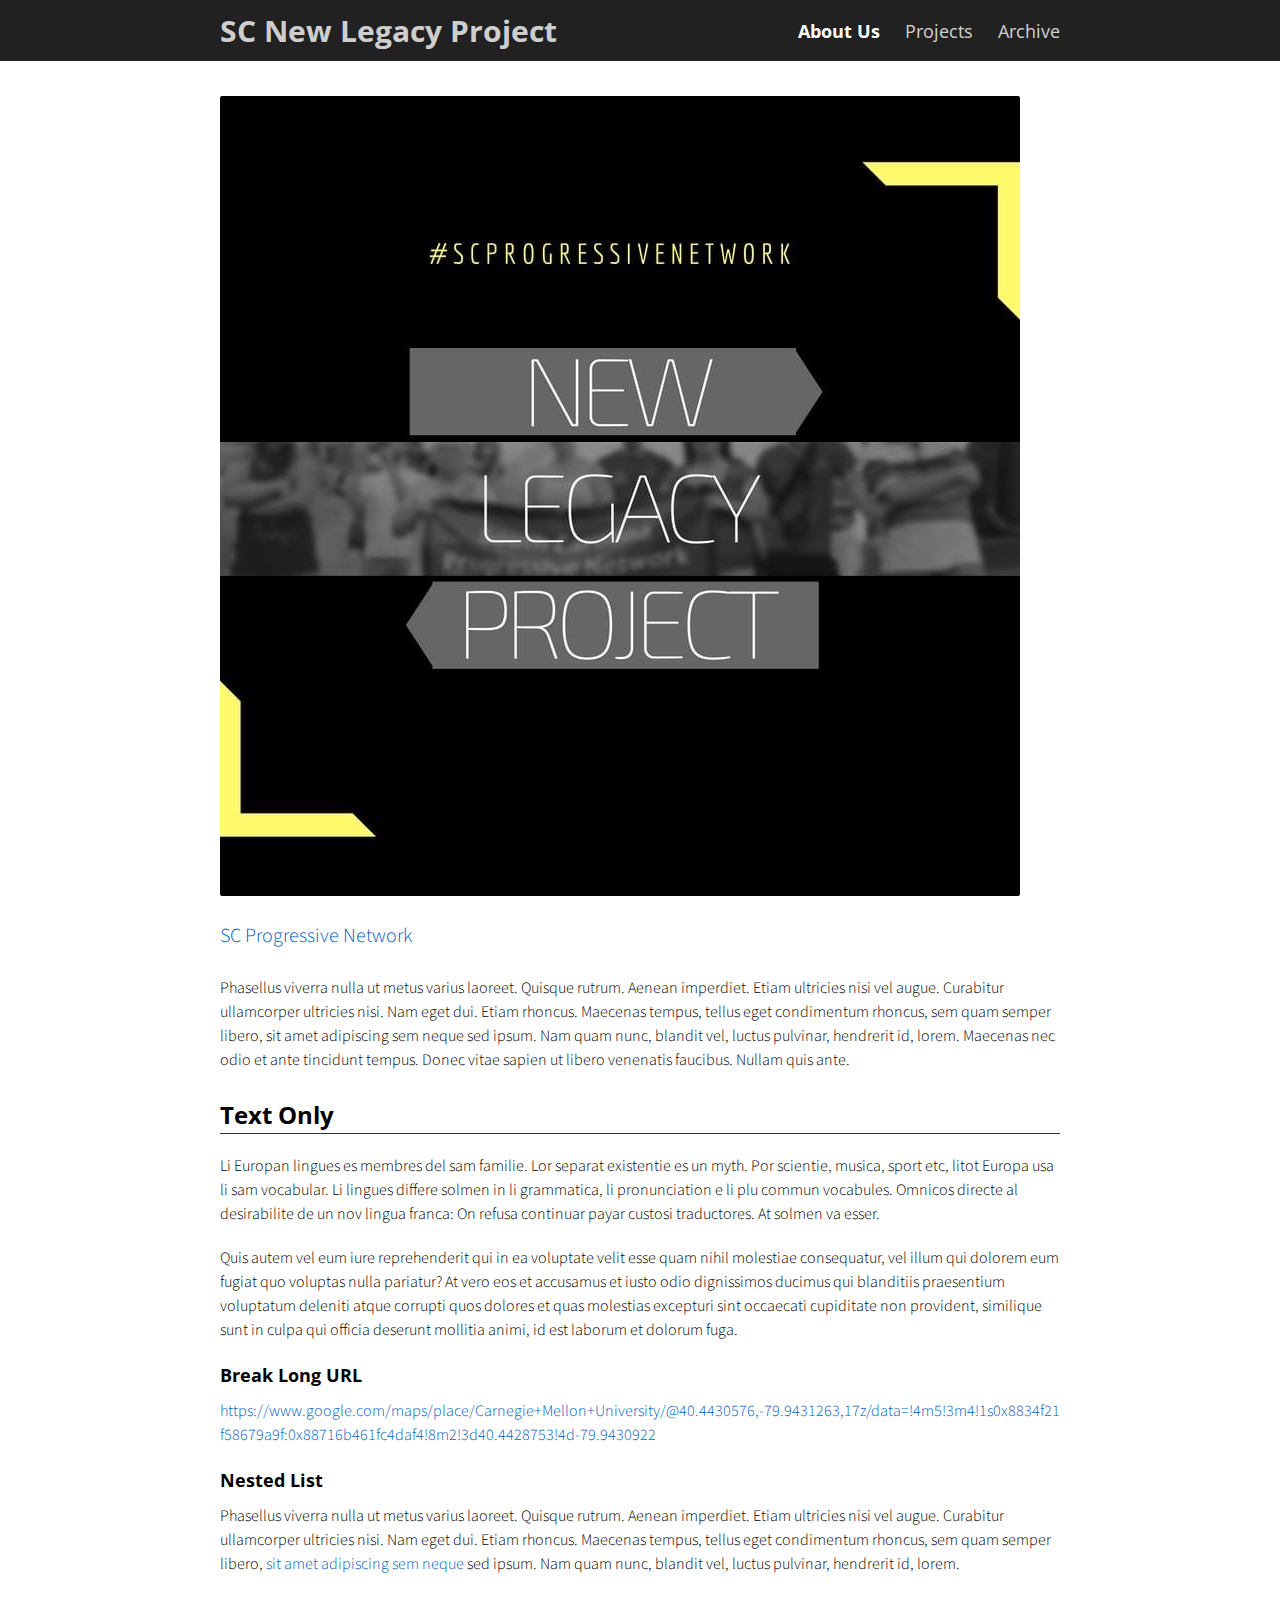
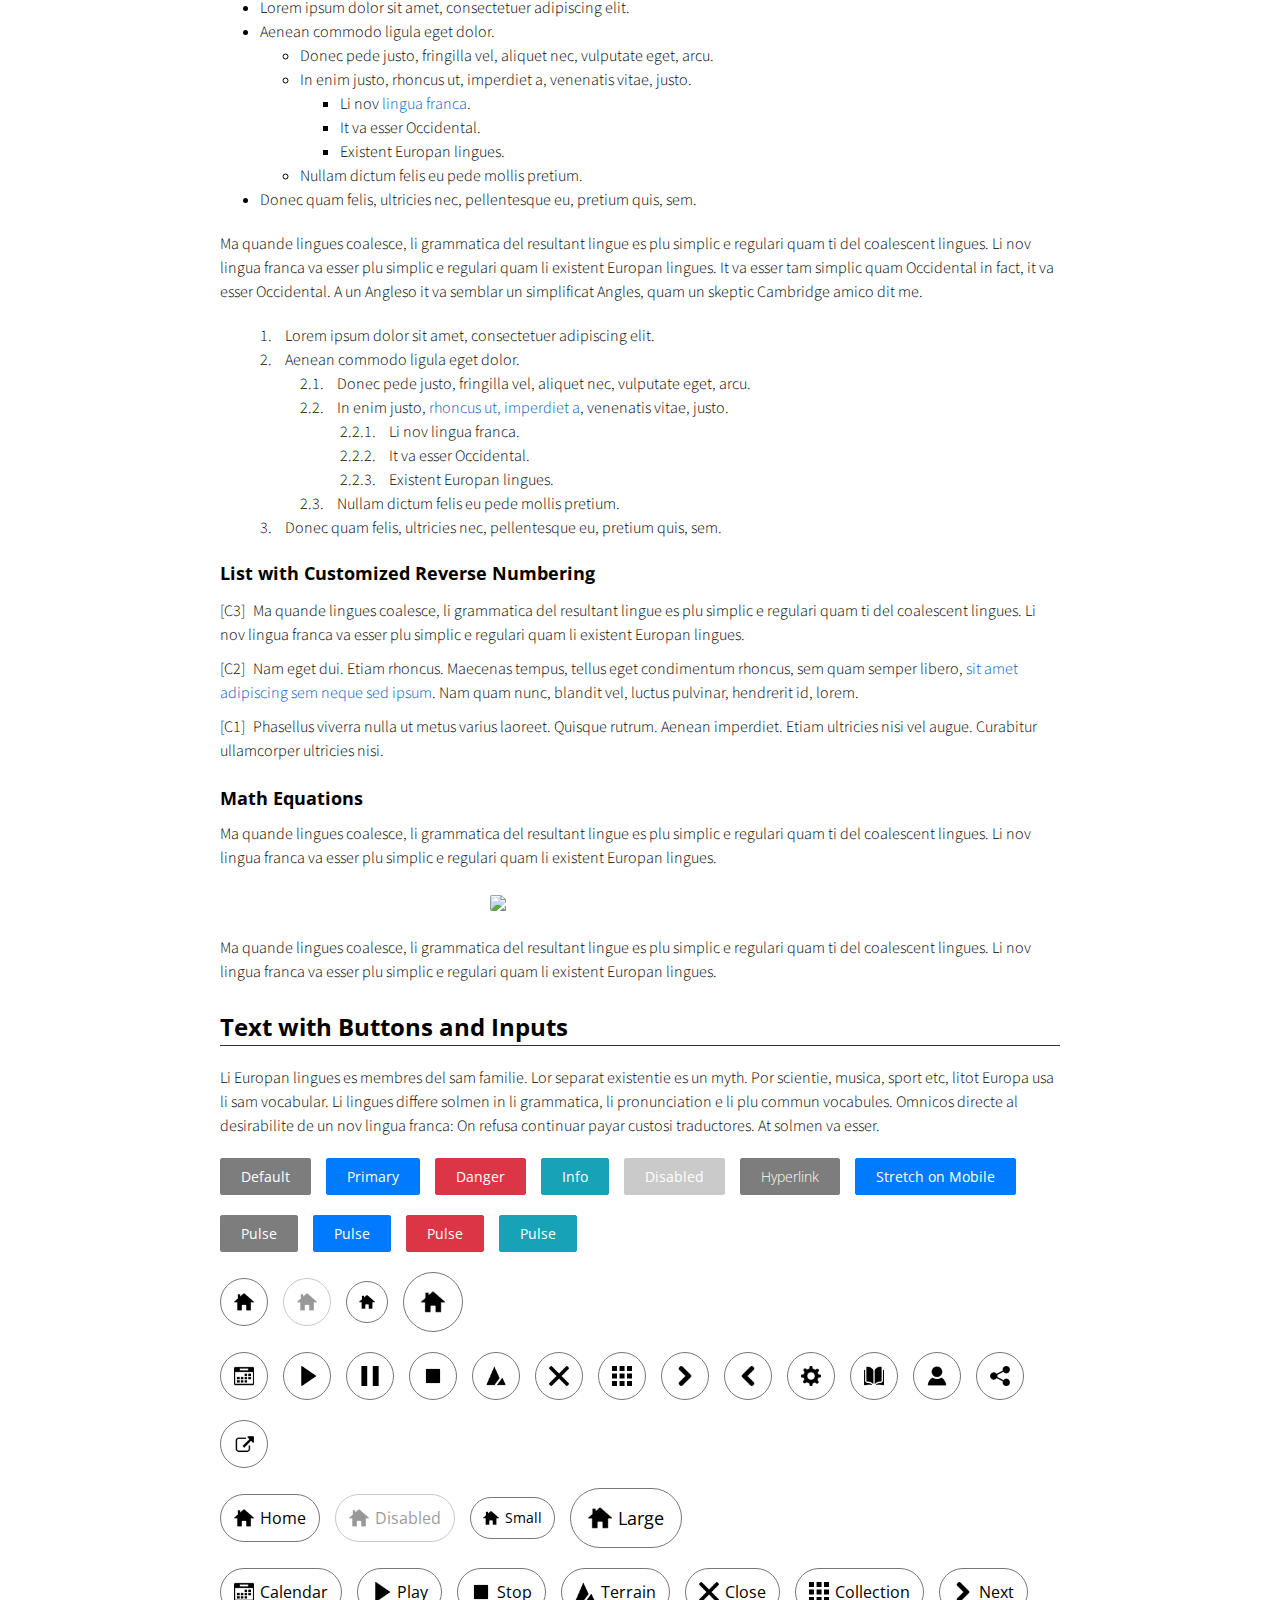
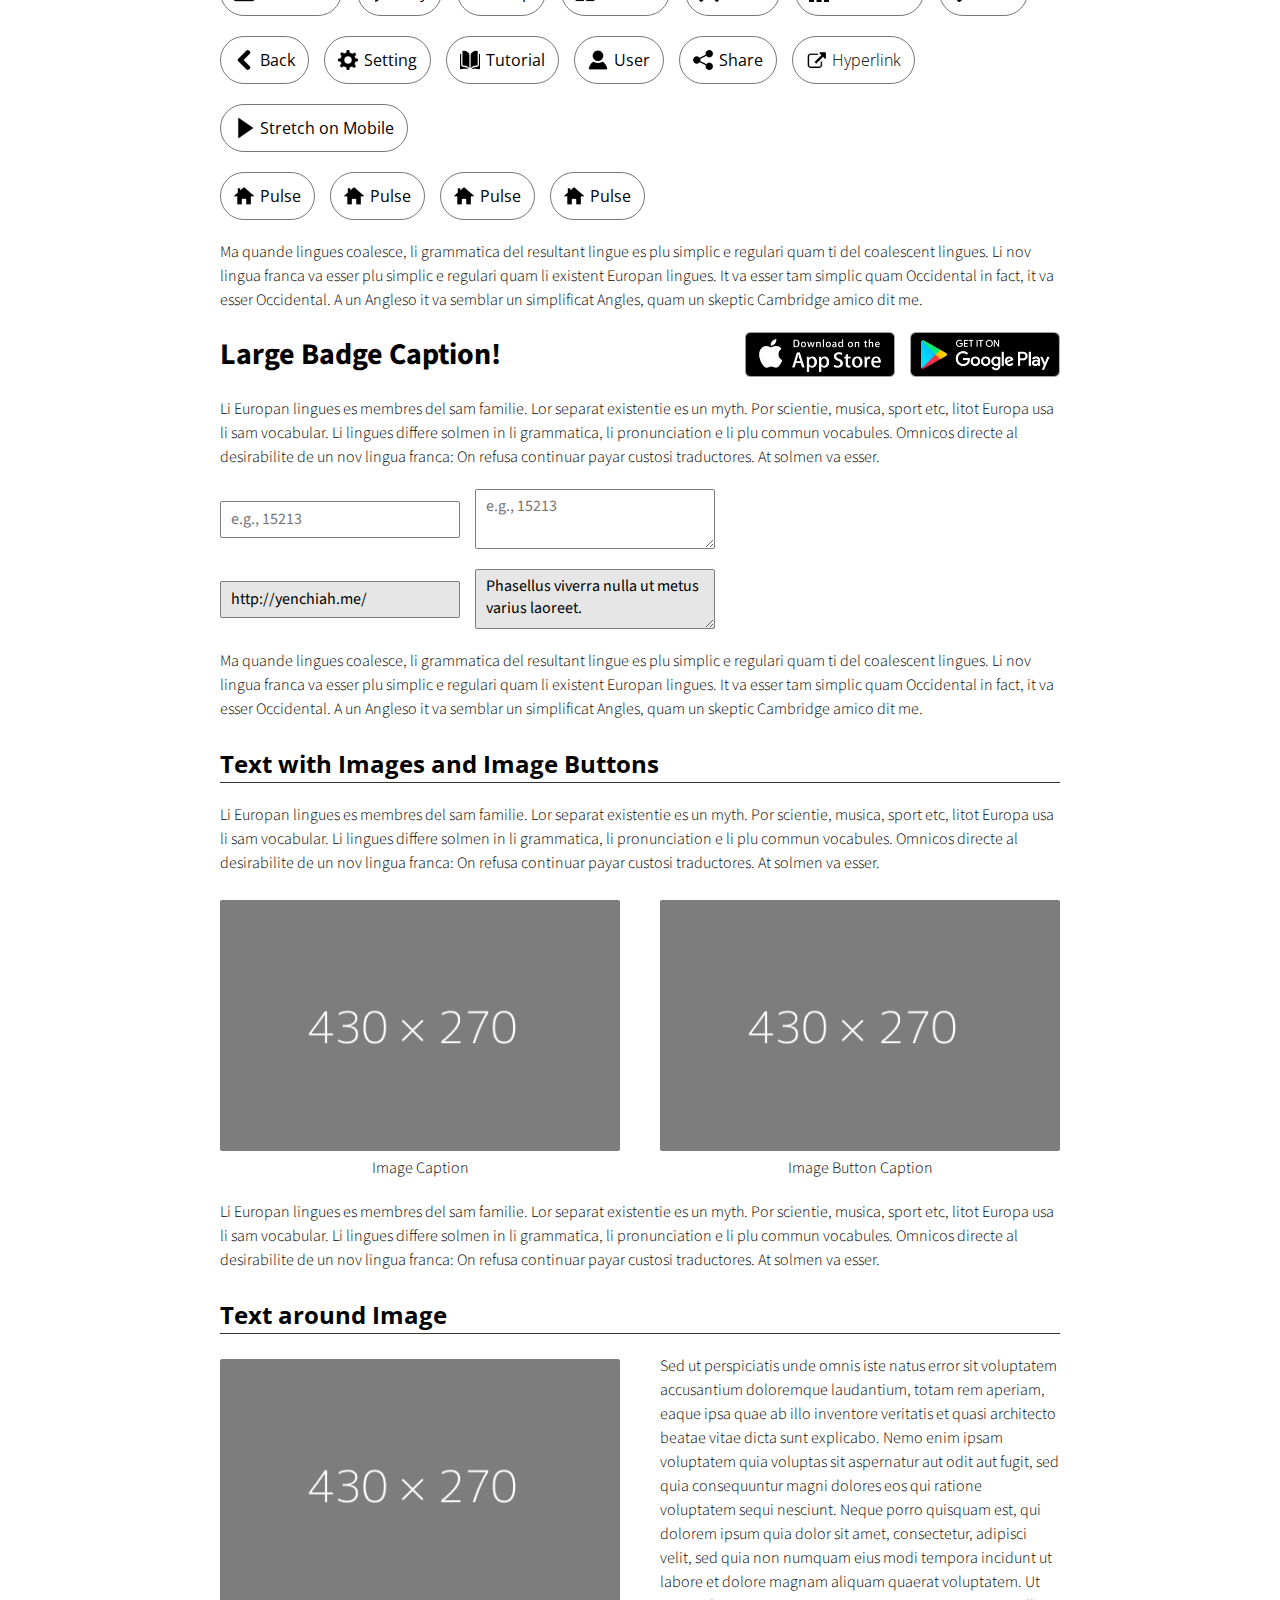
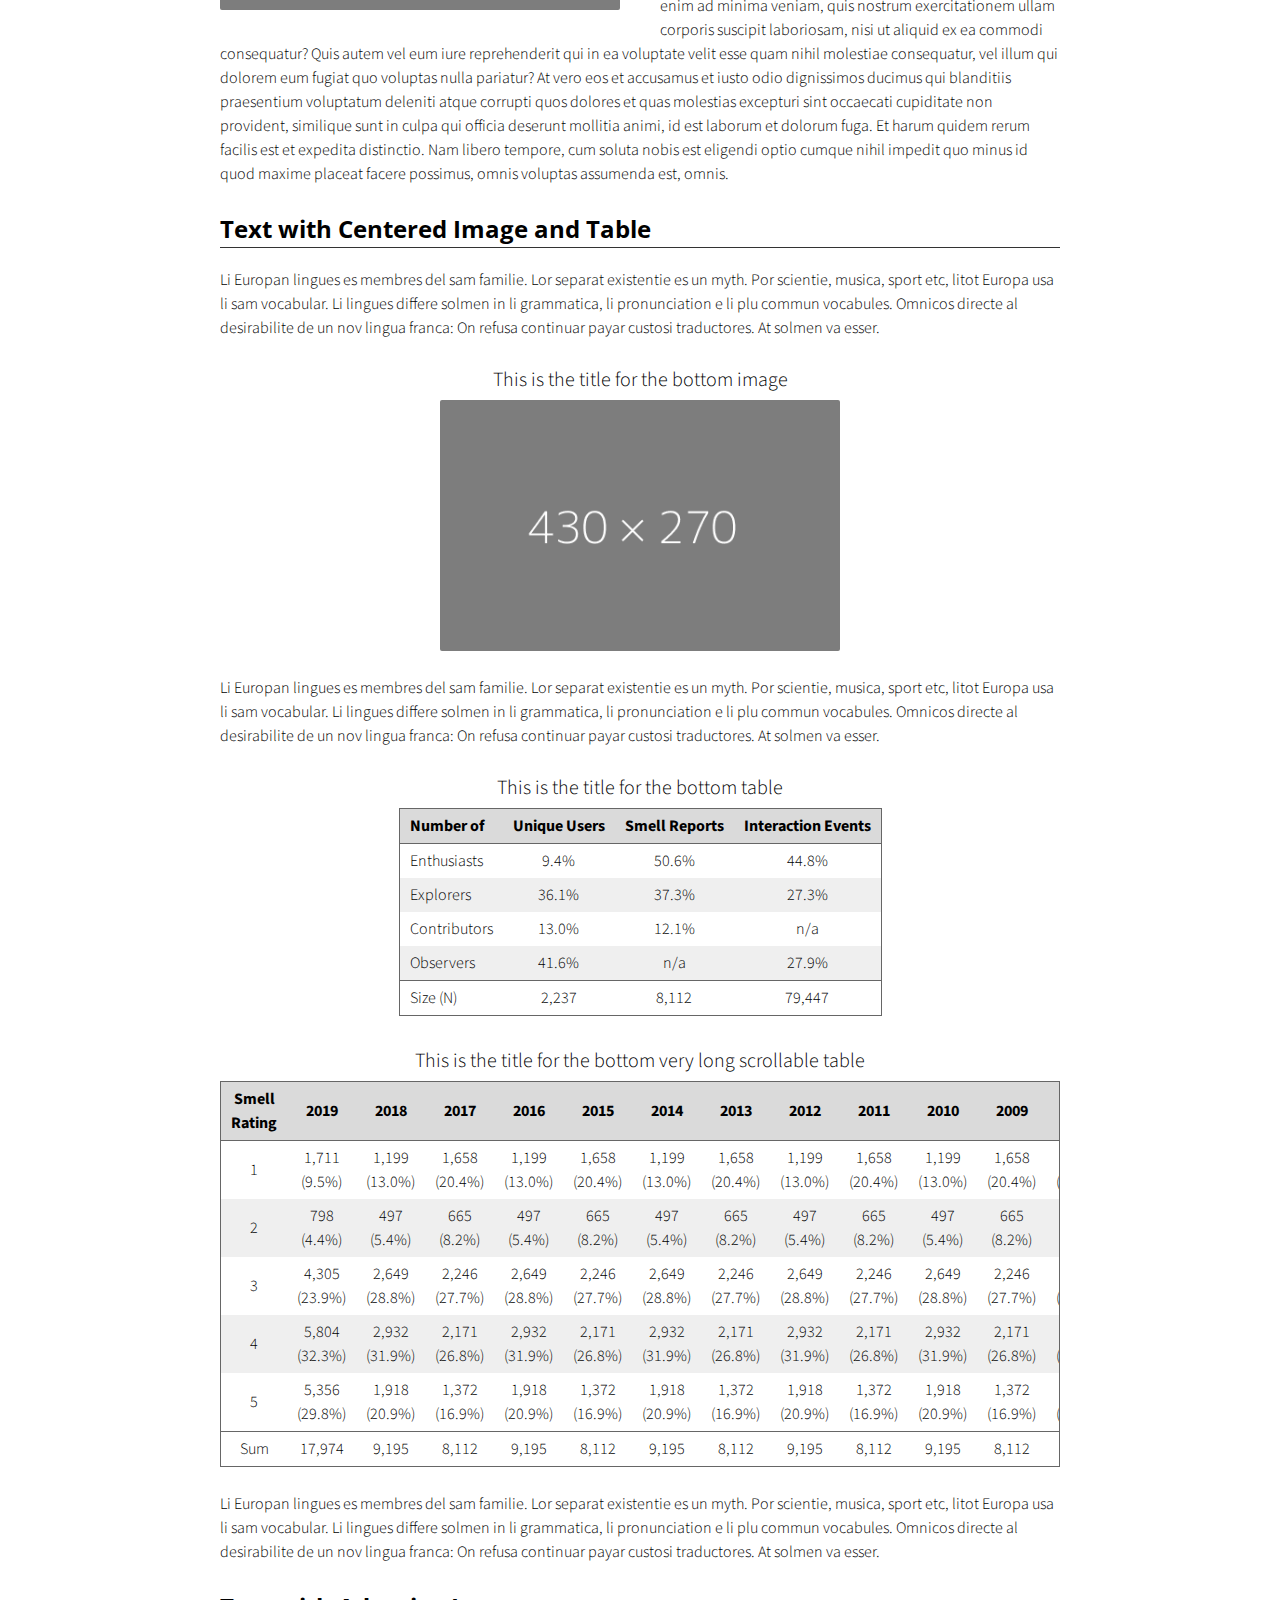
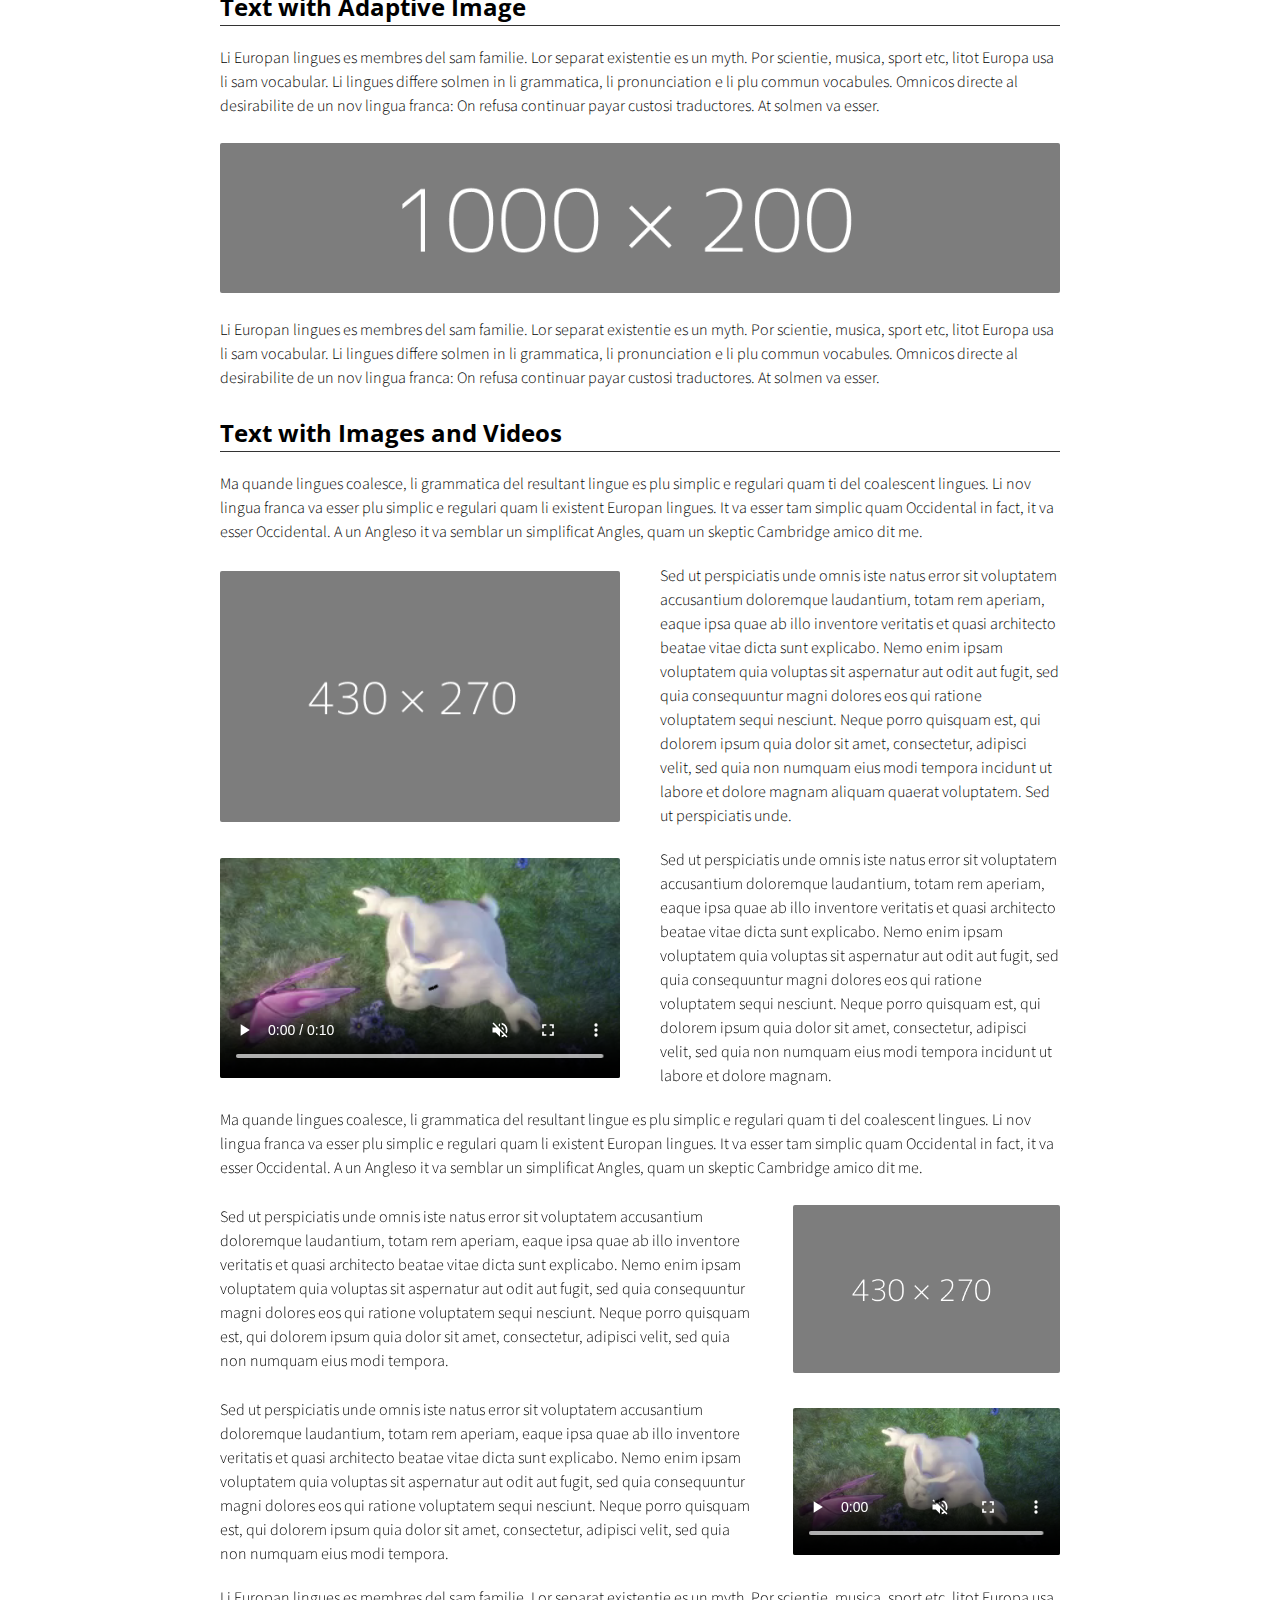
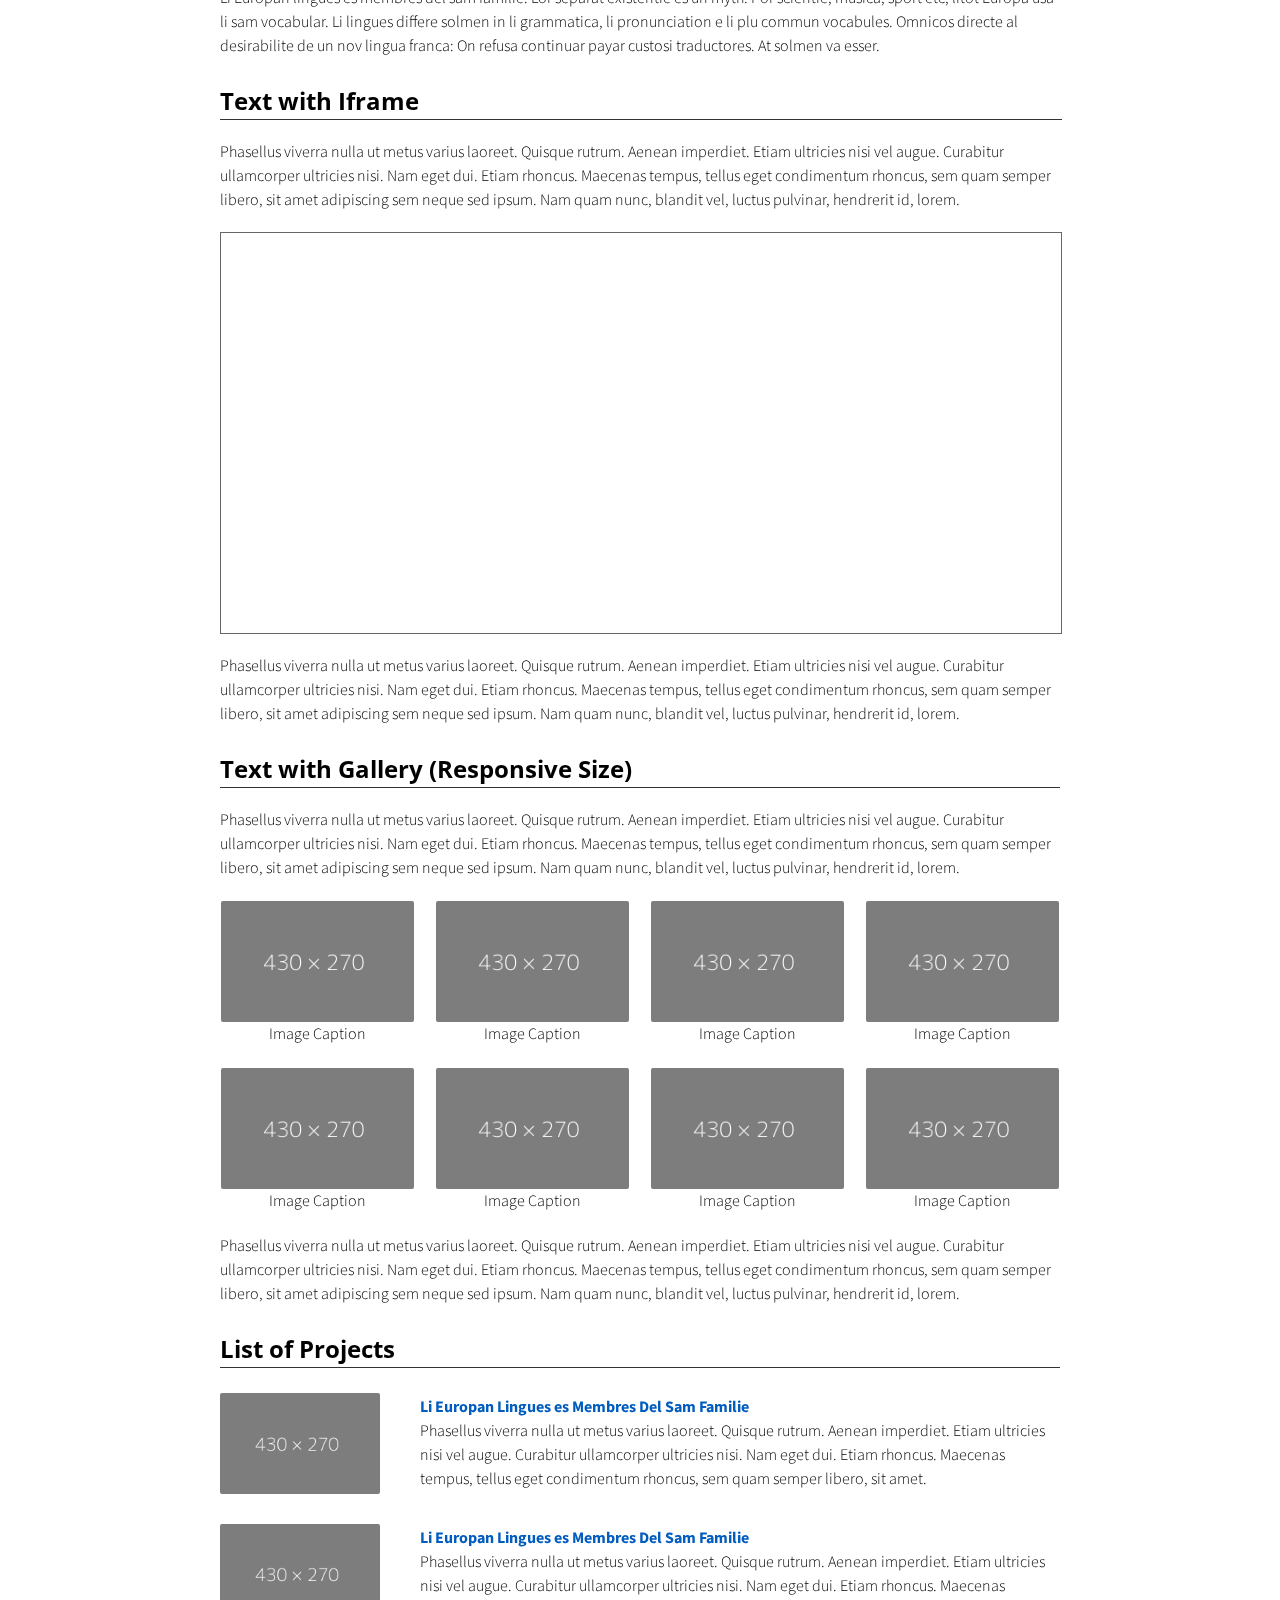
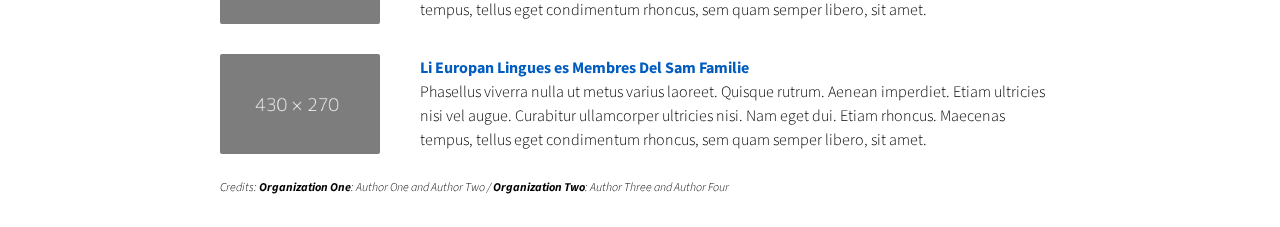
==== index.html @ 2a3d3359 "pic fix?" ====
<!doctype html>
<html>

<head> 
  <title>South Carolina New Legacy Project</title>
  <meta charset="utf-8" name="viewport" content="width=device-width, initial-scale=1">
  <link href="css/frame.css" media="screen" rel="stylesheet" type="text/css" />
  <link href="css/controls.css" media="screen" rel="stylesheet" type="text/css" />
  <link href="css/custom.css" media="screen" rel="stylesheet" type="text/css" />
  <link href='https://fonts.googleapis.com/css?family=Open+Sans:400,700' rel='stylesheet' type='text/css'>
  <link href='https://fonts.googleapis.com/css?family=Open+Sans+Condensed:300,700' rel='stylesheet' type='text/css'>
  <link href="https://fonts.googleapis.com/css?family=Source+Sans+Pro:400,700" rel="stylesheet">
  <script src="https://ajax.googleapis.com/ajax/libs/jquery/3.3.1/jquery.min.js"></script>
  <script src="js/menu.js"></script>
  <style>
    .menu-index {
      color: rgb(255, 255, 255) !important;
      opacity: 1 !important;
      font-weight: 700 !important;
    }
  </style>
</head>

<body>
  <div class="menu-container"></div>
  <div class="content-container">
    <div class="content">
      <div class="content-table flex-column">
        <!-------------------------------------------------------------------------------------------->
        <!--Start Intro-->
        <div class="flex-row">
          <div class="flex-item flex-column">
            <img class="image" src="img/NLP_Logo.png">
          </div>
          <div class="flex-item flex-column">
            <p class="text text-large">
              <a target="_blank" href="https://www.scpronet.com/">SC Progressive Network</a><br>
            </p>
          </div>
        </div>
        <div class="flex-row">
          <div class="flex-item flex-column">
            <p class="text add-top-margin">
              Phasellus viverra nulla ut metus varius laoreet. Quisque rutrum. Aenean imperdiet. Etiam ultricies nisi vel
              augue. Curabitur ullamcorper ultricies nisi. Nam eget dui. Etiam rhoncus. Maecenas tempus, tellus eget
              condimentum rhoncus, sem quam semper libero, sit amet adipiscing sem neque sed ipsum. Nam quam nunc, blandit
              vel, luctus pulvinar, hendrerit id, lorem. Maecenas nec odio et ante tincidunt tempus. Donec vitae
              sapien ut libero venenatis faucibus. Nullam quis ante.
            </p>
          </div>
        </div>
        <!--End Intro-->
        <!-------------------------------------------------------------------------------------------->
        <!--Start Text Only-->
        <div class="flex-row">
          <div class="flex-item flex-column">
            <h2 class="add-top-margin">Text Only</h2>
            <hr>
            <p class="text">
              Li Europan lingues es membres del sam familie. Lor separat existentie es un myth. Por scientie, musica,
              sport etc, litot Europa usa li sam vocabular. Li lingues differe solmen in li grammatica, li pronunciation e
              li plu commun vocabules. Omnicos directe al desirabilite de un nov lingua franca: On refusa continuar payar
              custosi traductores. At solmen va esser.
            </p>
            <p class="text">
              Quis autem vel eum iure reprehenderit qui in ea voluptate velit esse quam nihil molestiae consequatur,
              vel illum qui dolorem eum fugiat quo voluptas nulla pariatur? At vero eos et accusamus et iusto odio dignissimos
              ducimus qui blanditiis praesentium voluptatum deleniti atque corrupti quos dolores et quas molestias
              excepturi sint occaecati cupiditate non provident, similique sunt in culpa qui officia deserunt mollitia
              animi, id est laborum et dolorum fuga.
            </p>
            <h3>Break Long URL</h3>
            <p class="text">
              <a class="break-long-url" target="_blank" href="https://www.google.com/maps/place/Carnegie+Mellon+University/@40.4430576,-79.9431263,17z/data=!4m5!3m4!1s0x8834f21f58679a9f:0x88716b461fc4daf4!8m2!3d40.4428753!4d-79.9430922">https://www.google.com/maps/place/Carnegie+Mellon+University/@40.4430576,-79.9431263,17z/data=!4m5!3m4!1s0x8834f21f58679a9f:0x88716b461fc4daf4!8m2!3d40.4428753!4d-79.9430922</a>
            </p>
            <h3>Nested List</h3>
            <p class="text">
              Phasellus viverra nulla ut metus varius laoreet. Quisque rutrum. Aenean imperdiet. Etiam ultricies nisi vel
              augue. Curabitur ullamcorper ultricies nisi. Nam eget dui. Etiam rhoncus. Maecenas tempus, tellus eget
              condimentum rhoncus, sem quam semper libero, <a target="_blank" href="javascript:void(0)">sit amet adipiscing sem neque</a> sed ipsum. Nam quam nunc, blandit
              vel, luctus pulvinar, hendrerit id, lorem.
            </p>
            <ul>
              <li>Lorem ipsum dolor sit amet, consectetuer adipiscing elit.</li>
              <li>Aenean commodo ligula eget dolor.
                <ul>
                  <li>Donec pede justo, fringilla vel, aliquet nec, vulputate eget, arcu.</li>
                  <li>In enim justo, rhoncus ut, imperdiet a, venenatis vitae, justo.
                    <ul>
                      <li>Li nov <a target="_blank" href="javascript:void(0)">lingua franca</a>.</li>
                      <li>It va esser Occidental.</li>
                      <li>Existent Europan lingues.</li>
                    </ul>
                  </li>
                  <li>Nullam dictum felis eu pede mollis pretium.</li>
                </ul>
              </li>
              <li>Donec quam felis, ultricies nec, pellentesque eu, pretium quis, sem. </li>
            </ul>
            <p class="text">
              Ma quande lingues coalesce, li grammatica del resultant lingue es plu simplic e regulari quam ti del
              coalescent lingues. Li nov lingua franca va esser plu simplic e regulari quam li existent Europan lingues.
              It va esser tam simplic quam Occidental in fact, it va esser Occidental. A un Angleso it va semblar un
              simplificat Angles, quam un skeptic Cambridge amico dit me.
            </p>
            <ol class="nested">
              <li>Lorem ipsum dolor sit amet, consectetuer adipiscing elit.</li>
              <li>Aenean commodo ligula eget dolor.
                <ol class="nested">
                  <li>Donec pede justo, fringilla vel, aliquet nec, vulputate eget, arcu.</li>
                  <li>In enim justo, <a target="_blank" href="javascript:void(0)">rhoncus ut, imperdiet a</a>, venenatis vitae, justo.
                    <ol class="nested">
                      <li>Li nov lingua franca.</li>
                      <li>It va esser Occidental.</li>
                      <li>Existent Europan lingues.</li>
                    </ol>
                  </li>
                  <li>Nullam dictum felis eu pede mollis pretium.</li>
                </ol>
              </li>
              <li>Donec quam felis, ultricies nec, pellentesque eu, pretium quis, sem. </li>
            </ol>
            <h3>List with Customized Reverse Numbering</h3>
            <ol class="publication C-list">
              <li>
                <p class="text-small-margin">
                  Phasellus viverra nulla ut metus varius laoreet. Quisque rutrum. Aenean imperdiet. Etiam ultricies nisi vel
                  augue. Curabitur ullamcorper ultricies nisi.
                </p>
              </li>
              <li>
                <p class="text-small-margin">
                  Nam eget dui. Etiam rhoncus. Maecenas tempus, tellus eget
                  condimentum rhoncus, sem quam semper libero, <a target="_blank" href="javascript:void(0)">sit amet adipiscing sem neque sed ipsum</a>. Nam quam nunc, blandit
                  vel, luctus pulvinar, hendrerit id, lorem.
                </p>
              </li>
              <li>
                <p class="text-small-margin">
                  Ma quande lingues coalesce, li grammatica del resultant lingue es plu simplic e regulari quam ti del
                  coalescent lingues. Li nov lingua franca va esser plu simplic e regulari quam li existent Europan lingues.
                </p>
              </li>
            </ol>
            <h3>Math Equations</h3>
            <p class="text">
              Ma quande lingues coalesce, li grammatica del resultant lingue es plu simplic e regulari quam ti del
              coalescent lingues. Li nov lingua franca va esser plu simplic e regulari quam li existent Europan lingues.
            </p>
            <img class="image center" src="http://latex.codecogs.com/svg.latex?C\cdot(3\sin\theta_1+3\sin\theta_2-\cos\theta_1-\cos\theta_2)" style="max-width: 300px;">
            <p class="text">
              Ma quande lingues coalesce, li grammatica del resultant lingue es plu simplic e regulari quam ti del
              coalescent lingues. Li nov lingua franca va esser plu simplic e regulari quam li existent Europan lingues.
            </p>
          </div>
        </div>
        <!--End Text Only-->
        <!-------------------------------------------------------------------------------------------->
        <!--Start Text with Buttons-->
        <div class="flex-row">
          <div class="flex-item flex-column">
            <h2 class="add-top-margin">Text with Buttons and Inputs</h2>
            <hr>
            <p class="text">
              Li Europan lingues es membres del sam familie. Lor separat existentie es un myth. Por scientie, musica,
              sport etc, litot Europa usa li sam vocabular. Li lingues differe solmen in li grammatica, li pronunciation e
              li plu commun vocabules. Omnicos directe al desirabilite de un nov lingua franca: On refusa continuar payar
              custosi traductores. At solmen va esser.
            </p>
            <div class="control-group">
              <button class="custom-button">Default</button>
              <button class="custom-button custom-button-primary">Primary</button>
              <button class="custom-button custom-button-danger">Danger</button>
              <button class="custom-button custom-button-info">Info</button>
              <button class="custom-button" disabled>Disabled</button>
              <a class="custom-button" target="_blank" href="https://github.com/yenchiah/project-website-template" target="_blank">Hyperlink</a>
              <button class="custom-button custom-button-primary stretch-on-mobile">Stretch on Mobile</button>
            </div>
            <div class="control-group">
              <button class="custom-button pulse-black">Pulse</button>
              <button class="custom-button custom-button-primary pulse-primary">Pulse</button>
              <button class="custom-button custom-button-danger pulse-danger">Pulse</button>
              <button class="custom-button custom-button-info pulse-info">Pulse</button>
            </div>
            <div class="control-group">
              <button class="custom-button-flat"><img src="img/home.png"></button>
              <button class="custom-button-flat" disabled><img src="img/home.png"></button>
              <button class="custom-button-flat small"><img src="img/home.png"></button>
              <button class="custom-button-flat large"><img src="img/home.png"></button>
            </div>
            <div class="control-group">
              <button class="custom-button-flat"><img src="img/calendar.png"></button>
              <button class="custom-button-flat"><img src="img/play.png"></button>
              <button class="custom-button-flat"><img src="img/pause.png"></button>
              <button class="custom-button-flat"><img src="img/stop.png"></button>
              <button class="custom-button-flat"><img src="img/terrain.png"></button>
              <button class="custom-button-flat"><img src="img/close.png"></button>
              <button class="custom-button-flat"><img src="img/collection.png"></button>
              <button class="custom-button-flat"><img src="img/next.png"></button>
              <button class="custom-button-flat"><img src="img/back.png"></button>
              <button class="custom-button-flat"><img src="img/setting.png"></button>
              <button class="custom-button-flat"><img src="img/book.png"></button>
              <button class="custom-button-flat"><img src="img/user.png"></button>
              <button class="custom-button-flat"><img src="img/share.png"></button>
              <a class="custom-button-flat" href="https://github.com/yenchiah/project-website-template" target="_blank">
                <img src="img/link.png">
              </a>
            </div>
            <div class="control-group">
              <button class="custom-button-flat"><img src="img/home.png"><span>Home</span></button>
              <button class="custom-button-flat" disabled><img src="img/home.png"><span>Disabled</span></button>
              <button class="custom-button-flat small"><img src="img/home.png"><span>Small</span></button>
              <button class="custom-button-flat large"><img src="img/home.png"><span>Large</span></button>
            </div>
            <div class="control-group">
              <button class="custom-button-flat"><img src="img/calendar.png"><span>Calendar</span></button>
              <button class="custom-button-flat"><img src="img/play.png"><span>Play</span></button>
              <button class="custom-button-flat"><img src="img/stop.png"><span>Stop</span></button>
              <button class="custom-button-flat"><img src="img/terrain.png"><span>Terrain</span></button>
              <button class="custom-button-flat"><img src="img/close.png"><span>Close</span></button>
              <button class="custom-button-flat"><img src="img/collection.png"><span>Collection</span></button>
              <button class="custom-button-flat"><img src="img/next.png"><span>Next</span></button>
              <button class="custom-button-flat"><img src="img/back.png"><span>Back</span></button>
              <button class="custom-button-flat"><img src="img/setting.png"><span>Setting</span></button>
              <button class="custom-button-flat"><img src="img/book.png"><span>Tutorial</span></button>
              <button class="custom-button-flat"><img src="img/user.png"><span>User</span></button>
              <button class="custom-button-flat"><img src="img/share.png"><span>Share</span></button>
              <a class="custom-button-flat" href="https://github.com/yenchiah/project-website-template" target="_blank">
                <img src="img/link.png"><span>Hyperlink</span>
              </a>
              <button class="custom-button-flat stretch-on-mobile"><img src="img/play.png"><span>Stretch on Mobile</span></button>
            </div>
            <div class="control-group">
              <button class="custom-button-flat pulse-black"><img src="img/home.png"><span>Pulse</span></button>
              <button class="custom-button-flat pulse-primary"><img src="img/home.png"><span>Pulse</span></button>
              <button class="custom-button-flat pulse-danger"><img src="img/home.png"><span>Pulse</span></button>
              <button class="custom-button-flat pulse-info"><img src="img/home.png"><span>Pulse</span></button>
            </div>
            <p class="text">
              Ma quande lingues coalesce, li grammatica del resultant lingue es plu simplic e regulari quam ti del
              coalescent lingues. Li nov lingua franca va esser plu simplic e regulari quam li existent Europan lingues.
              It va esser tam simplic quam Occidental in fact, it va esser Occidental. A un Angleso it va semblar un
              simplificat Angles, quam un skeptic Cambridge amico dit me.
            </p>
          </div>
        </div>
        <div class="flex-row-space-between">
          <div class="flex-item flex-column">
            <p class="text badge-text">Large Badge Caption!</p>
          </div>
          <div class="flex-item flex-column">
            <div class="control-group">
              <a href="javascript:void(0)" target="_blank" class="custom-image-button">
                <img src="img/app-store-badge.png" width="150">
              </a>
              <a href="javascript:void(0)" target="_blank" class="custom-image-button">
                <img src="img/google-play-badge.png" width="150">
              </a>
            </div>
          </div>
        </div>
        <div class="flex-row">
          <div class="flex-item flex-column">
            <p class="text">
              Li Europan lingues es membres del sam familie. Lor separat existentie es un myth. Por scientie, musica,
              sport etc, litot Europa usa li sam vocabular. Li lingues differe solmen in li grammatica, li pronunciation e
              li plu commun vocabules. Omnicos directe al desirabilite de un nov lingua franca: On refusa continuar payar
              custosi traductores. At solmen va esser.
            </p>
            <div class="control-group">
              <input class="custom-textbox stretch-on-mobile" type="text" placeholder="e.g., 15213">
              <textarea class="custom-textbox stretch-on-mobile" placeholder="e.g., 15213"></textarea>
            </div>
            <div class="control-group">
              <input class="custom-textbox stretch-on-mobile" value="http://yenchiah.me/" type="text" readonly>
              <textarea class="custom-textbox stretch-on-mobile" readonly>Phasellus viverra nulla ut metus varius laoreet.</textarea>
            </div>
            <p class="text">
              Ma quande lingues coalesce, li grammatica del resultant lingue es plu simplic e regulari quam ti del
              coalescent lingues. Li nov lingua franca va esser plu simplic e regulari quam li existent Europan lingues.
              It va esser tam simplic quam Occidental in fact, it va esser Occidental. A un Angleso it va semblar un
              simplificat Angles, quam un skeptic Cambridge amico dit me.
            </p>
          </div>
        </div>
        <!--End Text with Buttons-->
        <!-------------------------------------------------------------------------------------------->
        <!--Start Text with Images and Image buttons-->
        <div class="flex-row">
          <div class="flex-item flex-column">
            <h2 class="add-top-margin">Text with Images and Image Buttons</h2>
            <hr>
            <p class="text">
              Li Europan lingues es membres del sam familie. Lor separat existentie es un myth. Por scientie, musica,
              sport etc, litot Europa usa li sam vocabular. Li lingues differe solmen in li grammatica, li pronunciation e
              li plu commun vocabules. Omnicos directe al desirabilite de un nov lingua franca: On refusa continuar payar
              custosi traductores. At solmen va esser.
            </p>
          </div>
        </div>
        <div class="flex-row-space-between">
          <div class="flex-item flex-column">
            <img class="image max-width-400" src="img/dummay-img.png">
            <p class="image-caption">Image Caption</p>
          </div>
          <div class="flex-item flex-column">
            <a href="https://github.com/yenchiah/project-website-template" target="_blank" class="image max-width-400">
              <img src="img/dummay-img.png">
            </a>
            <p class="image-caption">Image Button Caption</p>
          </div>
        </div>
        <div class="flex-row">
          <div class="flex-item flex-column">
            <p class="text">
              Li Europan lingues es membres del sam familie. Lor separat existentie es un myth. Por scientie, musica,
              sport etc, litot Europa usa li sam vocabular. Li lingues differe solmen in li grammatica, li pronunciation e
              li plu commun vocabules. Omnicos directe al desirabilite de un nov lingua franca: On refusa continuar payar
              custosi traductores. At solmen va esser.
            </p>
          </div>
        </div>
        <!--End Text with Images and Image buttons-->
        <!-------------------------------------------------------------------------------------------->
        <!--Start Text around Image-->
        <div class="flex-row">
          <div class="flex-item flex-column">
            <h2 class="add-top-margin">Text around Image</h2>
            <hr>
            <p class="text">
              <img class="image image-wrap-text max-width-400" src="img/dummay-img.png">
              Sed ut perspiciatis unde omnis iste natus error sit voluptatem accusantium doloremque laudantium, totam rem
              aperiam, eaque ipsa quae ab illo inventore veritatis et quasi architecto beatae vitae dicta sunt explicabo.
              Nemo enim ipsam voluptatem quia voluptas sit aspernatur aut odit aut fugit, sed quia consequuntur magni
              dolores eos qui ratione voluptatem sequi nesciunt. Neque porro quisquam est, qui dolorem ipsum quia dolor sit
              amet, consectetur, adipisci velit, sed quia non numquam eius modi tempora incidunt ut labore et dolore magnam
              aliquam quaerat voluptatem. Ut enim ad minima veniam, quis nostrum exercitationem ullam corporis suscipit
              laboriosam, nisi ut aliquid ex ea commodi consequatur? Quis autem vel eum iure reprehenderit qui in ea
              voluptate velit esse quam nihil molestiae consequatur, vel illum qui dolorem eum fugiat quo voluptas nulla
              pariatur? At vero eos et accusamus et iusto odio dignissimos ducimus qui blanditiis praesentium voluptatum
              deleniti atque corrupti quos dolores et quas molestias excepturi sint occaecati cupiditate non provident,
              similique sunt in culpa qui officia deserunt mollitia animi, id est laborum et dolorum fuga. Et harum quidem
              rerum facilis est et expedita distinctio. Nam libero tempore, cum soluta nobis est eligendi optio cumque nihil
              impedit quo minus id quod maxime placeat facere possimus, omnis voluptas assumenda est, omnis.
            </p>
          </div>
        </div>
        <!--End Text around Image-->
        <!-------------------------------------------------------------------------------------------->
        <!--Start Text with Centered Image and Table-->
        <div class="flex-row">
          <div class="flex-item flex-column">
            <h2 class="add-top-margin">Text with Centered Image and Table</h2>
            <hr>
            <p class="text">
              Li Europan lingues es membres del sam familie. Lor separat existentie es un myth. Por scientie, musica,
              sport etc, litot Europa usa li sam vocabular. Li lingues differe solmen in li grammatica, li pronunciation e
              li plu commun vocabules. Omnicos directe al desirabilite de un nov lingua franca: On refusa continuar payar
              custosi traductores. At solmen va esser.
            </p>
            <p class="text text-center graph-title">
              This is the title for the bottom image
            </p>
            <img class="image center max-width-400 add-top-margin-small" src="img/dummay-img.png">
            <p class="text">
              Li Europan lingues es membres del sam familie. Lor separat existentie es un myth. Por scientie, musica,
              sport etc, litot Europa usa li sam vocabular. Li lingues differe solmen in li grammatica, li pronunciation e
              li plu commun vocabules. Omnicos directe al desirabilite de un nov lingua franca: On refusa continuar payar
              custosi traductores. At solmen va esser.
            </p>
            <p class="text text-center graph-title">
              This is the title for the bottom table
            </p>
            <div class="custom-table-container center add-top-margin-small">
              <table class="custom-table">
                <thead>
                  <tr class="bg-color-gray">
                    <th>Number of</th>
                    <th class="text-center">Unique Users</th>
                    <th class="text-center">Smell Reports</th>
                    <th class="text-center">Interaction Events</th>
                  </tr>
                </thead>
                <tbody>
                  <tr>
                    <td>Enthusiasts</td>
                    <td class="text-center">9.4%</td>
                    <td class="text-center">50.6%</td>
                    <td class="text-center">44.8%</td>
                  </tr>
                  <tr class="bg-color-light-gray">
                    <td>Explorers</td>
                    <td class="text-center">36.1%</td>
                    <td class="text-center">37.3%</td>
                    <td class="text-center">27.3%</td>
                  </tr>
                  <tr>
                    <td>Contributors</td>
                    <td class="text-center">13.0%</td>
                    <td class="text-center">12.1%</td>
                    <td class="text-center">n/a</td>
                  </tr>
                  <tr class="bg-color-light-gray">
                    <td>Observers</td>
                    <td class="text-center">41.6%</td>
                    <td class="text-center">n/a</td>
                    <td class="text-center">27.9%</td>
                  </tr>
                </tbody>
                <tfoot>
                  <tr>
                    <td>Size (N)</td>
                    <td class="text-center">2,237</td>
                    <td class="text-center">8,112</td>
                    <td class="text-center">79,447</td>
                  </tr>
                </tfoot>
              </table>
            </div>
            <p class="text text-center graph-title">
              This is the title for the bottom very long scrollable table
            </p>
            <div class="custom-table-container center add-top-margin-small">
              <table class="custom-table">
                <thead>
                  <tr class="bg-color-gray">
                    <th class="text-center">Smell Rating</th>
                    <th class="text-center">2019</th>
                    <th class="text-center">2018</th>
                    <th class="text-center">2017</th>
                    <th class="text-center">2016</th>
                    <th class="text-center">2015</th>
                    <th class="text-center">2014</th>
                    <th class="text-center">2013</th>
                    <th class="text-center">2012</th>
                    <th class="text-center">2011</th>
                    <th class="text-center">2010</th>
                    <th class="text-center">2009</th>
                    <th class="text-center">2008</th>
                    <th class="text-center">2007</th>
                  </tr>
                </thead>
                <tbody>
                  <tr>
                    <td class="text-center">1</td>
                    <td class="text-center">1,711 (9.5%)</td>
                    <td class="text-center">1,199 (13.0%)</td>
                    <td class="text-center">1,658 (20.4%)</td>
                    <td class="text-center">1,199 (13.0%)</td>
                    <td class="text-center">1,658 (20.4%)</td>
                    <td class="text-center">1,199 (13.0%)</td>
                    <td class="text-center">1,658 (20.4%)</td>
                    <td class="text-center">1,199 (13.0%)</td>
                    <td class="text-center">1,658 (20.4%)</td>
                    <td class="text-center">1,199 (13.0%)</td>
                    <td class="text-center">1,658 (20.4%)</td>
                    <td class="text-center">1,199 (13.0%)</td>
                    <td class="text-center">1,658 (20.4%)</td>
                  </tr>
                  <tr class="bg-color-light-gray">
                    <td class="text-center">2</td>
                    <td class="text-center">798 (4.4%)</td>
                    <td class="text-center">497 (5.4%)</td>
                    <td class="text-center">665 (8.2%)</td>
                    <td class="text-center">497 (5.4%)</td>
                    <td class="text-center">665 (8.2%)</td>
                    <td class="text-center">497 (5.4%)</td>
                    <td class="text-center">665 (8.2%)</td>
                    <td class="text-center">497 (5.4%)</td>
                    <td class="text-center">665 (8.2%)</td>
                    <td class="text-center">497 (5.4%)</td>
                    <td class="text-center">665 (8.2%)</td>
                    <td class="text-center">497 (5.4%)</td>
                    <td class="text-center">665 (8.2%)</td>
                  </tr>
                  <tr>
                    <td class="text-center">3</td>
                    <td class="text-center">4,305 (23.9%)</td>
                    <td class="text-center">2,649 (28.8%)</td>
                    <td class="text-center">2,246 (27.7%)</td>
                    <td class="text-center">2,649 (28.8%)</td>
                    <td class="text-center">2,246 (27.7%)</td>
                    <td class="text-center">2,649 (28.8%)</td>
                    <td class="text-center">2,246 (27.7%)</td>
                    <td class="text-center">2,649 (28.8%)</td>
                    <td class="text-center">2,246 (27.7%)</td>
                    <td class="text-center">2,649 (28.8%)</td>
                    <td class="text-center">2,246 (27.7%)</td>
                    <td class="text-center">2,649 (28.8%)</td>
                    <td class="text-center">2,246 (27.7%)</td>
                  </tr>
                  <tr class="bg-color-light-gray">
                    <td class="text-center">4</td>
                    <td class="text-center">5,804 (32.3%)</td>
                    <td class="text-center">2,932 (31.9%)</td>
                    <td class="text-center">2,171 (26.8%)</td>
                    <td class="text-center">2,932 (31.9%)</td>
                    <td class="text-center">2,171 (26.8%)</td>
                    <td class="text-center">2,932 (31.9%)</td>
                    <td class="text-center">2,171 (26.8%)</td>
                    <td class="text-center">2,932 (31.9%)</td>
                    <td class="text-center">2,171 (26.8%)</td>
                    <td class="text-center">2,932 (31.9%)</td>
                    <td class="text-center">2,171 (26.8%)</td>
                    <td class="text-center">2,932 (31.9%)</td>
                    <td class="text-center">2,171 (26.8%)</td>
                  </tr>
                  <tr>
                    <td class="text-center">5</td>
                    <td class="text-center">5,356 (29.8%)</td>
                    <td class="text-center">1,918 (20.9%)</td>
                    <td class="text-center">1,372 (16.9%)</td>
                    <td class="text-center">1,918 (20.9%)</td>
                    <td class="text-center">1,372 (16.9%)</td>
                    <td class="text-center">1,918 (20.9%)</td>
                    <td class="text-center">1,372 (16.9%)</td>
                    <td class="text-center">1,918 (20.9%)</td>
                    <td class="text-center">1,372 (16.9%)</td>
                    <td class="text-center">1,918 (20.9%)</td>
                    <td class="text-center">1,372 (16.9%)</td>
                    <td class="text-center">1,918 (20.9%)</td>
                    <td class="text-center">1,372 (16.9%)</td>
                  </tr>
                </tbody>
                <tfoot>
                  <tr>
                    <td class="text-center">Sum</td>
                    <td class="text-center">17,974</td>
                    <td class="text-center">9,195</td>
                    <td class="text-center">8,112</td>
                    <td class="text-center">9,195</td>
                    <td class="text-center">8,112</td>
                    <td class="text-center">9,195</td>
                    <td class="text-center">8,112</td>
                    <td class="text-center">9,195</td>
                    <td class="text-center">8,112</td>
                    <td class="text-center">9,195</td>
                    <td class="text-center">8,112</td>
                    <td class="text-center">9,195</td>
                    <td class="text-center">8,112</td>
                  </tr>
                </tfoot>
              </table>
            </div>
            <p class="text">
              Li Europan lingues es membres del sam familie. Lor separat existentie es un myth. Por scientie, musica,
              sport etc, litot Europa usa li sam vocabular. Li lingues differe solmen in li grammatica, li pronunciation e
              li plu commun vocabules. Omnicos directe al desirabilite de un nov lingua franca: On refusa continuar payar
              custosi traductores. At solmen va esser.
            </p>
          </div>
        </div>
        <!--End Text with Centered Image and Table-->
        <!-------------------------------------------------------------------------------------------->
        <!--Start Text with Adaptive Image-->
        <div class="flex-row">
          <div class="flex-item flex-column">
            <h2 class="add-top-margin">Text with Adaptive Image</h2>
            <hr>
            <p class="text">
              Li Europan lingues es membres del sam familie. Lor separat existentie es un myth. Por scientie, musica,
              sport etc, litot Europa usa li sam vocabular. Li lingues differe solmen in li grammatica, li pronunciation e
              li plu commun vocabules. Omnicos directe al desirabilite de un nov lingua franca: On refusa continuar payar
              custosi traductores. At solmen va esser.
            </p>
            <a class="image adaptive-image" style="background-image: url('img/dummay-img-long.png'); min-height: 150px;" href="img/dummay-img-long.png" target="_blank"></a>
            <p class="text">
              Li Europan lingues es membres del sam familie. Lor separat existentie es un myth. Por scientie, musica,
              sport etc, litot Europa usa li sam vocabular. Li lingues differe solmen in li grammatica, li pronunciation e
              li plu commun vocabules. Omnicos directe al desirabilite de un nov lingua franca: On refusa continuar payar
              custosi traductores. At solmen va esser.
            </p>
          </div>
        </div>
        <!--End Text with Adaptive Image-->
        <!-------------------------------------------------------------------------------------------->
        <!--Start Text with Images and Videos-->
        <div class="flex-row">
          <div class="flex-item flex-column">
            <h2 class="add-top-margin">Text with Images and Videos</h2>
            <hr>
            <p class="text">
              Ma quande lingues coalesce, li grammatica del resultant lingue es plu simplic e regulari quam ti del
              coalescent lingues. Li nov lingua franca va esser plu simplic e regulari quam li existent Europan lingues.
              It va esser tam simplic quam Occidental in fact, it va esser Occidental. A un Angleso it va semblar un
              simplificat Angles, quam un skeptic Cambridge amico dit me.
            </p>
          </div>
        </div>
        <div class="flex-row">
          <div class="flex-item flex-item-stretch flex-column">
            <img class="image" src="img/dummay-img.png">
          </div>
          <div class="flex-item flex-item-stretch flex-column">
            <p class="text">
              Sed ut perspiciatis unde omnis iste natus error sit voluptatem accusantium doloremque laudantium, totam rem
              aperiam, eaque ipsa quae ab illo inventore veritatis et quasi architecto beatae vitae dicta sunt explicabo.
              Nemo enim ipsam voluptatem quia voluptas sit aspernatur aut odit aut fugit, sed quia consequuntur magni
              dolores eos qui ratione voluptatem sequi nesciunt. Neque porro quisquam est, qui dolorem ipsum quia dolor
              sit amet, consectetur, adipisci velit, sed quia non numquam eius modi tempora incidunt ut labore et dolore
              magnam aliquam quaerat voluptatem. Sed ut perspiciatis unde.
            </p>
          </div>
        </div>
        <div class="flex-row">
          <div class="flex-item flex-item-stretch flex-column">
            <video preload controls autoplay loop muted playsinline class="image">
              <source src="vid/mov_bbb.mp4" type="video/mp4">
              Your browser does not support the video tag.
            </video>
          </div>
          <div class="flex-item flex-item-stretch flex-column">
            <p class="text">
              Sed ut perspiciatis unde omnis iste natus error sit voluptatem accusantium doloremque laudantium, totam rem
              aperiam, eaque ipsa quae ab illo inventore veritatis et quasi architecto beatae vitae dicta sunt explicabo.
              Nemo enim ipsam voluptatem quia voluptas sit aspernatur aut odit aut fugit, sed quia consequuntur magni
              dolores eos qui ratione voluptatem sequi nesciunt. Neque porro quisquam est, qui dolorem ipsum quia dolor
              sit amet, consectetur, adipisci velit, sed quia non numquam eius modi tempora incidunt ut labore et dolore
              magnam.
            </p>
          </div>
        </div>
        <div class="flex-row">
          <div class="flex-item flex-column">
            <p class="text">
              Ma quande lingues coalesce, li grammatica del resultant lingue es plu simplic e regulari quam ti del
              coalescent lingues. Li nov lingua franca va esser plu simplic e regulari quam li existent Europan lingues.
              It va esser tam simplic quam Occidental in fact, it va esser Occidental. A un Angleso it va semblar un
              simplificat Angles, quam un skeptic Cambridge amico dit me.
            </p>
          </div>
        </div>
        <div class="flex-row">
          <div class="flex-item flex-item-stretch-2 flex-column">
            <p class="text">
              Sed ut perspiciatis unde omnis iste natus error sit voluptatem accusantium doloremque laudantium, totam rem
              aperiam, eaque ipsa quae ab illo inventore veritatis et quasi architecto beatae vitae dicta sunt explicabo.
              Nemo enim ipsam voluptatem quia voluptas sit aspernatur aut odit aut fugit, sed quia consequuntur magni
              dolores eos qui ratione voluptatem sequi nesciunt. Neque porro quisquam est, qui dolorem ipsum quia dolor
              sit amet, consectetur, adipisci velit, sed quia non numquam eius modi tempora.
            </p>
          </div>
          <div class="flex-item flex-item-stretch flex-column">
            <img class="image" src="img/dummay-img.png">
          </div>
        </div>
        <div class="flex-row">
          <div class="flex-item flex-item-stretch-2 flex-column">
            <p class="text">
              Sed ut perspiciatis unde omnis iste natus error sit voluptatem accusantium doloremque laudantium, totam rem
              aperiam, eaque ipsa quae ab illo inventore veritatis et quasi architecto beatae vitae dicta sunt explicabo.
              Nemo enim ipsam voluptatem quia voluptas sit aspernatur aut odit aut fugit, sed quia consequuntur magni
              dolores eos qui ratione voluptatem sequi nesciunt. Neque porro quisquam est, qui dolorem ipsum quia dolor
              sit amet, consectetur, adipisci velit, sed quia non numquam eius modi tempora.
            </p>
          </div>
          <div class="flex-item flex-item-stretch flex-column">
            <video preload controls autoplay loop muted playsinline class="image">
              <source src="vid/mov_bbb.mp4" type="video/mp4">
              Your browser does not support the video tag.
            </video>
          </div>
        </div>
        <div class="flex-row">
          <div class="flex-item flex-item-stretch flex-column">
            <p class="text">
              Li Europan lingues es membres del sam familie. Lor separat existentie es un myth. Por scientie, musica,
              sport etc, litot Europa usa li sam vocabular. Li lingues differe solmen in li grammatica, li pronunciation e
              li plu commun vocabules. Omnicos directe al desirabilite de un nov lingua franca: On refusa continuar payar
              custosi traductores. At solmen va esser.
            </p>
          </div>
        </div>
        <!--End Text with Images and Videos-->
        <!-------------------------------------------------------------------------------------------->
        <!--Start Text with Iframe-->
        <div class="flex-row">
          <div class="flex-item flex-column">
            <h2 class="add-top-margin">Text with Iframe</h2>
            <hr>
            <p class="text">
              Phasellus viverra nulla ut metus varius laoreet. Quisque rutrum. Aenean imperdiet. Etiam ultricies nisi vel
              augue. Curabitur ullamcorper ultricies nisi. Nam eget dui. Etiam rhoncus. Maecenas tempus, tellus eget
              condimentum rhoncus, sem quam semper libero, sit amet adipiscing sem neque sed ipsum. Nam quam nunc, blandit
              vel, luctus pulvinar, hendrerit id, lorem.
            </p>
            <iframe class="iframe-in-body" src="http://yenchiah.me/geo-heatmap/smell.html"></iframe>
            <p class="text">
              Phasellus viverra nulla ut metus varius laoreet. Quisque rutrum. Aenean imperdiet. Etiam ultricies nisi vel
              augue. Curabitur ullamcorper ultricies nisi. Nam eget dui. Etiam rhoncus. Maecenas tempus, tellus eget
              condimentum rhoncus, sem quam semper libero, sit amet adipiscing sem neque sed ipsum. Nam quam nunc, blandit
              vel, luctus pulvinar, hendrerit id, lorem.
            </p>
          </div>
        </div>
        <!--END Text with Iframe-->
        <!-------------------------------------------------------------------------------------------->
        <!--Start Text with Gallery-->
        <div class="flex-row">
          <div class="flex-item flex-column">
            <h2 class="add-top-margin">Text with Gallery (Responsive Size)</h2>
            <hr>
            <p class="text">
              Phasellus viverra nulla ut metus varius laoreet. Quisque rutrum. Aenean imperdiet. Etiam ultricies nisi vel
              augue. Curabitur ullamcorper ultricies nisi. Nam eget dui. Etiam rhoncus. Maecenas tempus, tellus eget
              condimentum rhoncus, sem quam semper libero, sit amet adipiscing sem neque sed ipsum. Nam quam nunc, blandit
              vel, luctus pulvinar, hendrerit id, lorem.
            </p>
          </div>
        </div>
        <div class="gallery">
          <a href="javascript:void(0)" class="flex-column"><img src="img/dummay-img.png">
            <div>Image Caption</div>
          </a>
          <a href="javascript:void(0)" class="flex-column"><img src="img/dummay-img.png">
            <div>Image Caption</div>
          </a>
          <a href="javascript:void(0)" class="flex-column"><img src="img/dummay-img.png">
            <div>Image Caption</div>
          </a>
          <a href="javascript:void(0)" class="flex-column"><img src="img/dummay-img.png">
            <div>Image Caption</div>
          </a>
          <a href="javascript:void(0)" class="flex-column"><img src="img/dummay-img.png">
            <div>Image Caption</div>
          </a>
          <a href="javascript:void(0)" class="flex-column"><img src="img/dummay-img.png">
            <div>Image Caption</div>
          </a>
          <a href="javascript:void(0)" class="flex-column"><img src="img/dummay-img.png">
            <div>Image Caption</div>
          </a>
          <a href="javascript:void(0)" class="flex-column"><img src="img/dummay-img.png">
            <div>Image Caption</div>
          </a>
        </div>
        <div class="flex-row">
          <div class="flex-item flex-column">
            <p class="text">
              Phasellus viverra nulla ut metus varius laoreet. Quisque rutrum. Aenean imperdiet. Etiam ultricies nisi vel
              augue. Curabitur ullamcorper ultricies nisi. Nam eget dui. Etiam rhoncus. Maecenas tempus, tellus eget
              condimentum rhoncus, sem quam semper libero, sit amet adipiscing sem neque sed ipsum. Nam quam nunc, blandit
              vel, luctus pulvinar, hendrerit id, lorem.
            </p>
          </div>
        </div>
        <!--End Text with Gallery-->
        <!-------------------------------------------------------------------------------------------->
        <!--Start List of Projects-->
        <div class="flex-row">
          <div class="flex-item flex-column full-width">
            <h2 class="add-top-margin">List of Projects</h2>
            <hr>
          </div>
        </div>
        <div class="flex-row">
          <div class="flex-item flex-item-stretch flex-column">
            <img class="image max-width-400" src="img/dummay-img.png">
          </div>
          <div class="flex-item flex-item-stretch-4 flex-column">
            <p class="text">
              <a class="highlight-text" href="javascript:void(0)">Li Europan Lingues es Membres Del Sam Familie</a><br>
              Phasellus viverra nulla ut metus varius laoreet. Quisque rutrum. Aenean imperdiet. Etiam ultricies nisi vel
              augue. Curabitur ullamcorper ultricies nisi. Nam eget dui. Etiam rhoncus. Maecenas tempus, tellus eget
              condimentum rhoncus, sem quam semper libero, sit amet.
            </p>
          </div>
        </div>
        <div class="flex-row">
          <div class="flex-item flex-item-stretch flex-column">
            <img class="image max-width-400" src="img/dummay-img.png">
          </div>
          <div class="flex-item flex-item-stretch-4 flex-column">
            <p class="text">
              <a class="highlight-text" href="javascript:void(0)">Li Europan Lingues es Membres Del Sam Familie</a><br>
              Phasellus viverra nulla ut metus varius laoreet. Quisque rutrum. Aenean imperdiet. Etiam ultricies nisi vel
              augue. Curabitur ullamcorper ultricies nisi. Nam eget dui. Etiam rhoncus. Maecenas tempus, tellus eget
              condimentum rhoncus, sem quam semper libero, sit amet.
            </p>
          </div>
        </div>
        <div class="flex-row">
          <div class="flex-item flex-item-stretch flex-column">
            <img class="image max-width-400" src="img/dummay-img.png">
          </div>
          <div class="flex-item flex-item-stretch-4 flex-column">
            <p class="text">
              <a class="highlight-text" href="javascript:void(0)">Li Europan Lingues es Membres Del Sam Familie</a><br>
              Phasellus viverra nulla ut metus varius laoreet. Quisque rutrum. Aenean imperdiet. Etiam ultricies nisi vel
              augue. Curabitur ullamcorper ultricies nisi. Nam eget dui. Etiam rhoncus. Maecenas tempus, tellus eget
              condimentum rhoncus, sem quam semper libero, sit amet.
            </p>
          </div>
        </div>
        <!--End List of Projects-->
        <!-------------------------------------------------------------------------------------------->
        <!--Start Credits-->
        <div class="flex-row">
          <div class="flex-item flex-item-stretch flex-column">
            <p class="text text-small text-italic">
              Credits: <span class="highlight-text">Organization One</span>: Author One and Author Two / <span class="highlight-text">Organization Two</span>: Author Three and Author Four
            </p>
          </div>
        </div>
        <!--End Credits-->
        <!-------------------------------------------------------------------------------------------->
      </div>
    </div>
  </div>
</body>

</html>
---- css/frame.css ----
/*************************************************************************
 * GitHub: https://github.com/yenchiah/project-website-template
 * Version: v3.26
 * This CSS file is for the website frame
 * If you want to keep this template updated, avoid modifying this file
 * Instead, add your own CSS in the index.css
 *************************************************************************/

html,
body {
  margin: 0;
  padding: 0;
  background-color: white;
  font-family: 'Open Sans', Helvetica, Arial, sans-serif;
  left: 0;
  right: 0;
  width: auto;
}

a {
  outline: none;
  cursor: pointer;
}

img {
  -webkit-touch-callout: none;
  -webkit-user-select: none;
  -khtml-user-select: none;
  -moz-user-select: none;
  -ms-user-select: none;
  user-select: none;
}

video {
  -webkit-touch-callout: none;
  -webkit-user-select: none;
  -khtml-user-select: none;
  -moz-user-select: none;
  -ms-user-select: none;
  user-select: none;
}

h2 {
  font-size: 24px;
  margin: 10px 0 0 0;
  padding: 0;
  font-weight: bold;
  font-family: 'Open Sans', Helvetica, Arial, sans-serif;
}

h3 {
  font-size: 18px;
  margin: 10px 0 0 0;
  padding: 0;
  font-weight: bold;
  font-family: 'Open Sans', Helvetica, Arial, sans-serif;
}

ul,
ol {
  margin: 10px 0 10px 0;
}

li ol,
li ul {
  margin: 0;
}

hr {
  border: 0;
  height: 1px;
  background: #333;
  margin: 0 0 10px 0;
}

.menu-container {
  z-index: 2;
  position: relative;
  width: 100%;
  background-color: #212121;
  min-width: 300px;
  -webkit-touch-callout: none;
  -webkit-user-select: none;
  -khtml-user-select: none;
  -moz-user-select: none;
  -ms-user-select: none;
  user-select: none;
}

.menu {
  position: relative;
  margin: 0 auto;
  max-width: 900px;
}

.menu-table {
  padding: 10px 10px;
  width: 100%;
  margin: 0;
}

.menu-highlight {
  color: rgb(255, 255, 255) !important;
  opacity: 1 !important;
  font-weight: 700 !important;
}

.logo {
  margin-left: 20px;
}

.logo a {
  color: rgba(255, 255, 255, 0.8);
  font-family: 'Open Sans Condensed', Helvetica, Arial, sans-serif;
  font-size: 30px;
  text-decoration: none;
  font-weight: 700;
  flex: 1 auto;
}

.menu-button {
  width: 40px;
  height: 40px;
  display: none;
  cursor: pointer;
  margin-right: 20px;
}

.menu-button img {
  width: 30px;
  height: 30px;
}

.menu-items a {
  color: rgba(255, 255, 255, 0.8);
  text-decoration: none;
  font-weight: 400;
  font-size: 18px;
  flex: 1 auto;
  transition: opacity 0.1s ease-in-out;
  -moz-transition: opacity 0.1s ease-in-out;
  -webkit-transition: opacity 0.1s ease-in-out;
  font-family: 'Open Sans', Helvetica, Arial, sans-serif;
  white-space: nowrap;
}

.menu-items a:not(:last-child) {
  margin-right: 25px;
}

.menu-items a:hover {
  color: rgb(255, 255, 255);
  opacity: 1;
}

.content-container {
  z-index: 1;
  position: relative;
  width: 100%;
  min-width: 300px;
}

.content {
  position: relative;
  margin: 0 auto;
  font-size: 16px;
  font-family: 'Source Sans Pro', Helvetica, Arial, sans-serif;
  font-weight: 300;
  line-height: 1.5;
  max-width: 900px;
  overflow-x: auto;
}

.content p a,
.content ul a,
.content ol a {
  text-decoration: none;
  color: #005cbf;
}

.content p a:hover,
.content ul a:hover,
.content ol a:hover {
  text-decoration: underline;
}

.content-table {
  padding: 20px 10px;
  width: 100%;
  margin: 0;
}

.flex-column {
  display: flex;
  flex-direction: column;
  flex-wrap: wrap;
  justify-content: flex-start;
  align-items: stretch;
  align-content: stretch;
  box-sizing: border-box;
}

.flex-row-space-between {
  display: flex;
  flex-direction: row;
  flex-wrap: wrap;
  justify-content: space-between;
  align-items: center;
  align-content: stretch;
  box-sizing: border-box;
}

.flex-row {
  display: flex;
  flex-direction: row;
  flex-wrap: wrap;
  justify-content: flex-start;
  align-items: center;
  align-content: stretch;
  box-sizing: border-box;
}

.flex-row-center {
  display: flex;
  flex-direction: row;
  flex-wrap: wrap;
  justify-content: center;
  align-items: center;
  align-content: stretch;
  box-sizing: border-box;
}

.flex-item-stretch {
  flex: 1 auto;
}

.flex-item-stretch-2 {
  flex: 1 auto;
}

.flex-item-stretch-3 {
  flex: 1 auto;
}

.flex-item-stretch-4 {
  flex: 1 auto;
}

.flex-item-stretch-5 {
  flex: 1 auto;
}

.flex-item {
  margin: 0 20px;
}

.left-align {
  float: left;
}

.right-align {
  float: right;
}

.full-width {
  width: 100%;
}

.badge-text {
  font-size: 30px;
  font-weight: 700;
}

.text {
  margin: 10px 0 10px 0;
  padding: 0;
}

.text-large-margin {
  margin: 15px 0 15px 0;
  padding: 0;
}

.text-small-margin {
  margin: 5px 0 5px 0;
  padding: 0;
}

.text-no-margin {
  margin: 0;
  padding: 0;
}

.image {
  border-radius: 2px;
  width: 100%;
  margin: 15px 0;
  -webkit-touch-callout: none;
  -webkit-user-select: none;
  -khtml-user-select: none;
  -moz-user-select: none;
  -ms-user-select: none;
  user-select: none;
  display: flex;
}

.image.center {
  align-self: center;
}

.image img,
.image video {
  width: 100%;
  height: 100%;
  box-sizing: border-box;
  display: table-cell;
  overflow: hidden;
  border-radius: 2px;
}

.adaptive-image {
  background-position: center;
  background-repeat: no-repeat;
  background-size: cover;
}

.image-wrap-text {
  float: left;
  margin: 5px 40px 25px 0;
}

.image-caption {
  width: 100%;
  text-align: center;
  margin-top: -10px;
  margin-bottom: 10px;
}

.max-width-400 {
  max-width: 400px;
}

.max-width-140 {
  max-width: 140px;
}

ol.publication {
  display: flex;
  flex-direction: column-reverse;
  list-style: none;
  margin: 7px 0 7px 0;
  padding: 0;
  flex-wrap: wrap;
}

ol.publication li {
  display: flex;
  align-items: baseline;
  margin: 0;
  padding: 0;
}

ol.publication li p:before {
  line-height: 1;
  margin-right: 5px;
}

ol.publication.C-list {
  counter-reset: C-counter;
}

ol.publication.C-list li p {
  counter-increment: C-counter;
}

ol.publication.C-list li p:before {
  content: "[C"counter(C-counter)"]";
}

ol.publication.J-list {
  counter-reset: J-counter;
}

ol.publication.J-list li p {
  counter-increment: J-counter;
}

ol.publication.J-list li p:before {
  content: "[J"counter(J-counter)"]";
}

ol.publication.T-list {
  counter-reset: T-counter;
}

ol.publication.T-list li p {
  counter-increment: T-counter;
}

ol.publication.T-list li p:before {
  content: "[T"counter(T-counter)"]";
}

ol.publication.O-list {
  counter-reset: O-counter;
}

ol.publication.O-list li p {
  counter-increment: O-counter;
}

ol.publication.O-list li p:before {
  content: "[O"counter(O-counter)"]";
}

ol.publication.P-list {
  counter-reset: P-counter;
}

ol.publication.P-list li p {
  counter-increment: P-counter;
}

ol.publication.P-list li p:before {
  content: "[P"counter(P-counter)"]";
}

ol.publication.M-list {
  counter-reset: M-counter;
}

ol.publication.M-list li p {
  counter-increment: M-counter;
}

ol.publication.M-list li p:before {
  content: "[M"counter(M-counter)"]";
}

ol.publication.F-list {
  counter-reset: F-counter;
}

ol.publication.F-list li p {
  counter-increment: F-counter;
}

ol.publication.F-list li p:before {
  content: "[F"counter(F-counter)"]";
}

ol.publication.A-list {
  counter-reset: A-counter;
}

ol.publication.A-list li p {
  counter-increment: A-counter;
}

ol.publication.A-list li p:before {
  content: "[A"counter(A-counter)"]";
}

ol.nested {
  list-style: none;
  counter-reset: item;
}

ol.nested>li:before {
  counter-increment: item;
  content: counters(item, ".") ". ";
  padding-right: 0.6em;
}

.noselect {
  -webkit-touch-callout: none;
  -webkit-user-select: none;
  -khtml-user-select: none;
  -moz-user-select: none;
  -ms-user-select: none;
  user-select: none;
}

.center-align-content {
  display: flex;
  justify-content: center;
  align-items: center;
}

.left-align-content {
  display: flex;
  justify-content: flex-start;
  align-items: center;
}

.text-large {
  font-size: 20px;
}

.text-small {
  font-size: 12px;
}

.text-italic {
  font-style: italic;
}

.text-justify {
  text-align: justify;
}

.text-center {
  text-align: center;
}

.iframe-container {
  position: absolute;
  top: 61px;
  bottom: 0;
  left: 0;
  height: auto;
  width: 100%;
  min-width: 300px;
}

.iframe {
  border: 0;
  width: 100%;
  height: 100%;
}

.iframe-in-body {
  width: 100%;
  height: 400px;
  border: 1px solid #666666;
  margin: 10px 0;
}

.iframe-in-tab {
  width: 100%;
  height: 400px;
  border: 0;
  margin: 0;
  padding: 0;
}

.force-no-scroll {
  overflow-y: hidden;
}

.force-scroll {
  overflow-y: scroll;
}

.highlight-text {
  font-weight: bold;
}

.custom-text-info,
.custom-text-info p,
.custom-text-info a {
  color: #17a2b8;
}

.custom-text-info a:hover {
  color: #007082;
}

.custom-text-primary,
.custom-text-primary p,
.custom-text-primary a {
  color: #007bff;
}

.custom-text-primary a:hover {
  color: #005cbf;
}

.custom-text-danger,
.custom-text-danger p,
.custom-text-danger a {
  color: #dc3545;
}

.custom-text-danger a:hover {
  color: #a71120;
}

.gallery {
  display: flex;
  flex-direction: row;
  flex-wrap: wrap;
  justify-content: flex-start;
  align-items: center;
  align-content: stretch;
  box-sizing: border-box;
  width: 100%;
  padding: 0 10px;
}

.gallery a {
  border: 1px solid rgba(0, 0, 0, 0);
  color: black;
  text-decoration: none;
  padding: 10px;
  cursor: default;
  -webkit-touch-callout: none;
  -webkit-user-select: none;
  -khtml-user-select: none;
  -moz-user-select: none;
  -ms-user-select: none;
  user-select: none;
}

.gallery a>img,
.gallery a>video {
  border-radius: 2px;
  width: 100%;
  background-image: url(../img/loading.gif);
  background-repeat: no-repeat;
  background-size: 30px 30px;
  background-position: center;
  min-height: 50px;
}

.gallery a>div {
  width: 100%;
  text-align: center;
}

.custom-table-container {
  display: grid;
  width: fit-content;
  width: -moz-fit-content;
  margin: 15px 0;
}

.custom-table-container.center {
  margin-left: auto;
  margin-right: auto;
}

.custom-table {
  display: block;
  overflow-x: auto;
  border: 1px solid #666666;
  border-collapse: collapse;
  border-spacing: 0;
  empty-cells: show;
  margin: 0;
  padding: 0;
}

.custom-table thead {
  text-align: left;
  border-bottom: 1px solid #666666;
}

.custom-table tfoot {
  border-top: 1px solid #666666;
}

.custom-table tr.bg-color-gray {
  background-color: #dadada;
}

.custom-table tr.bg-color-light-gray {
  background-color: #efefef;
}

.custom-table td,
.custom-table th {
  padding: 5px 10px;
}

.no-top-margin {
  margin-top: 0;
}

.no-bottom-margin {
  margin-bottom: 0;
}

.break-long-url {
  /* These are technically the same, but use both */
  overflow-wrap: break-word;
  word-wrap: break-word;

  -ms-word-break: break-all;
  /* This is the dangerous one in WebKit, as it breaks things wherever */
  word-break: break-all;
  /* Instead use this non-standard one: */
  word-break: break-word;

  /* Adds a hyphen where the word breaks, if supported (No Blink) */
  -ms-hyphens: auto;
  -moz-hyphens: auto;
  -webkit-hyphens: auto;
  hyphens: auto;
}

.graph-title {
  font-size: 20px;
  margin-bottom: 0;
  margin-top: 15px;
}

.add-top-margin {
  margin-top: 15px;
}

.add-top-margin-small {
  margin-top: 5px;
}

.add-bottom-margin {
  margin-bottom: 15px;
}

.add-bottom-margin-small {
  margin-bottom: 5px;
}

@media screen and (min-width: 900px) {
  .flex-item-stretch {
    flex: 1;
  }

  .flex-item-stretch-2 {
    flex: 2;
  }

  .flex-item-stretch-3 {
    flex: 3;
  }

  .flex-item-stretch-4 {
    flex: 4;
  }

  .flex-item-stretch-5 {
    flex: 5;
  }
}

@media screen and (max-width: 750px) {
  .logo {
    -webkit-tap-highlight-color: transparent;
  }

  .menu-items {
    display: none;
    width: 100%;
  }

  .menu-items a:first-child {
    margin-top: 10px;
  }

  .menu-items a {
    width: 100%;
    padding: 10px 0;
    border-top: 1px solid rgba(255, 255, 255, 0.5);
  }

  .menu-button {
    display: flex;
    flex-direction: row;
    flex-wrap: wrap;
    justify-content: flex-end;
    align-items: center;
    align-content: stretch;
    box-sizing: border-box;
    -webkit-tap-highlight-color: transparent;
  }

  .menu-button:focus {
    pointer-events: none;
  }

  .menu-button:focus+.menu-items {
    display: block;
  }

  .menu-button:focus+.menu-items a {
    display: block;
  }

  .menu-items:hover {
    display: block;
  }

  .menu-items>a {
    display: block;
  }

  .image-wrap-text {
    max-width: 100%;
    margin-bottom: 20px;
    margin-right: 0;
  }
}

@media screen and (min-width: 900px) {
  .gallery a {
    flex: 1 0 25%;
    max-width: 25%;
  }
}

@media screen and (min-width: 700px) and (max-width: 900px) {
  .gallery a {
    flex: 1 0 33.3%;
    max-width: 33.3%;
  }
}

@media screen and (min-width: 500px) and (max-width: 700px) {
  .gallery a {
    flex: 1 0 50%;
    max-width: 50%;
  }
}

@media screen and (max-width: 500px) {
  .gallery a {
    flex: 1 0 100%;
    max-width: 100%;
  }
}
---- css/controls.css ----
/*************************************************************************
 * GitHub: https://github.com/yenchiah/project-website-template
 * Version: v3.26
 * This CSS file has control elements that do not require JavaScript
 * If you want to keep this template updated, avoid modifying this file
 * Instead, add your own CSS in the index.css
 *************************************************************************/

.custom-image-button {
  display: flex;
  flex-direction: column;
  flex-wrap: wrap;
  justify-content: flex-start;
  align-items: stretch;
  align-content: stretch;
  box-sizing: border-box;
  text-decoration: none;
  -webkit-touch-callout: none;
  -webkit-user-select: none;
  -khtml-user-select: none;
  -moz-user-select: none;
  -ms-user-select: none;
  user-select: none;
}

.custom-button {
  font-family: 'Open Sans', Helvetica, Arial, sans-serif;
  padding: 10px 20px;
  text-align: center;
  font-size: 14px;
  line-height: 15px;
  outline: none;
  border-radius: 2px;
  cursor: pointer;
  box-shadow: none;
  transition: background-color 0.1s, box-shadow 0.1s, border 0.1s;
  text-decoration: none;
  display: block;
  box-sizing: border-box;
  color: white;
  border: 1px solid #7d7d7d;
  background-color: #7d7d7d;
  -webkit-touch-callout: none;
  -webkit-user-select: none;
  -khtml-user-select: none;
  -moz-user-select: none;
  -ms-user-select: none;
  user-select: none;
}

.custom-button:not(:disabled):hover {
  background-color: #4d4d4d;
  border-color: #4d4d4d;
}

.custom-button:not(:disabled):active {
  background-color: #4d4d4d;
  border-color: #4d4d4d;
}

.custom-button:disabled {
  opacity: 0.4;
  cursor: default;
}

.custom-button-primary {
  background-color: #007bff;
  border-color: #007bff;
}

.custom-button-primary:not(:disabled):hover {
  background-color: #005cbf;
  border-color: #005cbf;
}

.custom-button-primary:not(:disabled):active {
  background-color: #005cbf;
  border-color: #005cbf;
}

.custom-button-danger {
  background-color: #dc3545;
  border-color: #dc3545;
}

.custom-button-danger:not(:disabled):hover {
  background-color: #a71120;
  border-color: #a71120;
}

.custom-button-danger:not(:disabled):active {
  background-color: #a71120;
  border-color: #a71120;
}

.custom-button-info {
  background-color: #17a2b8;
  border-color: #17a2b8;
}

.custom-button-info:not(:disabled):hover {
  background-color: #007082;
  border-color: #007082;
}

.custom-button-info:not(:disabled):active {
  background-color: #007082;
  border-color: #007082;
}

.custom-button-flat {
  font-family: 'Open Sans', Helvetica, Arial, sans-serif;
  text-align: center;
  font-size: 16px;
  line-height: 16px;
  outline: none;
  border-radius: 48px;
  cursor: pointer;
  box-shadow: none;
  transition: background-color 0.1s, box-shadow 0.1s, border 0.1s;
  text-decoration: none;
  color: black;
  border: 1px solid #777777;
  background-color: white;
  padding: 13px;
  display: flex;
  flex-direction: row;
  flex-wrap: wrap;
  justify-content: center;
  align-items: center;
  align-content: center;
  box-sizing: border-box;
  -webkit-touch-callout: none;
  -webkit-user-select: none;
  -khtml-user-select: none;
  -moz-user-select: none;
  -ms-user-select: none;
  user-select: none;
}

.custom-button-flat.large {
  font-size: 18px;
  line-height: 18px;
  padding: 17px;
  border-radius: 56px;
}

.custom-button-flat.small {
  font-size: 14px;
  line-height: 14px;
  padding: 12px;
  border-radius: 42px;
}

.custom-button-flat:disabled {
  opacity: 0.4;
  cursor: default;
}

.custom-button-flat img {
  width: 20px;
  height: 20px;
}

.custom-button-flat.small img {
  width: 16px;
  height: 16px;
}

.custom-button-flat.large img {
  width: 24px;
  height: 24px;
}

.custom-button-flat span {
  margin-left: 6px;
}

input.custom-textbox,
textarea.custom-textbox {
  font-family: 'Source Sans Pro', Helvetica, Arial, sans-serif;
  box-sizing: border-box;
  padding: 5px 10px;
  background: rgb(255, 255, 255);
  border: 1px solid #7d7d7d;
  font-size: 16px;
  outline: none;
  border-radius: 2px;
  resize: vertical;
}

input.custom-textbox {
  min-height: 37px;
  max-height: 37px;
}

textarea.custom-textbox {
  min-height: 60px;
  max-height: 200px;
}

input[readonly].custom-textbox,
textarea[readonly].custom-textbox {
  cursor: default;
  background: rgb(230, 230, 230);
}

.control-group {
  display: flex;
  flex-direction: row;
  flex-wrap: wrap;
  justify-content: flex-start;
  align-items: center;
  align-content: stretch;
  box-sizing: border-box;
  -webkit-touch-callout: none;
  -webkit-user-select: none;
  -khtml-user-select: none;
  -moz-user-select: none;
  -ms-user-select: none;
  user-select: none;
}

.control-group .custom-image-button {
  margin: 10px 0 10px 0;
}

.control-group .custom-image-button:not(:last-child) {
  margin-right: 15px;
}

.control-group .custom-button {
  margin: 10px 0 10px 0;
}

.control-group .custom-button:not(:last-child) {
  margin-right: 15px;
}

.control-group .custom-button-flat {
  margin: 10px 0 10px 0;
}

.control-group .custom-button-flat:not(:last-child) {
  margin-right: 15px;
}

.control-group .custom-textbox {
  margin: 10px 0 10px 0;
}

.control-group .custom-textbox:not(:last-child) {
  margin-right: 15px;
}

@media screen and (max-width: 500px) {
  .stretch-on-mobile {
    margin-left: 0 !important;
    margin-right: 0 !important;
    flex: 1 0 100%;
    max-width: 100%;
  }
}

.pulse-white {
  box-shadow: 0 0 0 rgba(255, 255, 255, 0.5);
  animation: pulse-white 2s infinite;
}

@-webkit-keyframes pulse-white {
  0% {
    -webkit-box-shadow: 0 0 0 0 rgba(255, 255, 255, 0.5);
  }

  70% {
    -webkit-box-shadow: 0 0 0 15px rgba(255, 255, 255, 0);
  }

  100% {
    -webkit-box-shadow: 0 0 0 0 rgba(255, 255, 255, 0);
  }
}

@keyframes pulse-white {
  0% {
    -moz-box-shadow: 0 0 0 0 rgba(255, 255, 255, 0.5);
    box-shadow: 0 0 0 0 rgba(255, 255, 255, 0.5);
  }

  70% {
    -moz-box-shadow: 0 0 0 15px rgba(255, 255, 255, 0);
    box-shadow: 0 0 0 15px rgba(255, 255, 255, 0);
  }

  100% {
    -moz-box-shadow: 0 0 0 0 rgba(255, 255, 255, 0);
    box-shadow: 0 0 0 0 rgba(255, 255, 255, 0);
  }
}

.pulse-black {
  box-shadow: 0 0 0 rgba(0, 0, 0, 0.5);
  animation: pulse-black 2s infinite;
}

@-webkit-keyframes pulse-black {
  0% {
    -webkit-box-shadow: 0 0 0 0 rgba(0, 0, 0, 0.5);
  }

  70% {
    -webkit-box-shadow: 0 0 0 15px rgba(0, 0, 0, 0);
  }

  100% {
    -webkit-box-shadow: 0 0 0 0 rgba(0, 0, 0, 0);
  }
}

@keyframes pulse-black {
  0% {
    -moz-box-shadow: 0 0 0 0 rgba(0, 0, 0, 0.5);
    box-shadow: 0 0 0 0 rgba(0, 0, 0, 0.5);
  }

  70% {
    -moz-box-shadow: 0 0 0 15px rgba(0, 0, 0, 0);
    box-shadow: 0 0 0 15px rgba(0, 0, 0, 0);
  }

  100% {
    -moz-box-shadow: 0 0 0 0 rgba(0, 0, 0, 0);
    box-shadow: 0 0 0 0 rgba(0, 0, 0, 0);
  }
}

.pulse-primary {
  box-shadow: 0 0 0 rgba(0, 123, 255, 0.5);
  animation: pulse-primary 2s infinite;
}

@-webkit-keyframes pulse-primary {
  0% {
    -webkit-box-shadow: 0 0 0 0 rgba(0, 123, 255, 0.5);
  }

  70% {
    -webkit-box-shadow: 0 0 0 15px rgba(0, 123, 255, 0);
  }

  100% {
    -webkit-box-shadow: 0 0 0 0 rgba(0, 123, 255, 0);
  }
}

@keyframes pulse-primary {
  0% {
    -moz-box-shadow: 0 0 0 0 rgba(0, 123, 255, 0.5);
    box-shadow: 0 0 0 0 rgba(0, 123, 255, 0.5);
  }

  70% {
    -moz-box-shadow: 0 0 0 15px rgba(0, 123, 255, 0);
    box-shadow: 0 0 0 15px rgba(0, 123, 255, 0);
  }

  100% {
    -moz-box-shadow: 0 0 0 0 rgba(0, 123, 255, 0);
    box-shadow: 0 0 0 0 rgba(0, 123, 255, 0);
  }
}

.pulse-danger {
  box-shadow: 0 0 0 rgba(220, 53, 69, 0.5);
  animation: pulse-danger 2s infinite;
}

@-webkit-keyframes pulse-danger {
  0% {
    -webkit-box-shadow: 0 0 0 0 rgba(220, 53, 69, 0.5);
  }

  70% {
    -webkit-box-shadow: 0 0 0 15px rgba(220, 53, 69, 0);
  }

  100% {
    -webkit-box-shadow: 0 0 0 0 rgba(220, 53, 69, 0);
  }
}

@keyframes pulse-danger {
  0% {
    -moz-box-shadow: 0 0 0 0 rgba(220, 53, 69, 0.5);
    box-shadow: 0 0 0 0 rgba(220, 53, 69, 0.5);
  }

  70% {
    -moz-box-shadow: 0 0 0 15px rgba(220, 53, 69, 0);
    box-shadow: 0 0 0 15px rgba(220, 53, 69, 0);
  }

  100% {
    -moz-box-shadow: 0 0 0 0 rgba(220, 53, 69, 0);
    box-shadow: 0 0 0 0 rgba(220, 53, 69, 0);
  }
}

.pulse-info {
  box-shadow: 0 0 0 rgba(23, 162, 184, 0.5);
  animation: pulse-info 2s infinite;
}

@-webkit-keyframes pulse-info {
  0% {
    -webkit-box-shadow: 0 0 0 0 rgba(23, 162, 184, 0.5);
  }

  70% {
    -webkit-box-shadow: 0 0 0 15px rgba(23, 162, 184, 0);
  }

  100% {
    -webkit-box-shadow: 0 0 0 0 rgba(23, 162, 184, 0);
  }
}

@keyframes pulse-info {
  0% {
    -moz-box-shadow: 0 0 0 0 rgba(23, 162, 184, 0.5);
    box-shadow: 0 0 0 0 rgba(23, 162, 184, 0.5);
  }

  70% {
    -moz-box-shadow: 0 0 0 15px rgba(23, 162, 184, 0);
    box-shadow: 0 0 0 15px rgba(23, 162, 184, 0);
  }

  100% {
    -moz-box-shadow: 0 0 0 0 rgba(23, 162, 184, 0);
    box-shadow: 0 0 0 0 rgba(23, 162, 184, 0);
  }
}
---- css/custom.css ----
/*************************************************************************
 * Your custom CSS file
 *************************************************************************/

.custom-dropdown {
  width: 240px;
}

.custom-textbox {
  width: 240px;
}

#dialog-1,
#dialog-2,
#dialog-3,
#dialog-4,
#share-dialog {
  display: none;
}

#share-url {
  width: 100%;
  -webkit-touch-callout: default !important;
  -webkit-user-select: text !important;
  -khtml-user-select: text !important;
  -moz-user-select: text !important;
  -ms-user-select: text !important;
  user-select: text !important;
}

#share-url-copy-prompt {
  display: none;
  color: #007bff;
}
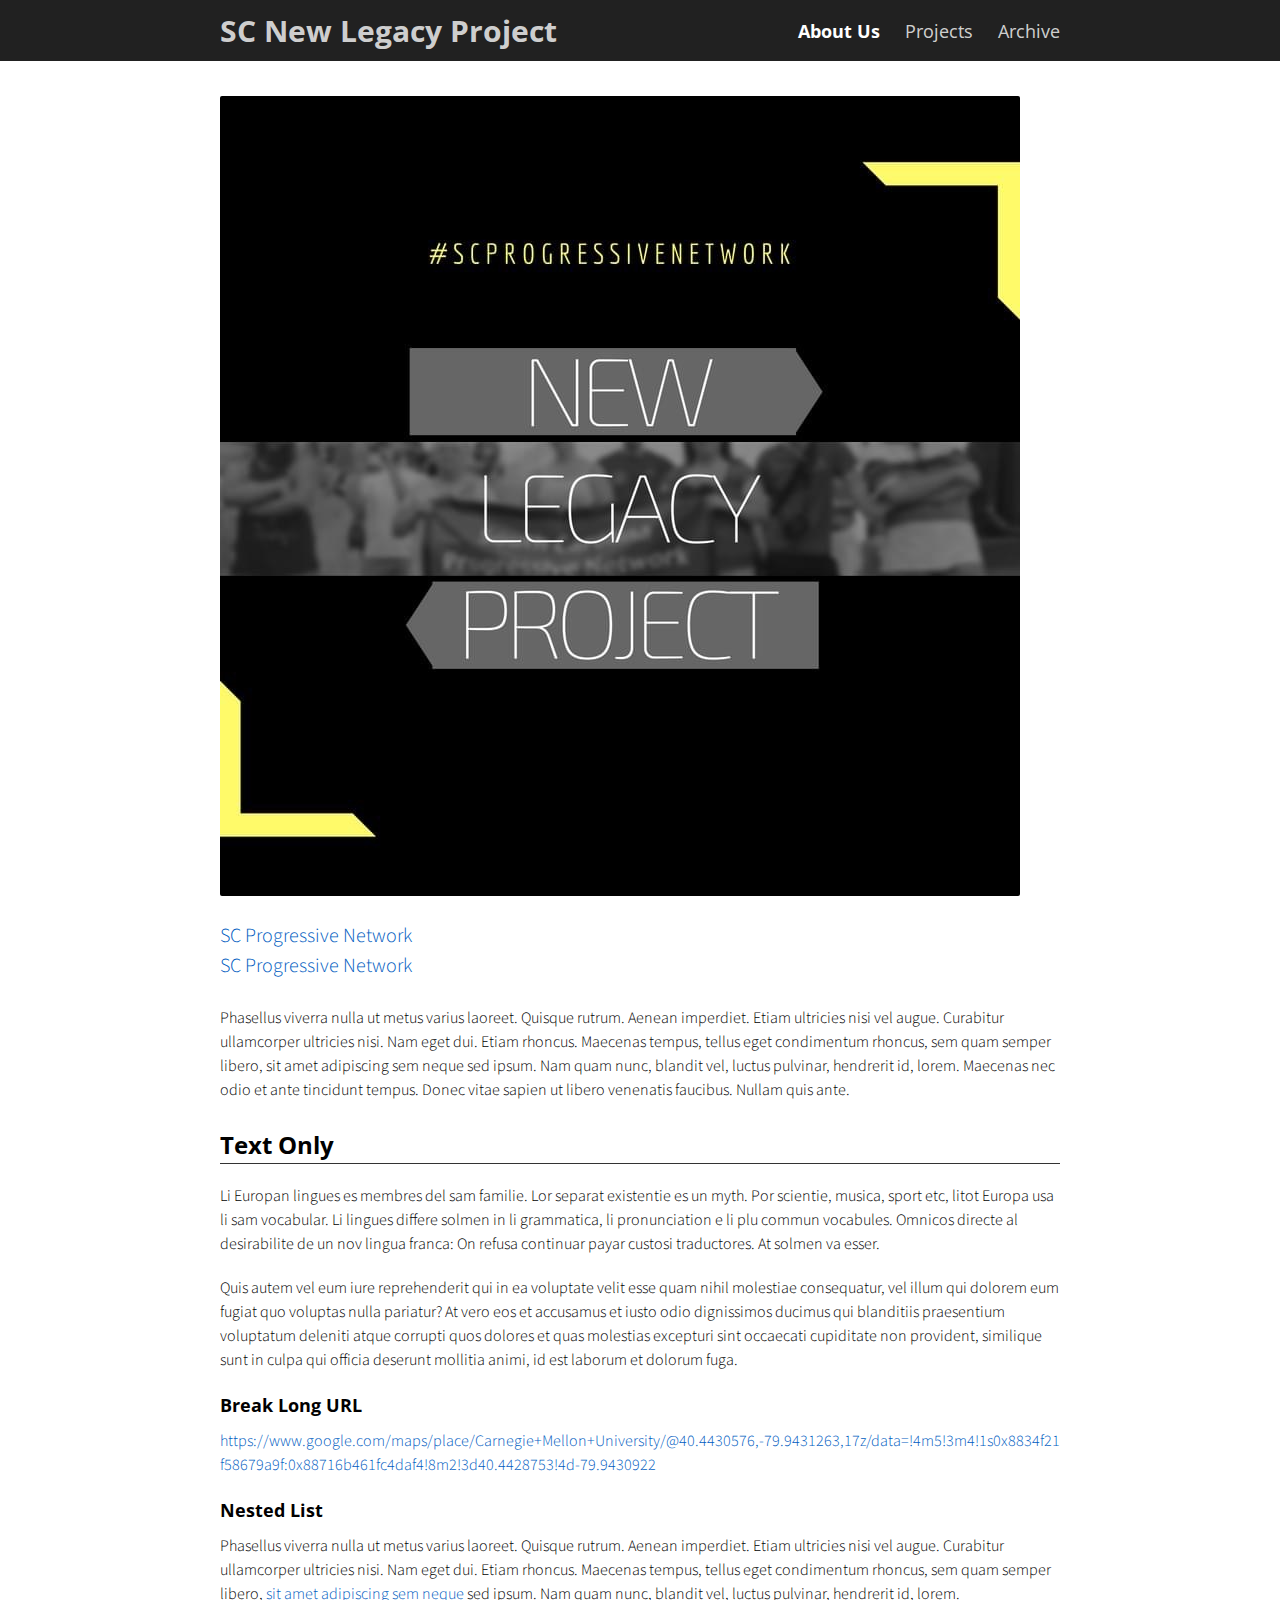
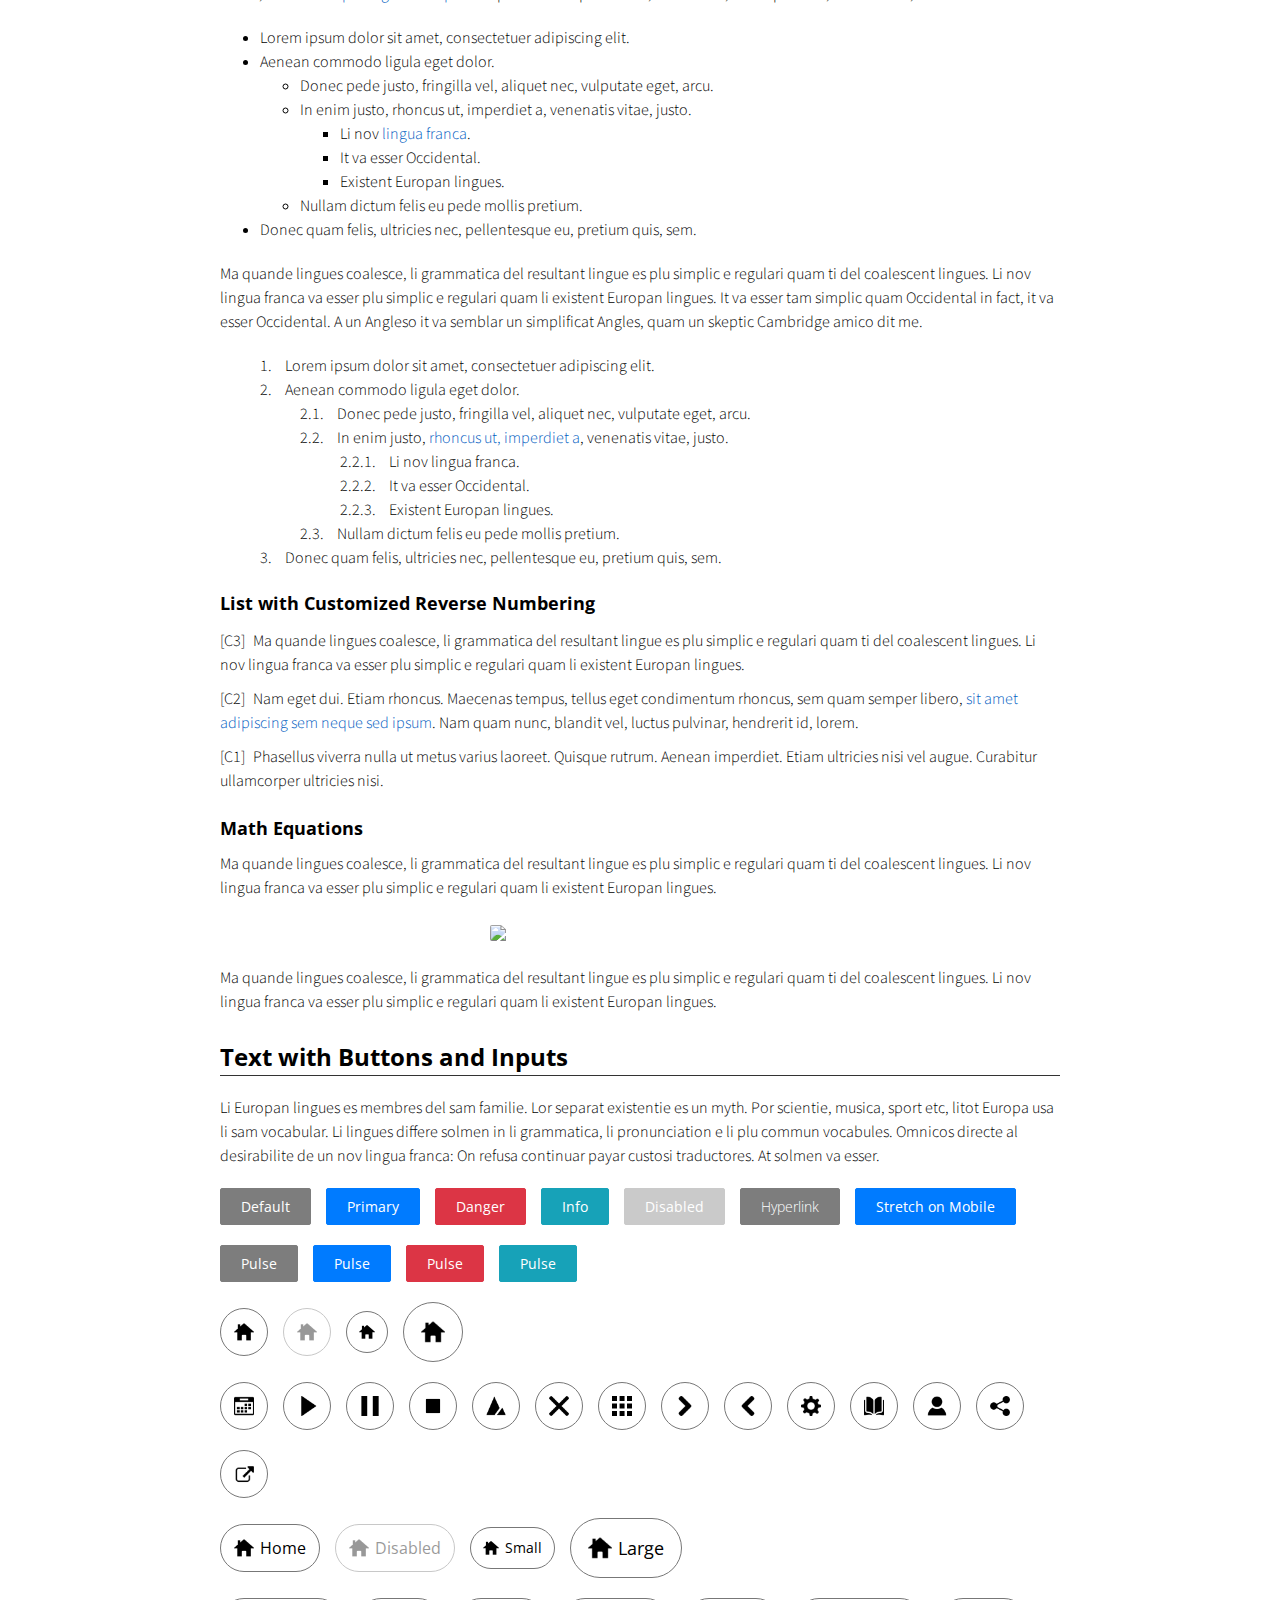
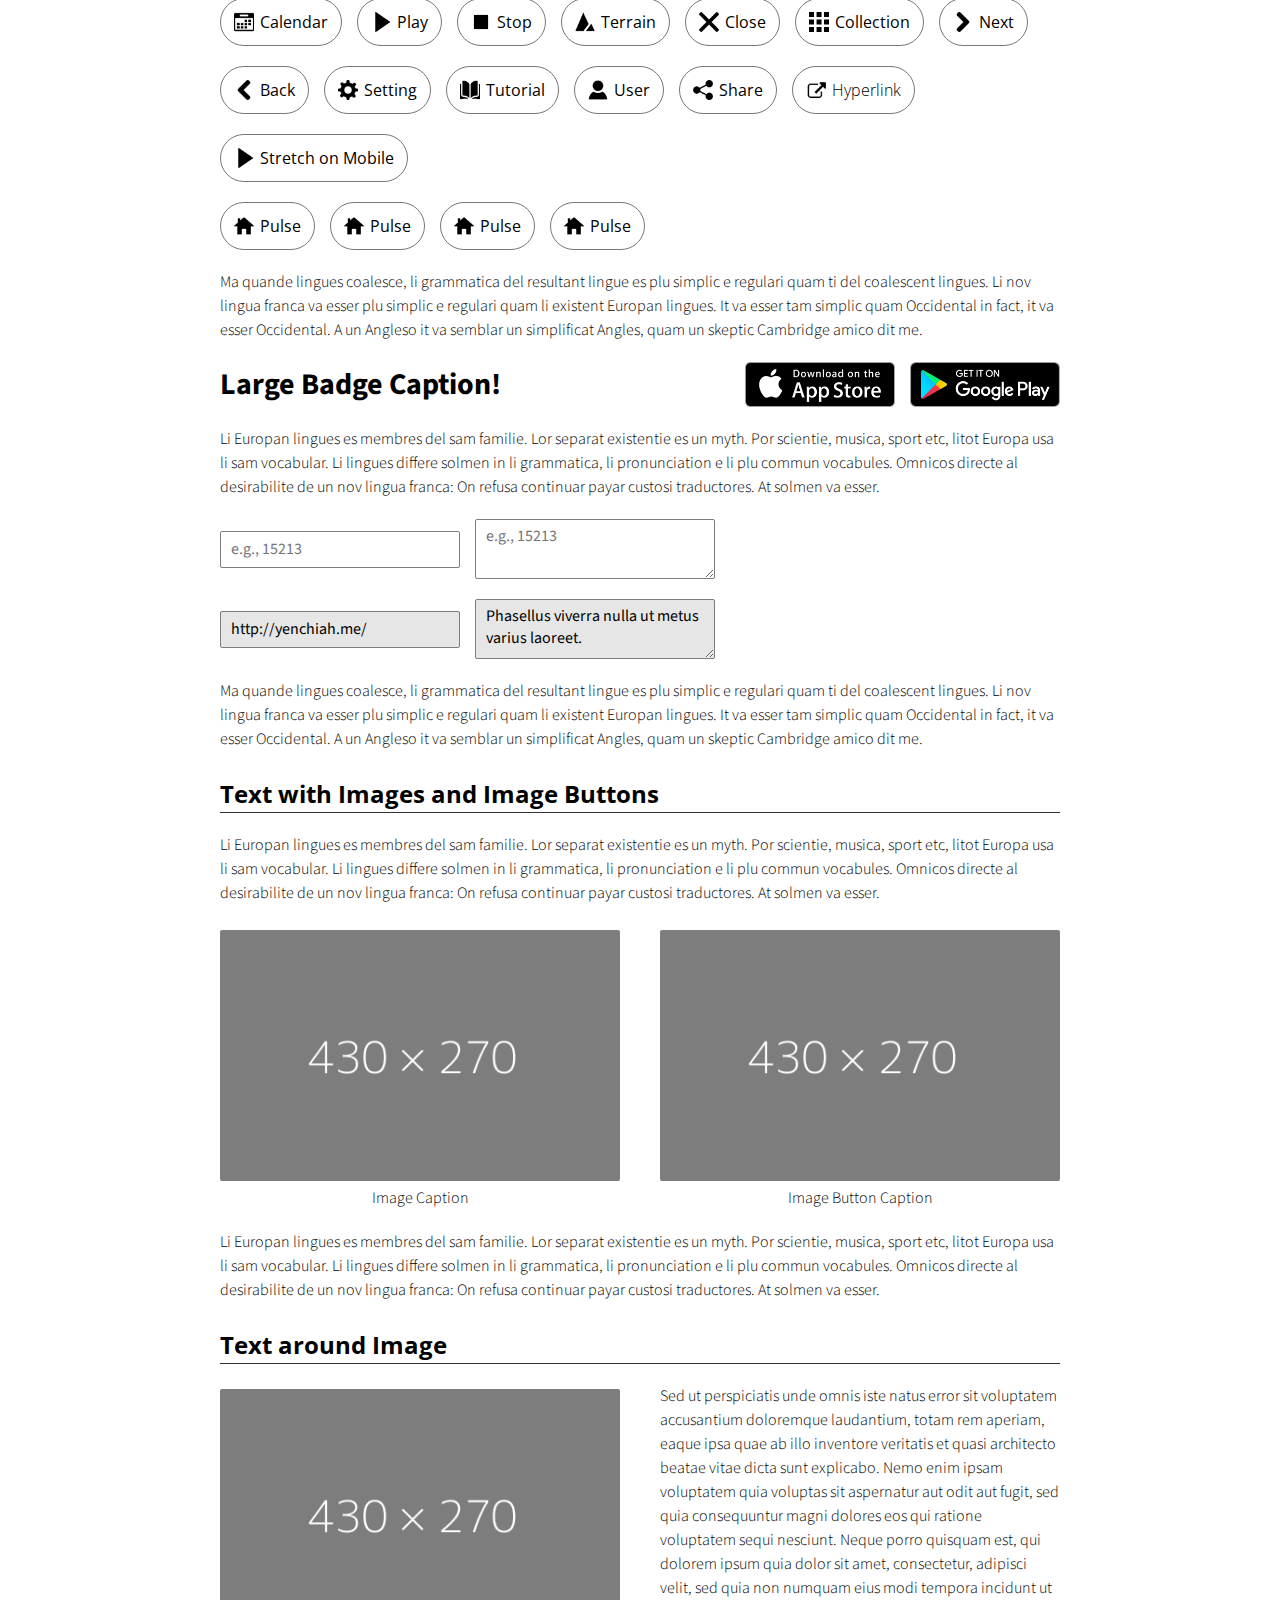
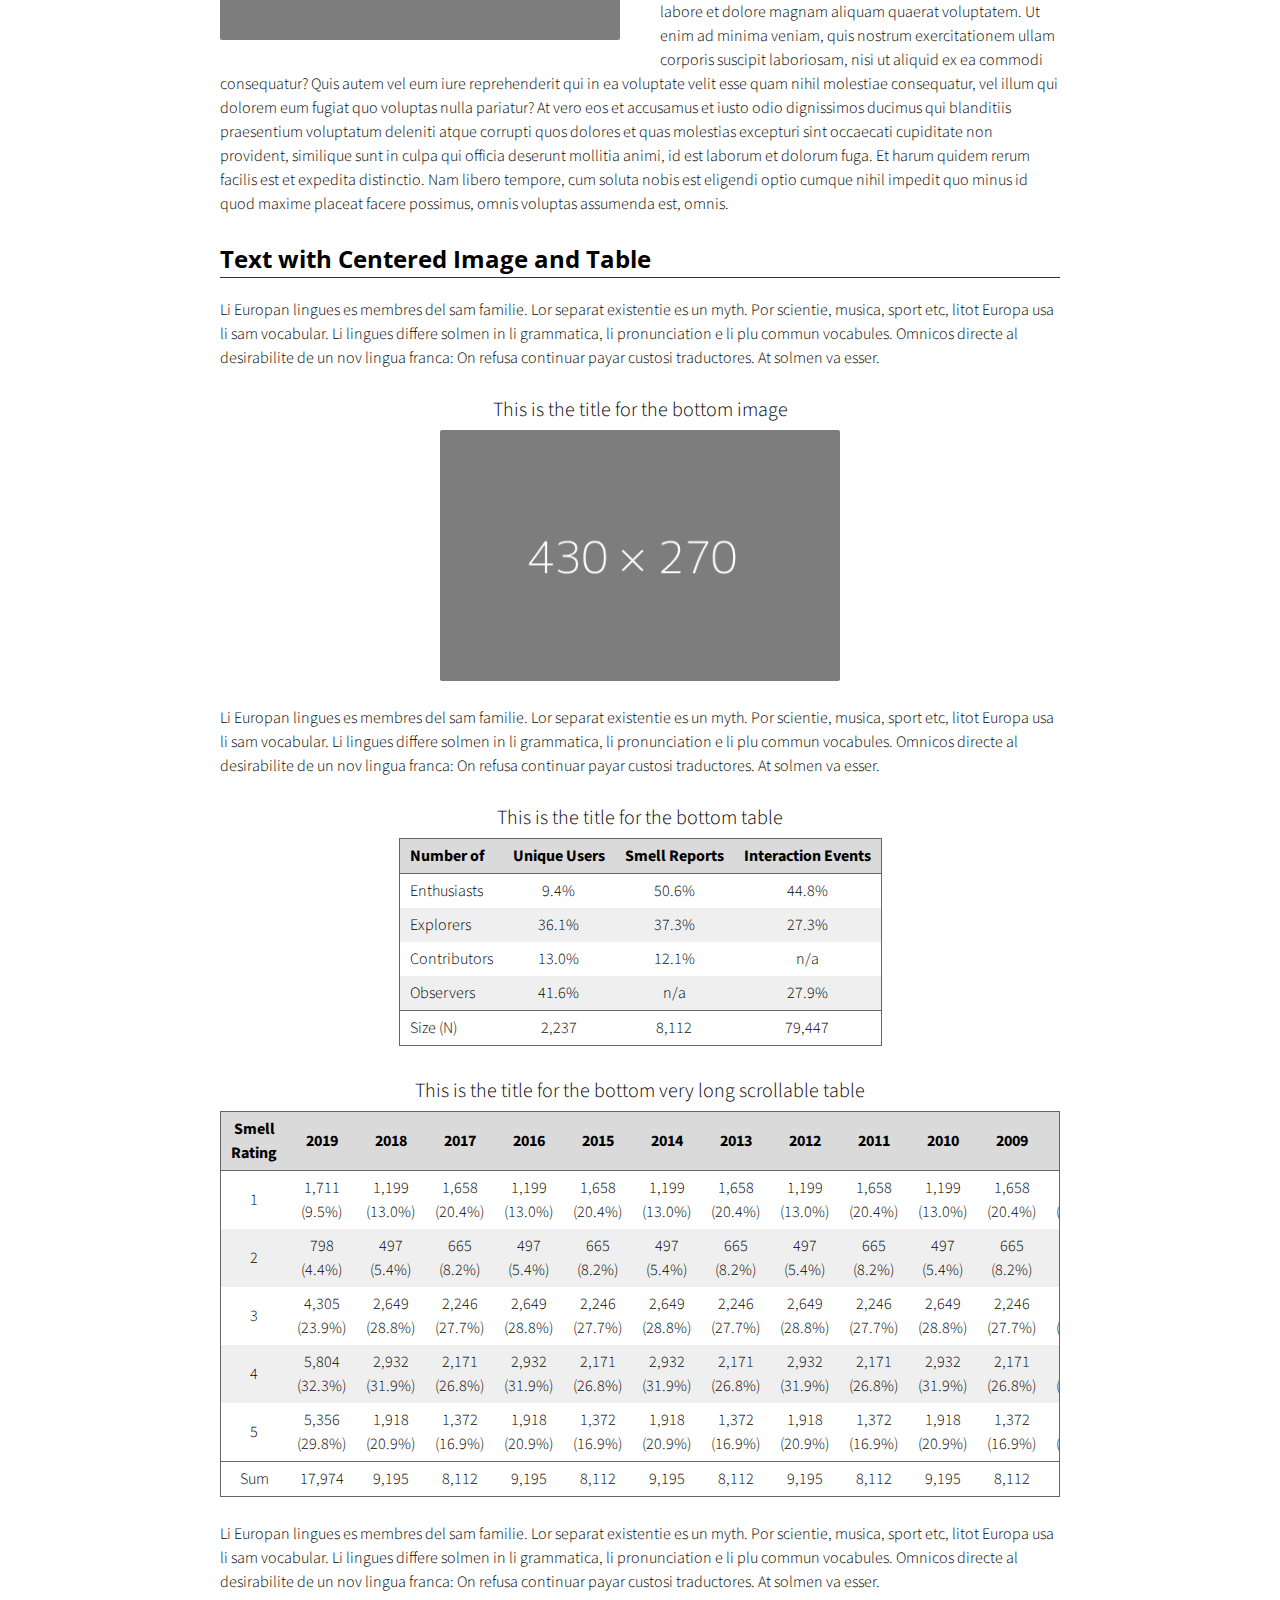
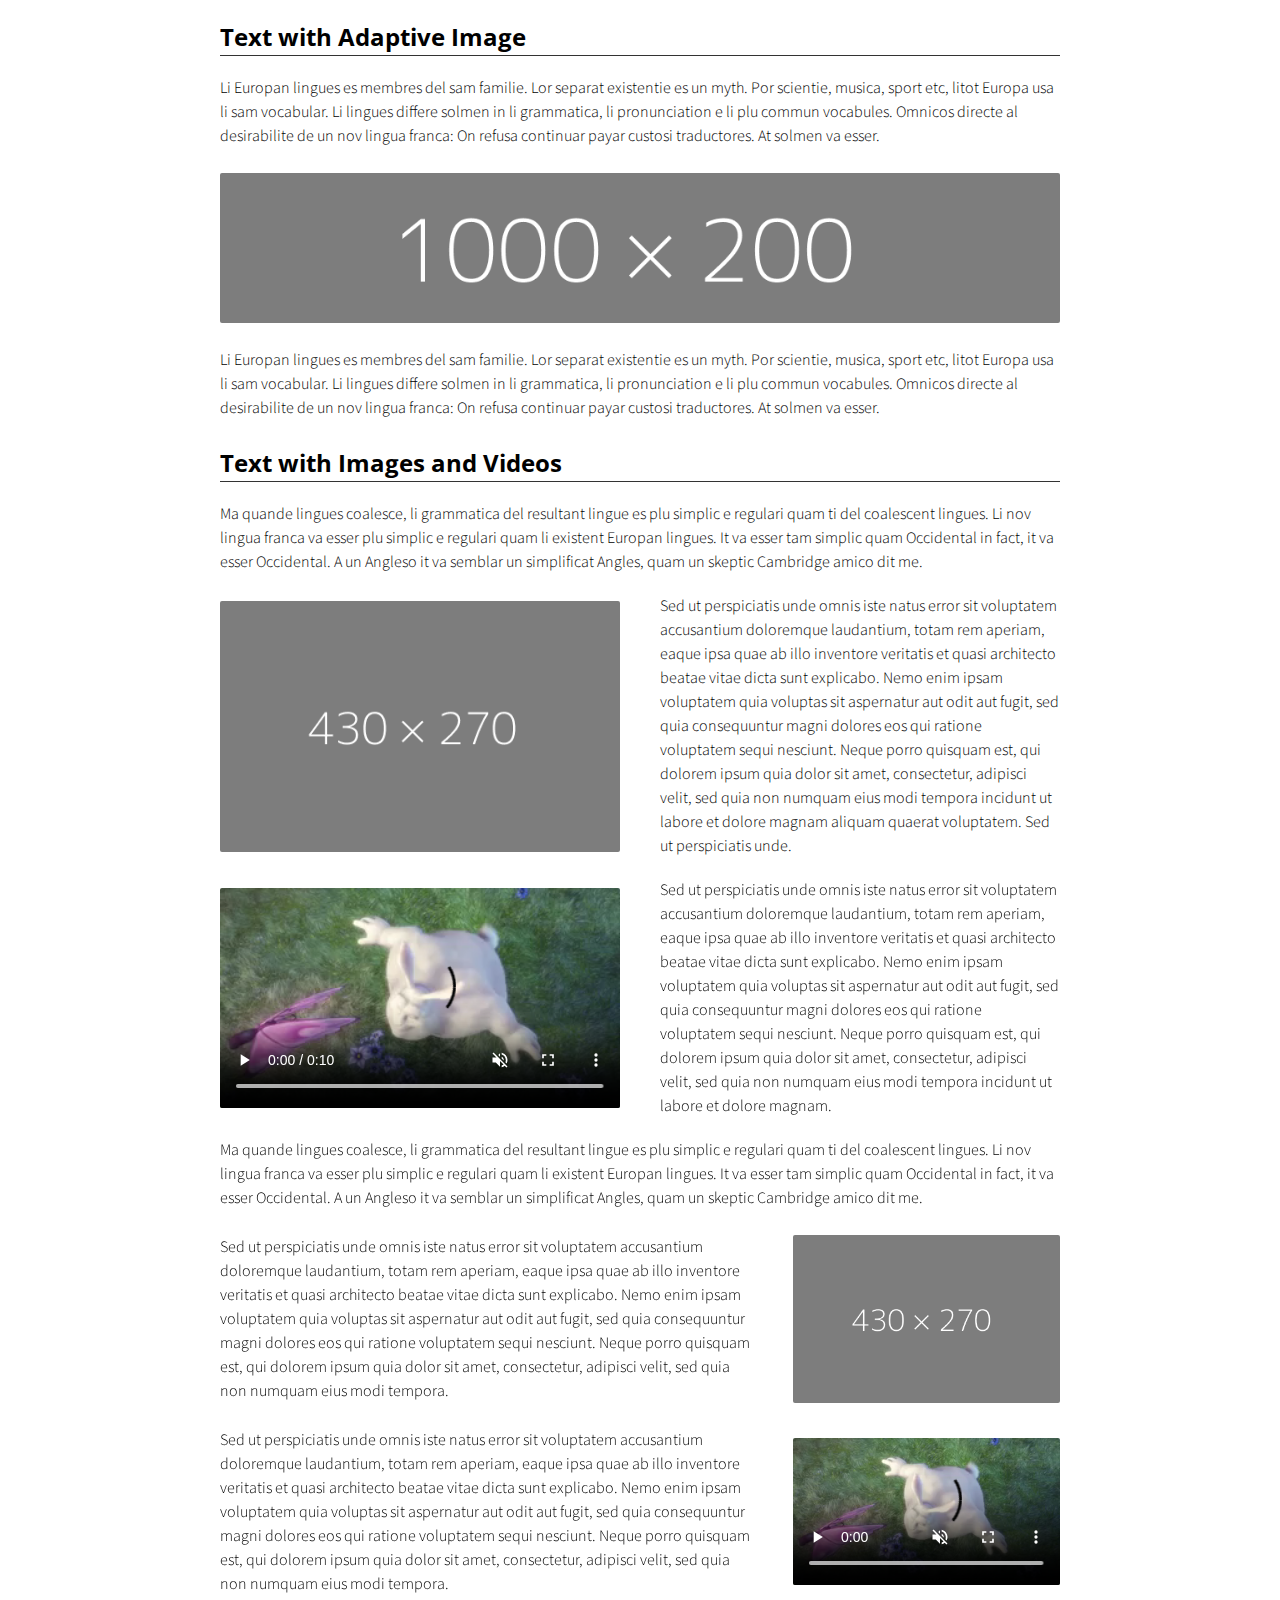
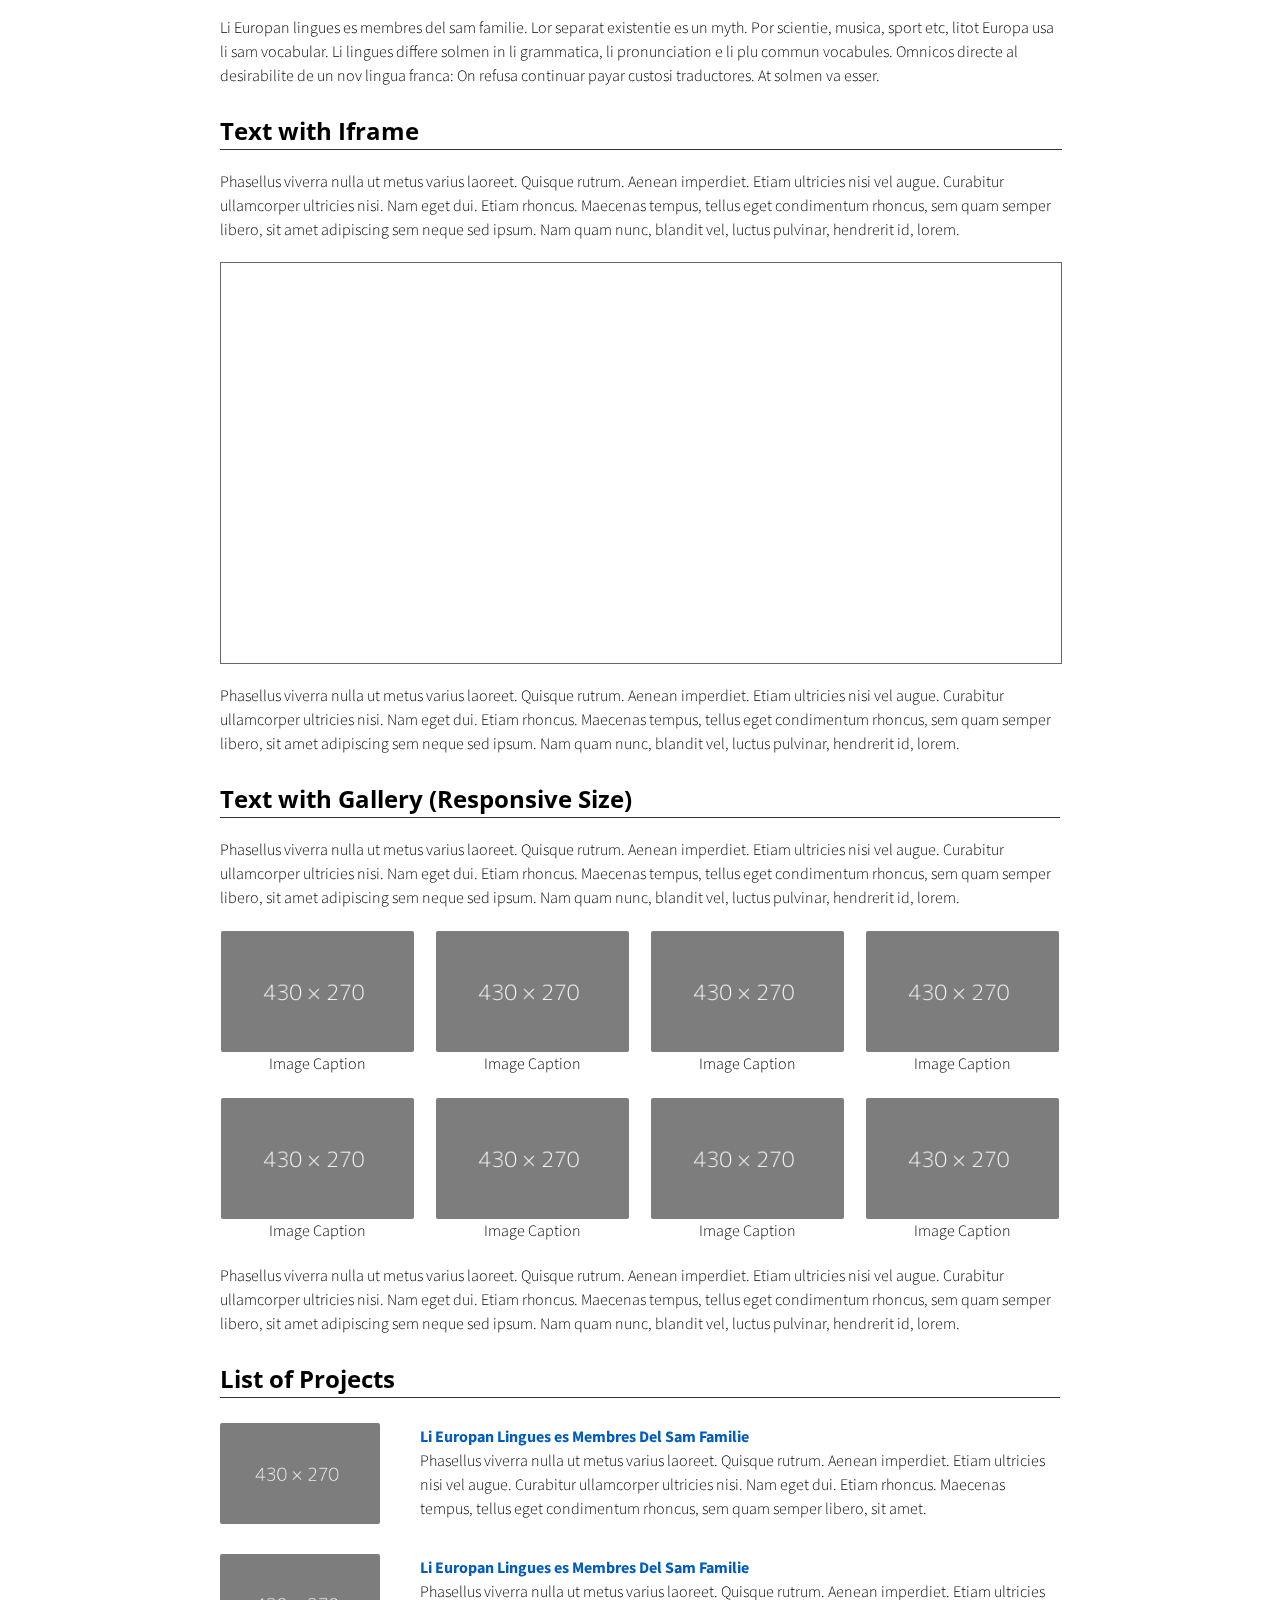
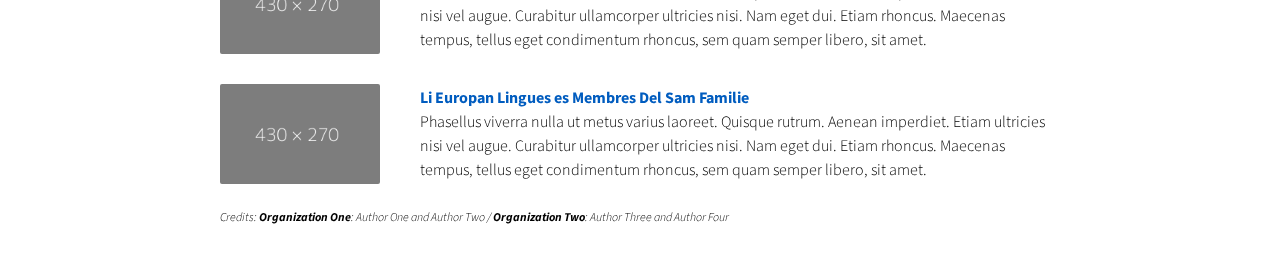
==== commit 01886540: "test" ====
--- a/index.html
+++ b/index.html
@@ -34,6 +34,7 @@
           </div>
           <div class="flex-item flex-column">
             <p class="text text-large">
+              <a target="_blank" href="https://www.scpronet.com/">SC Progressive Network</a><br>
               <a target="_blank" href="https://www.scpronet.com/">SC Progressive Network</a><br>
             </p>
           </div>
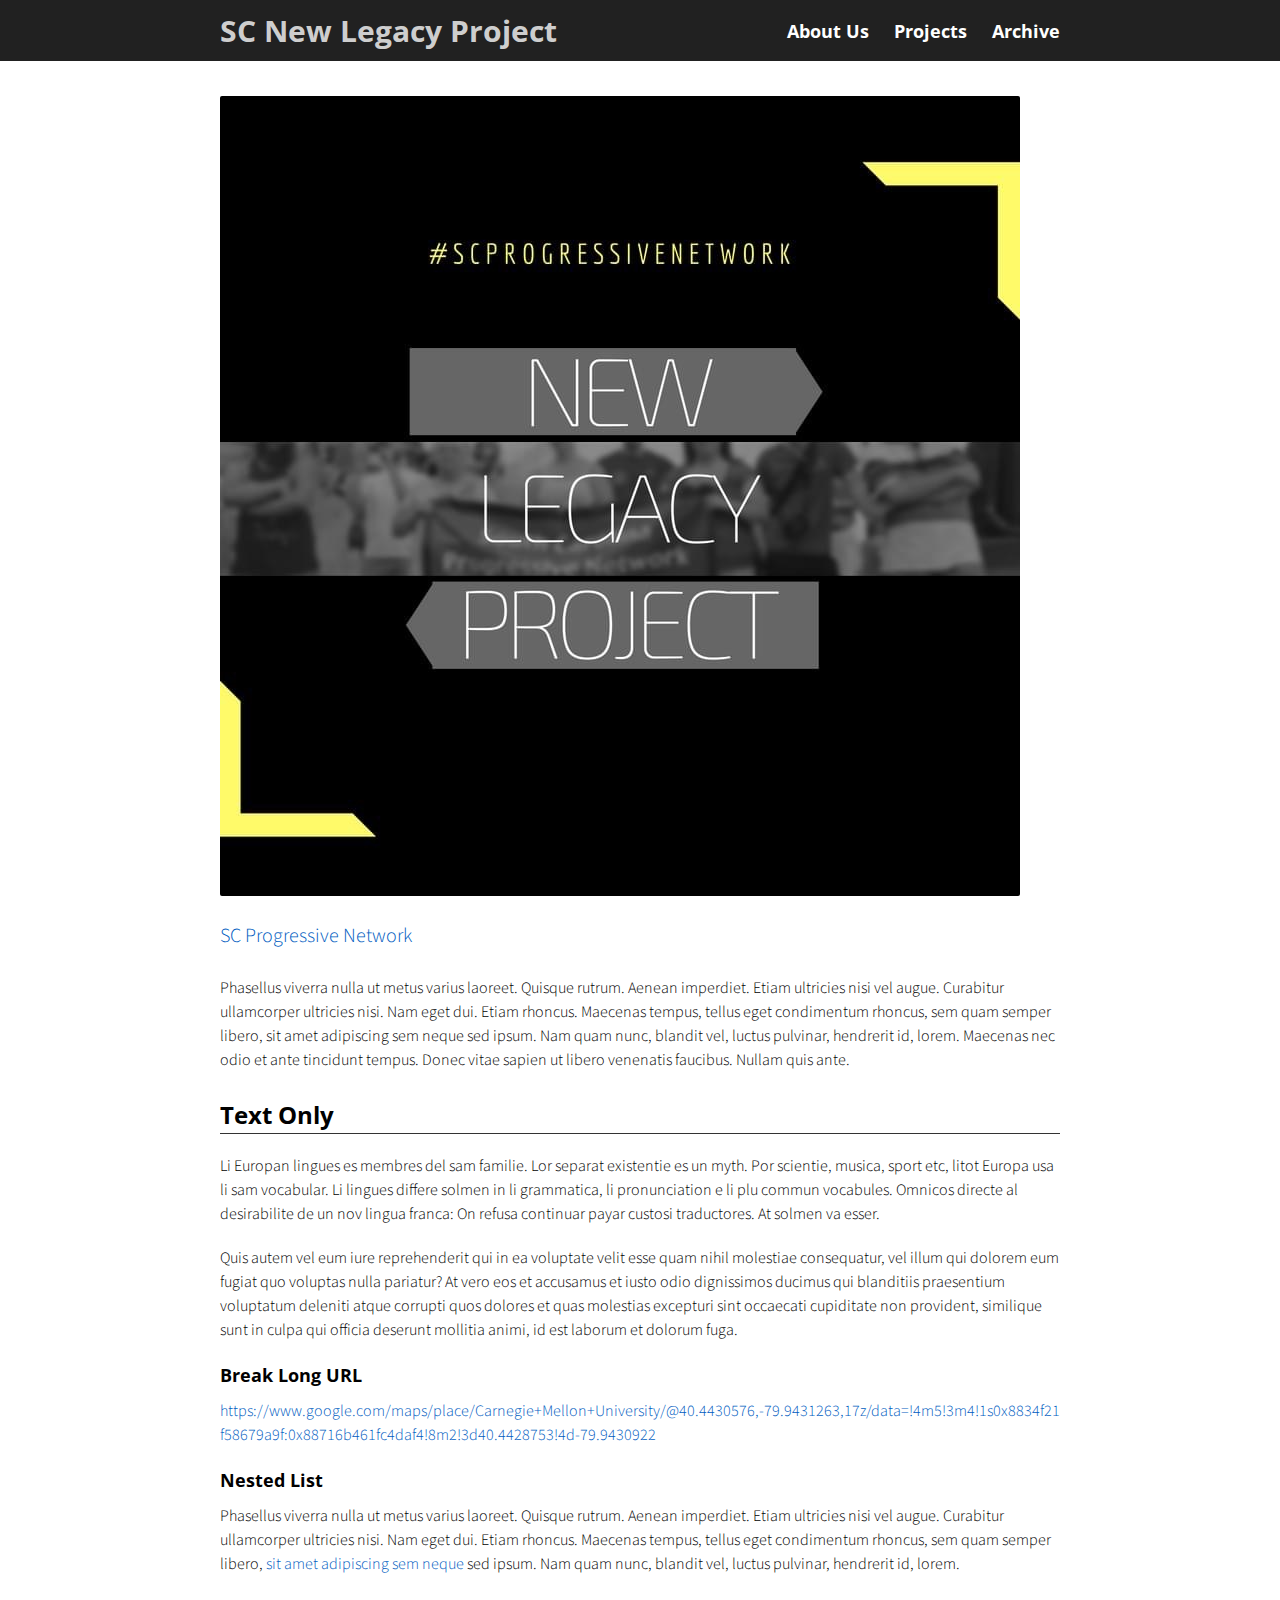
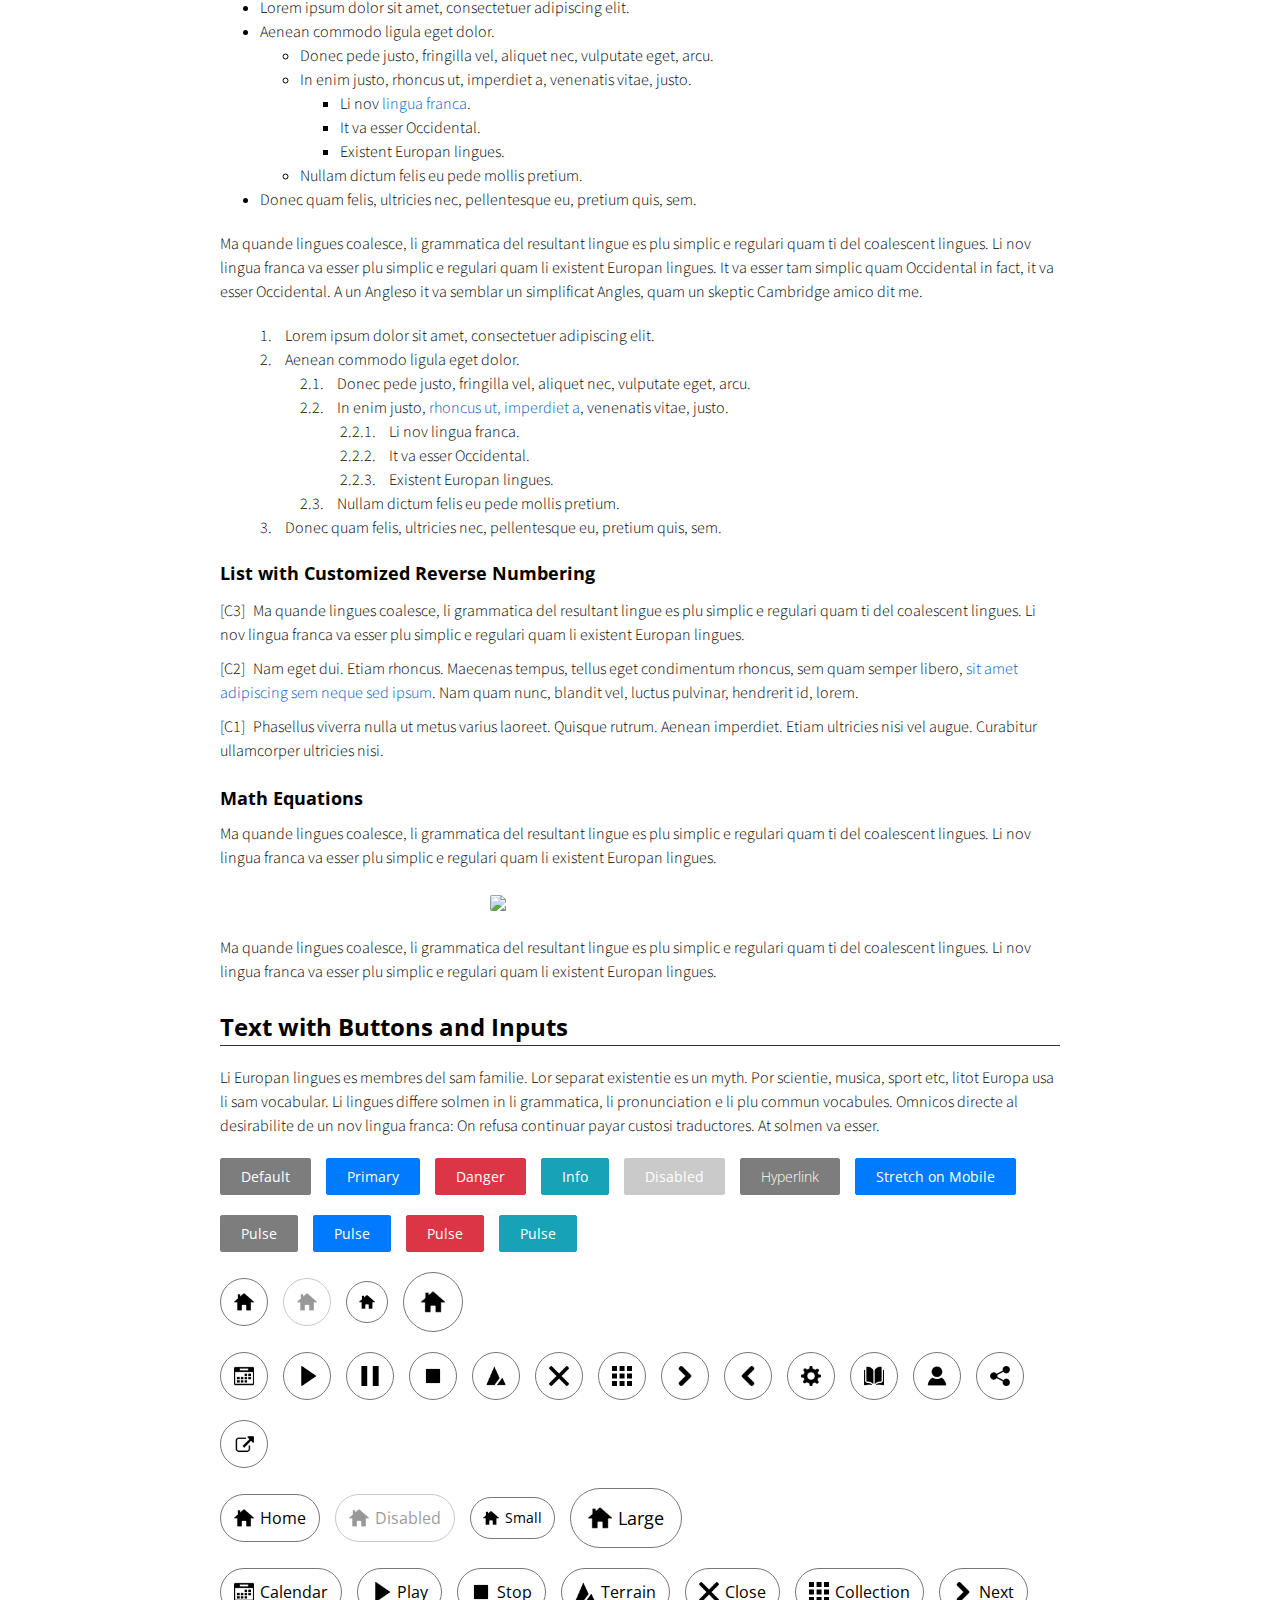
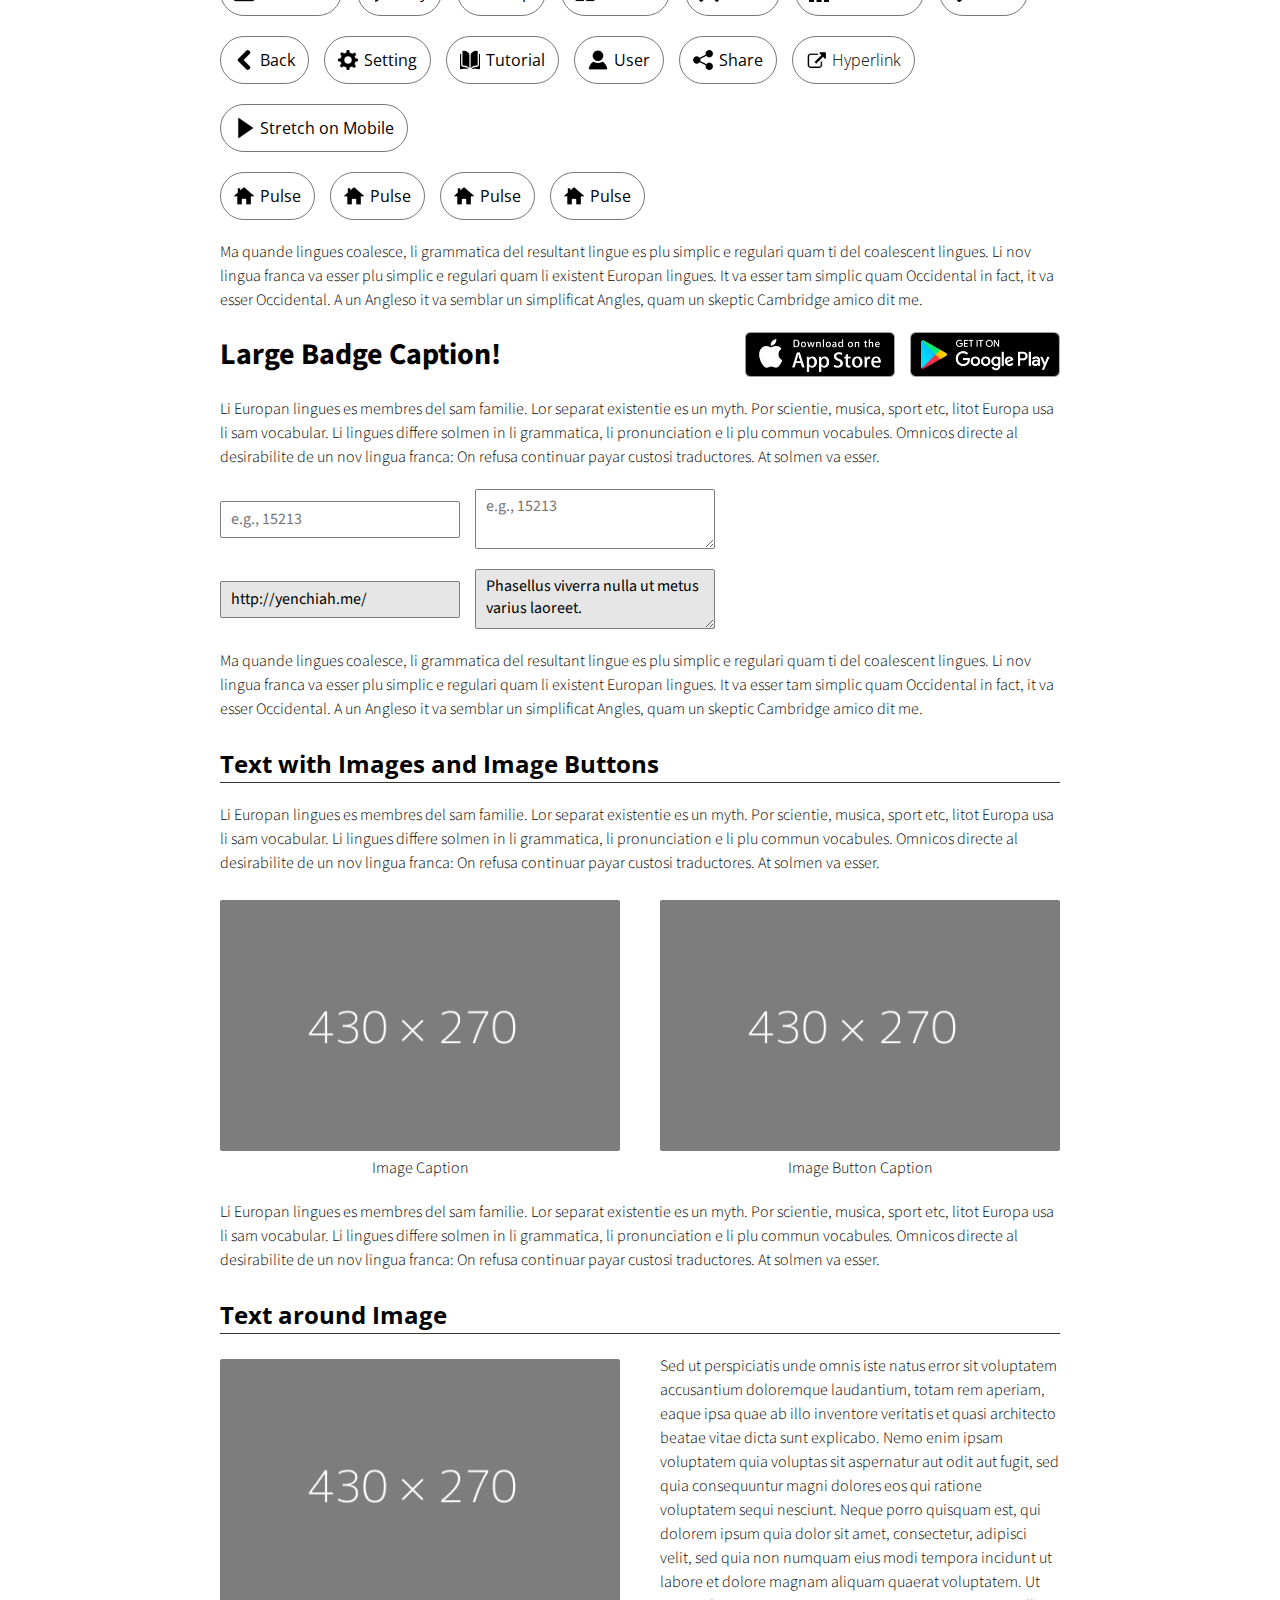
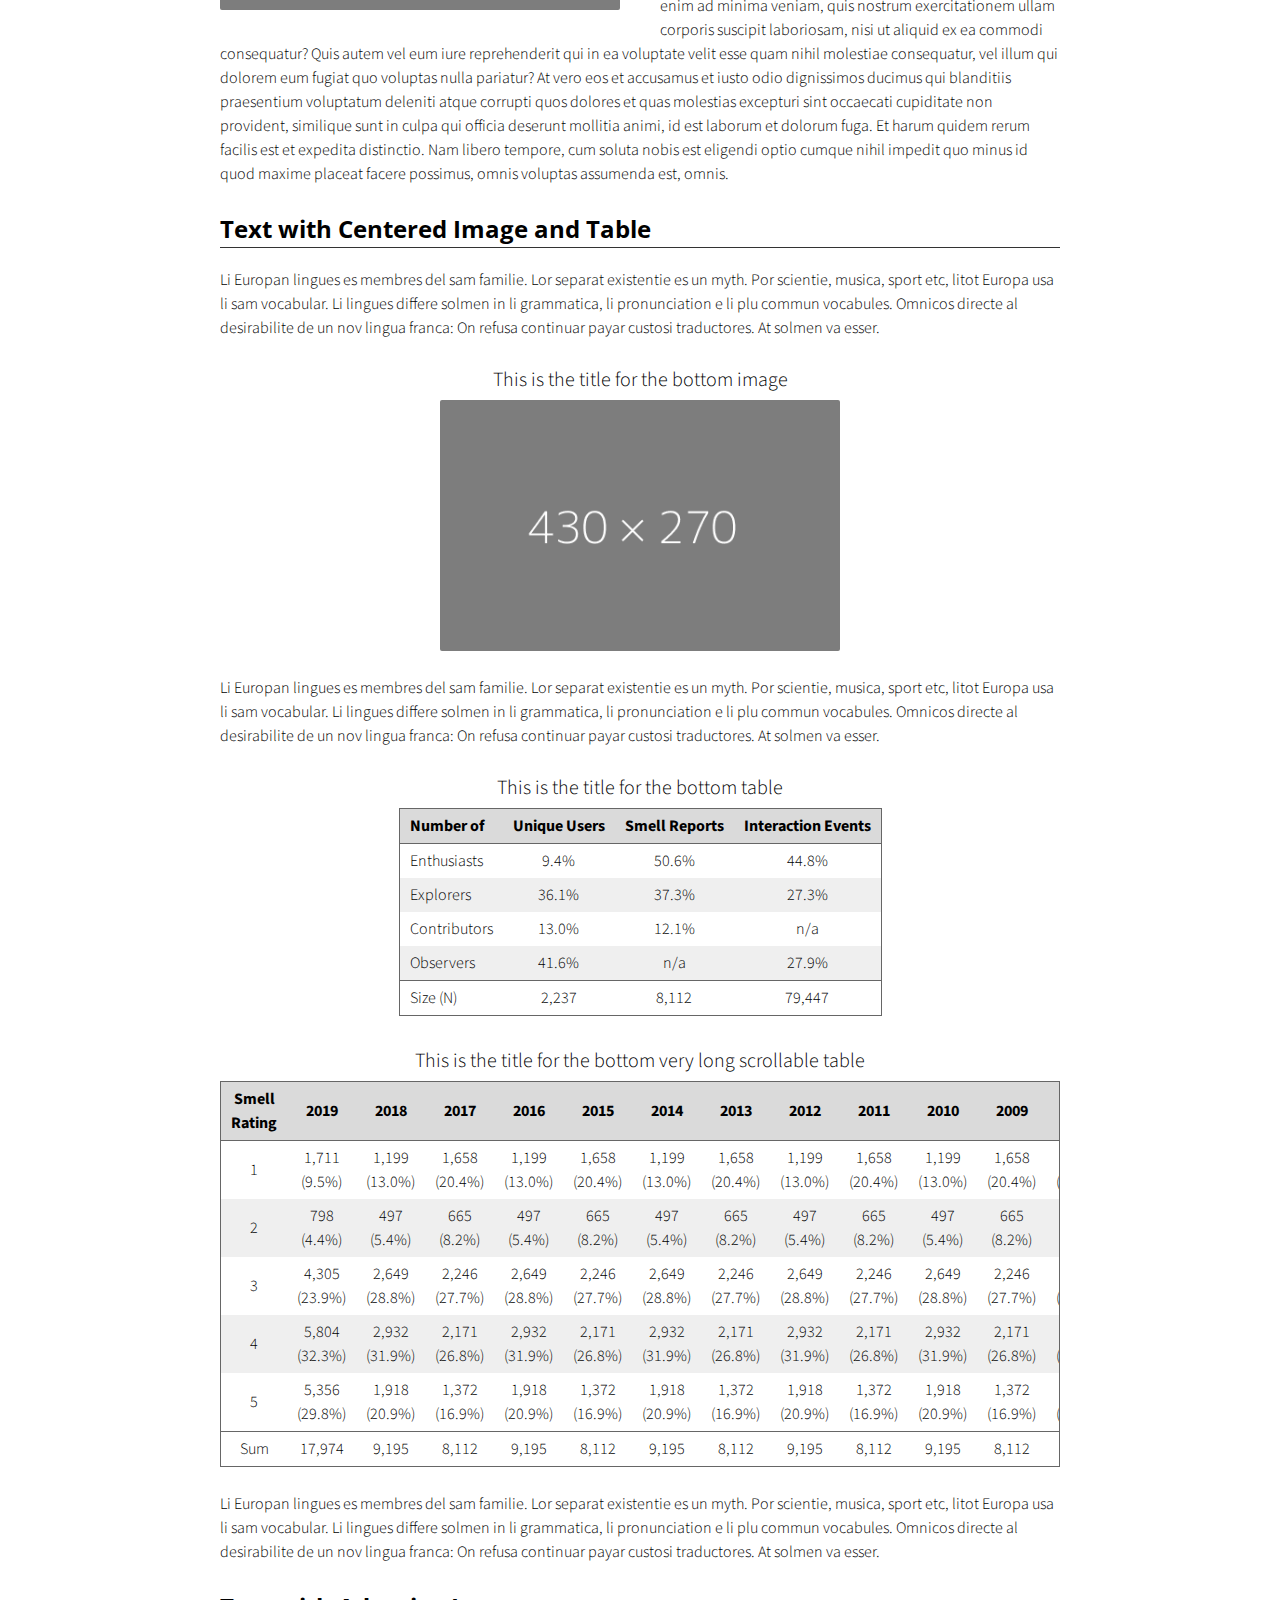
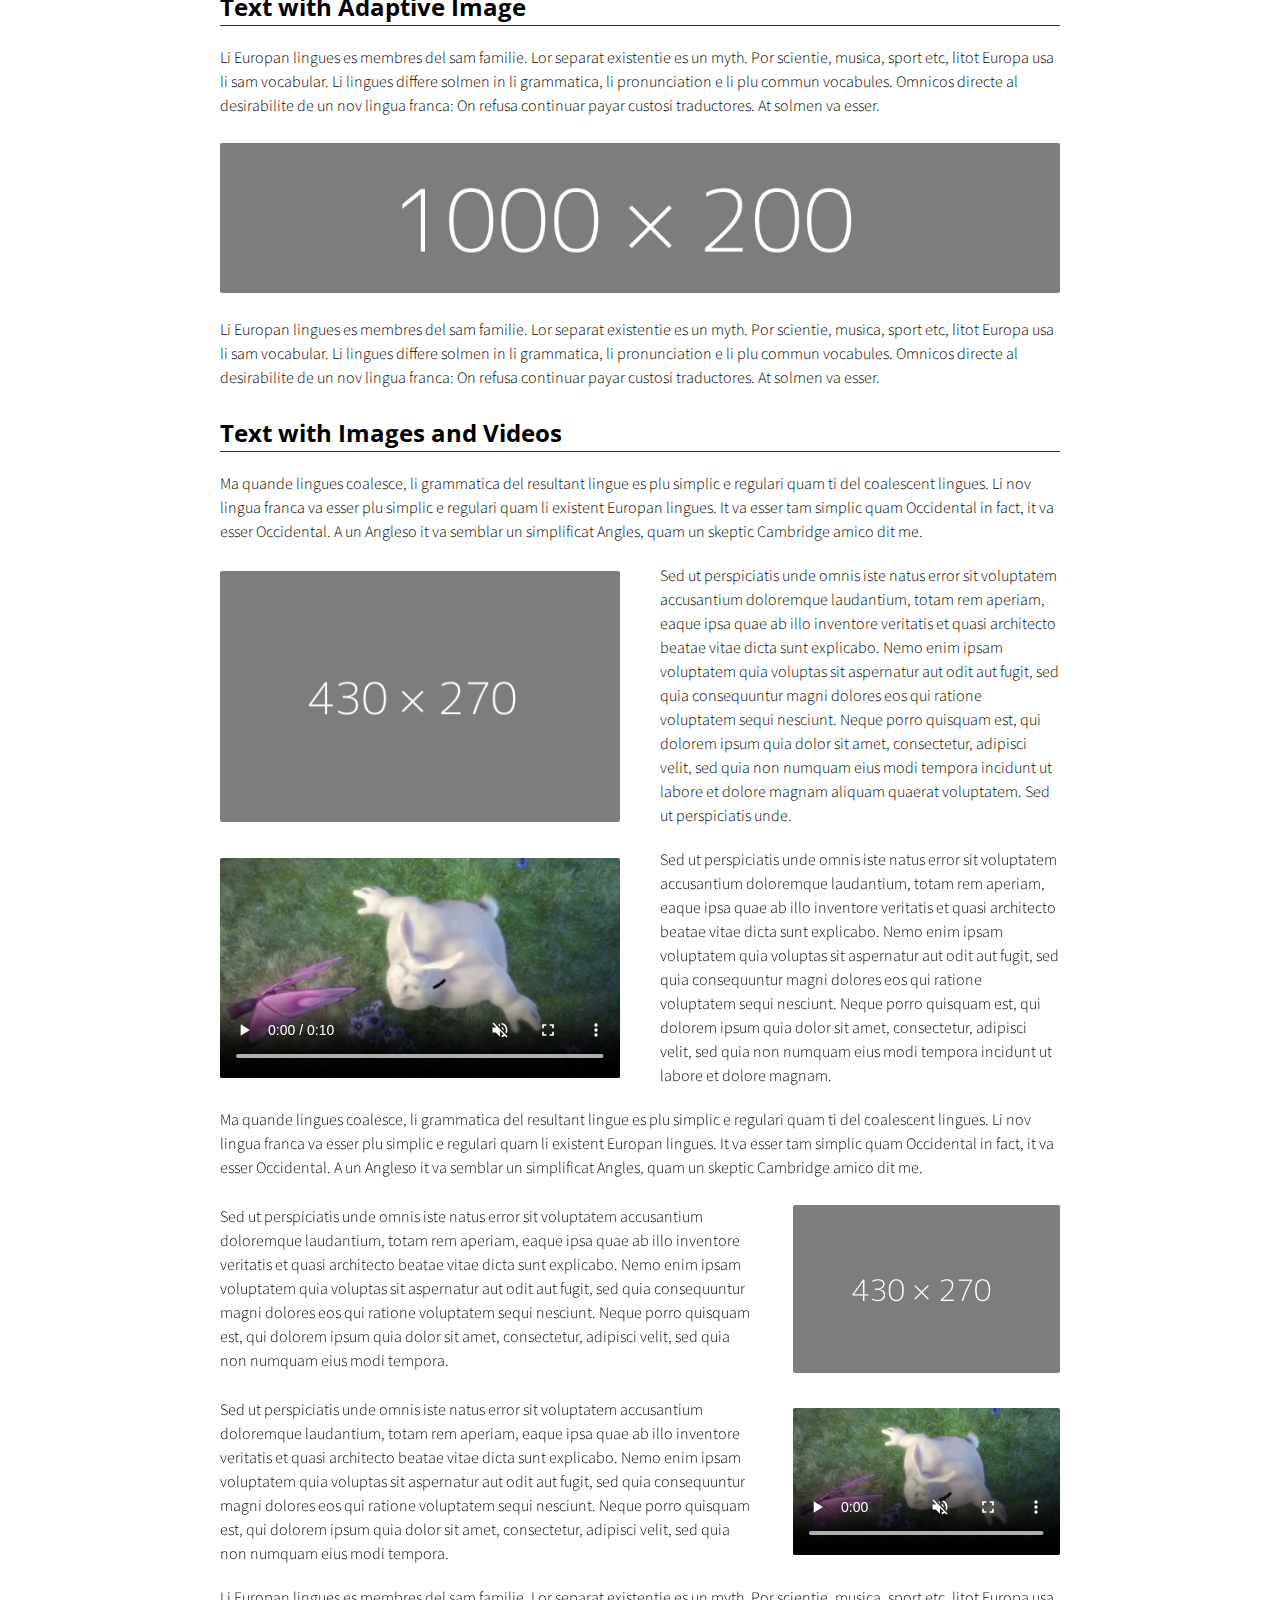
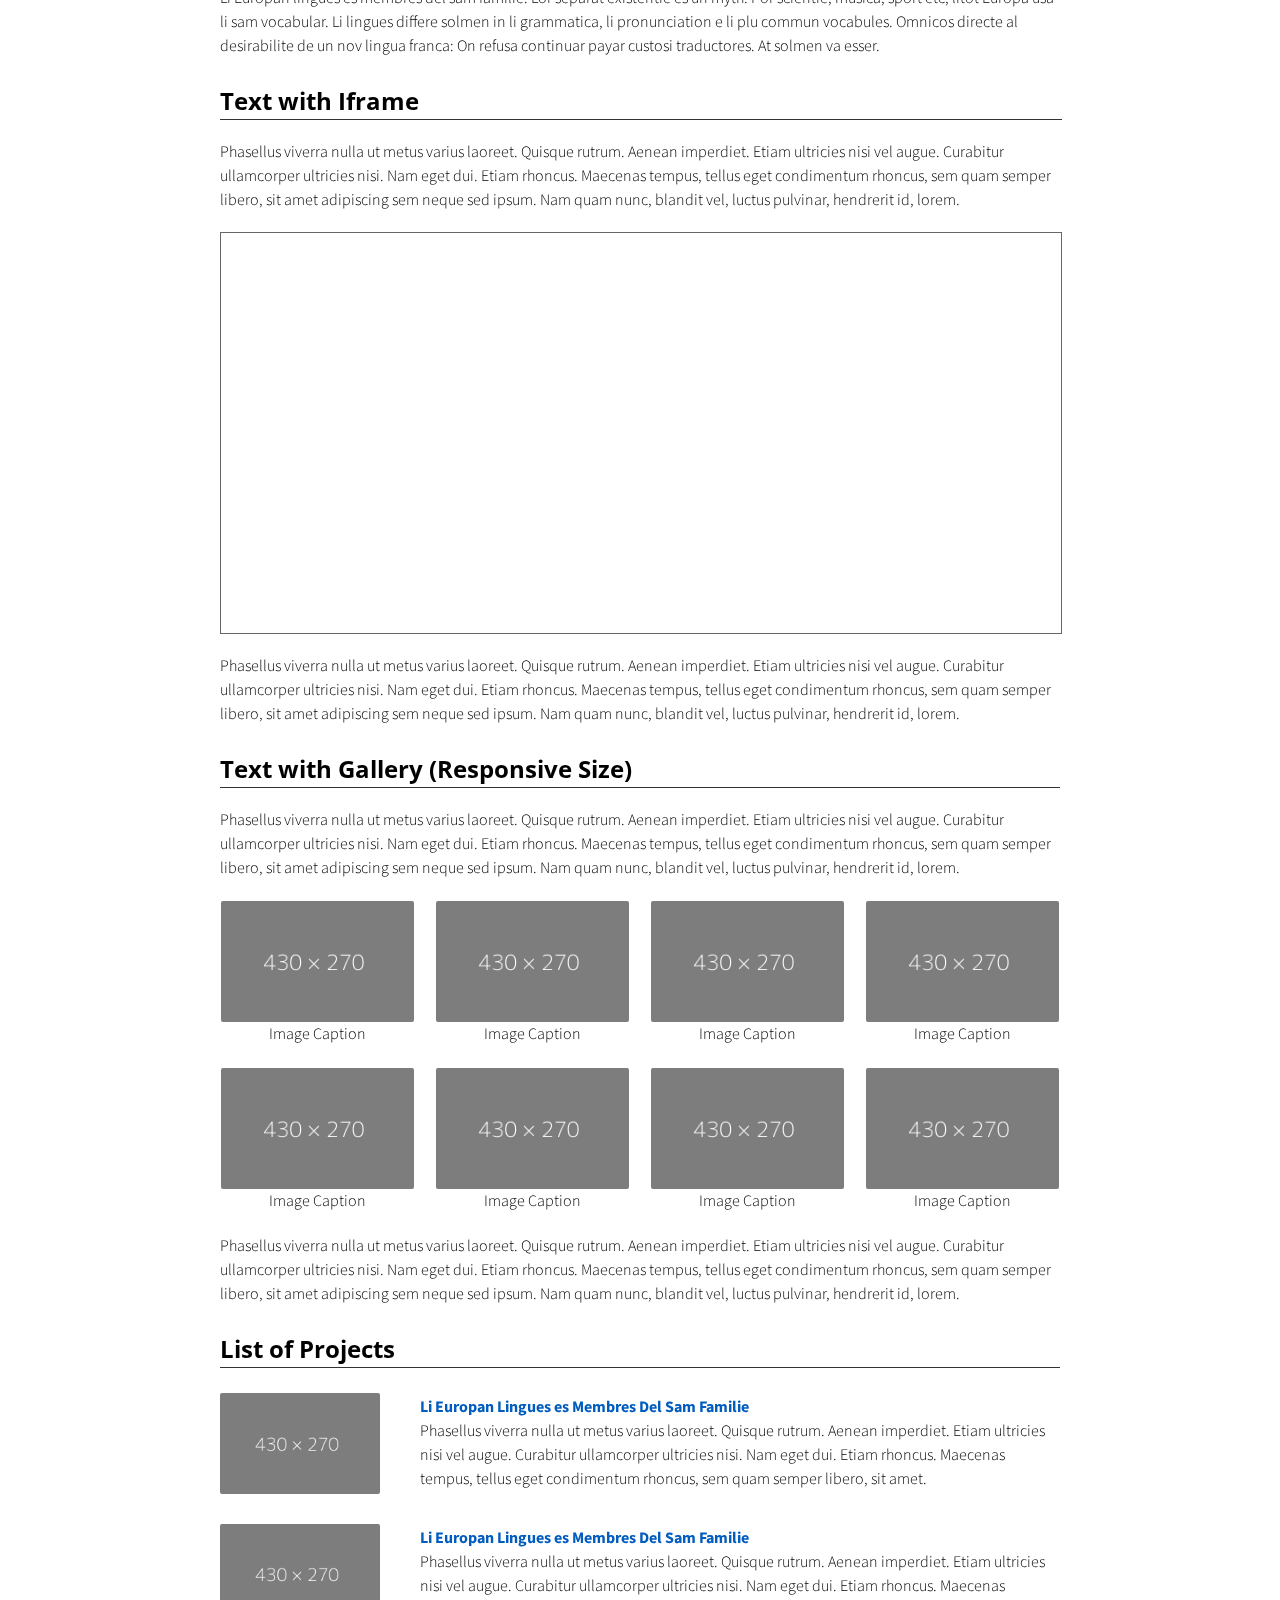
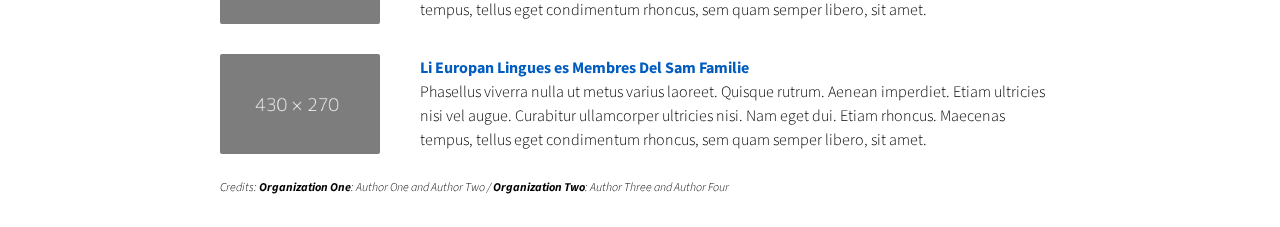
==== commit aa5a3408: "index menu changes?" ====
--- a/index.html
+++ b/index.html
@@ -34,7 +34,6 @@
           </div>
           <div class="flex-item flex-column">
             <p class="text text-large">
-              <a target="_blank" href="https://www.scpronet.com/">SC Progressive Network</a><br>
               <a target="_blank" href="https://www.scpronet.com/">SC Progressive Network</a><br>
             </p>
           </div>
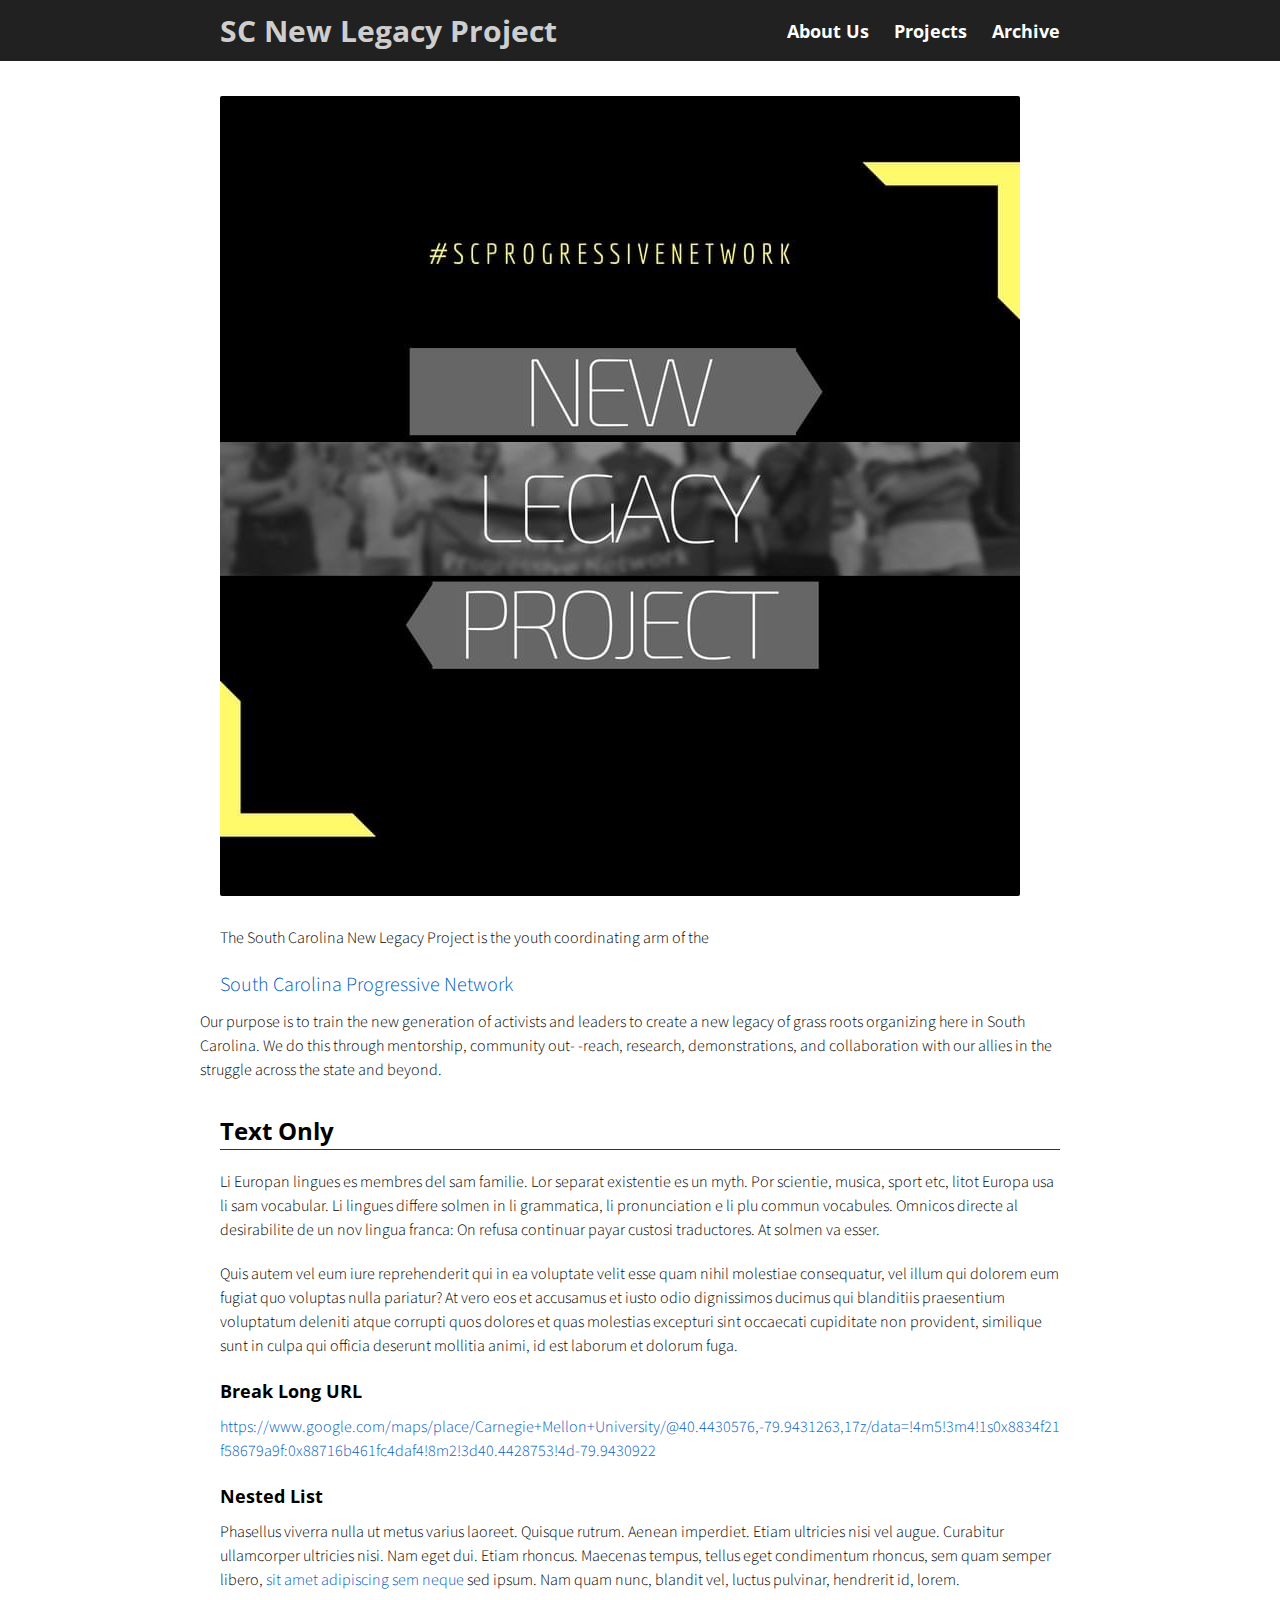
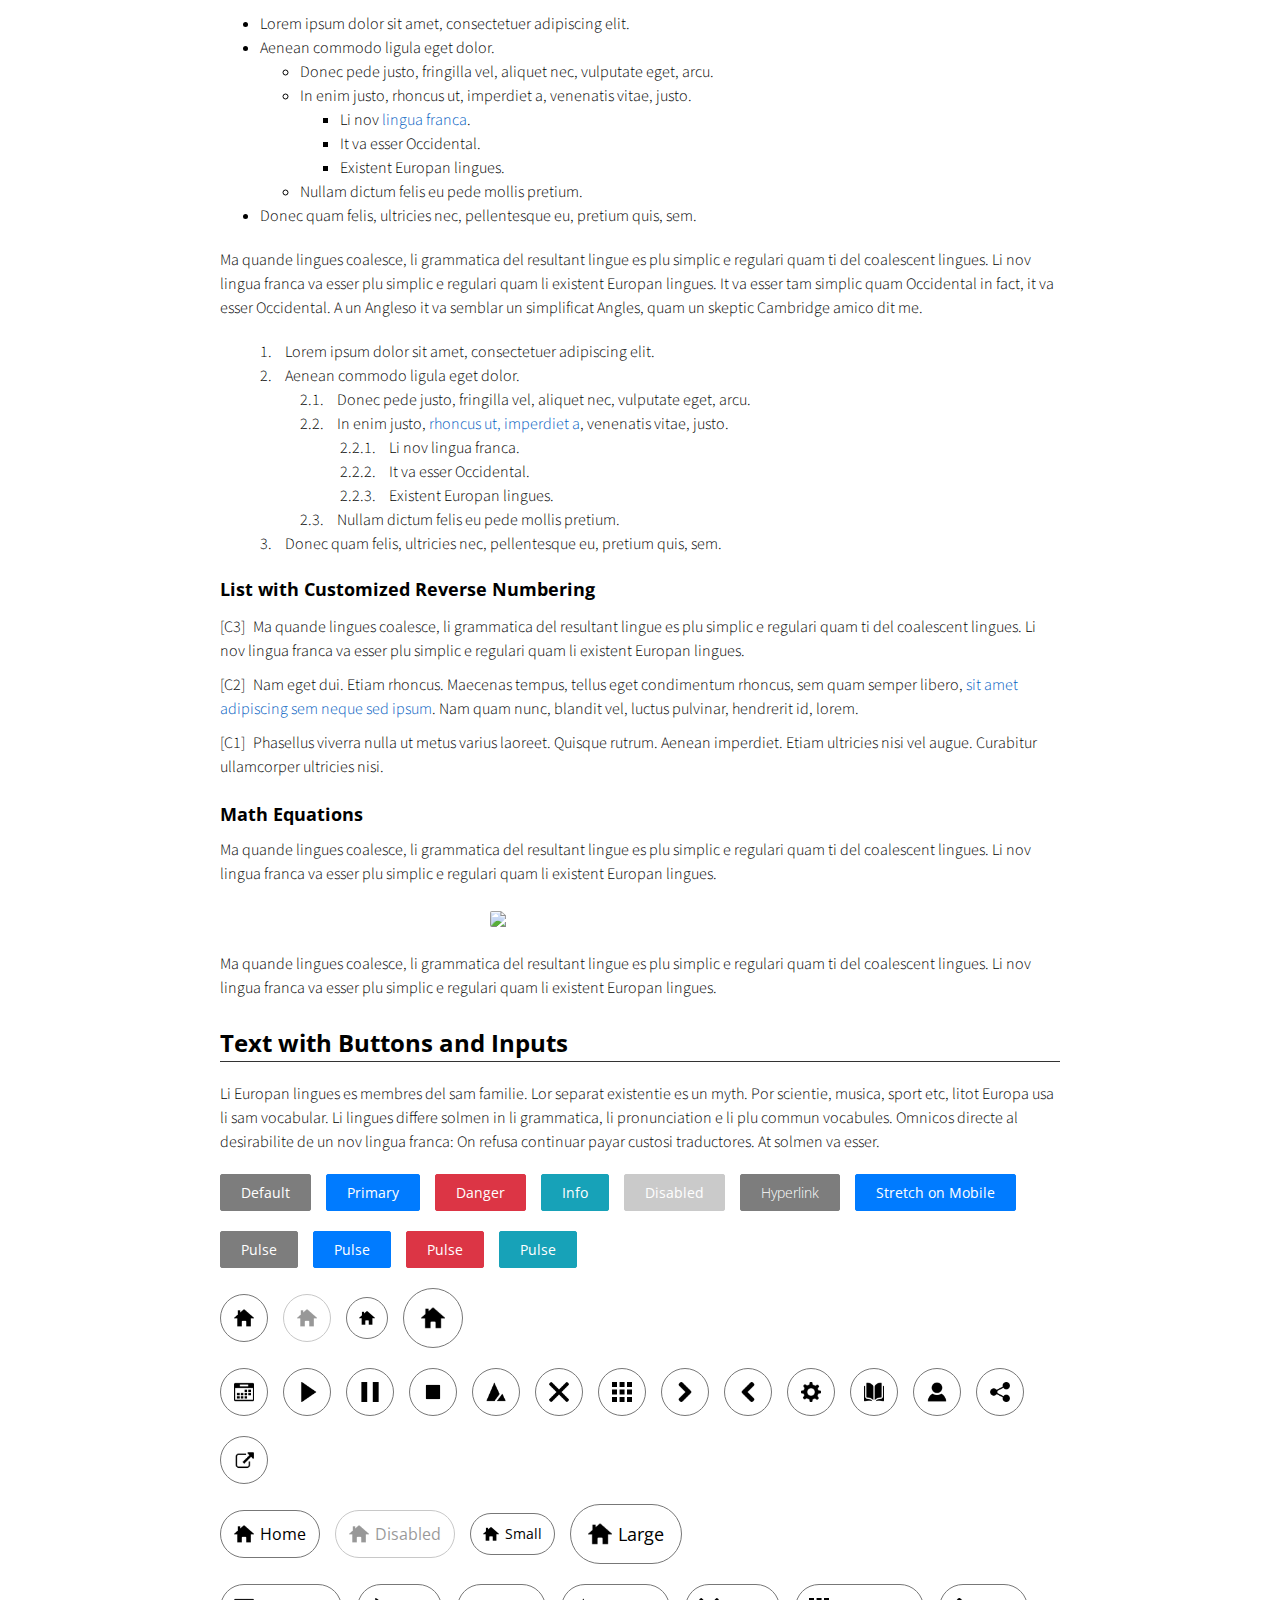
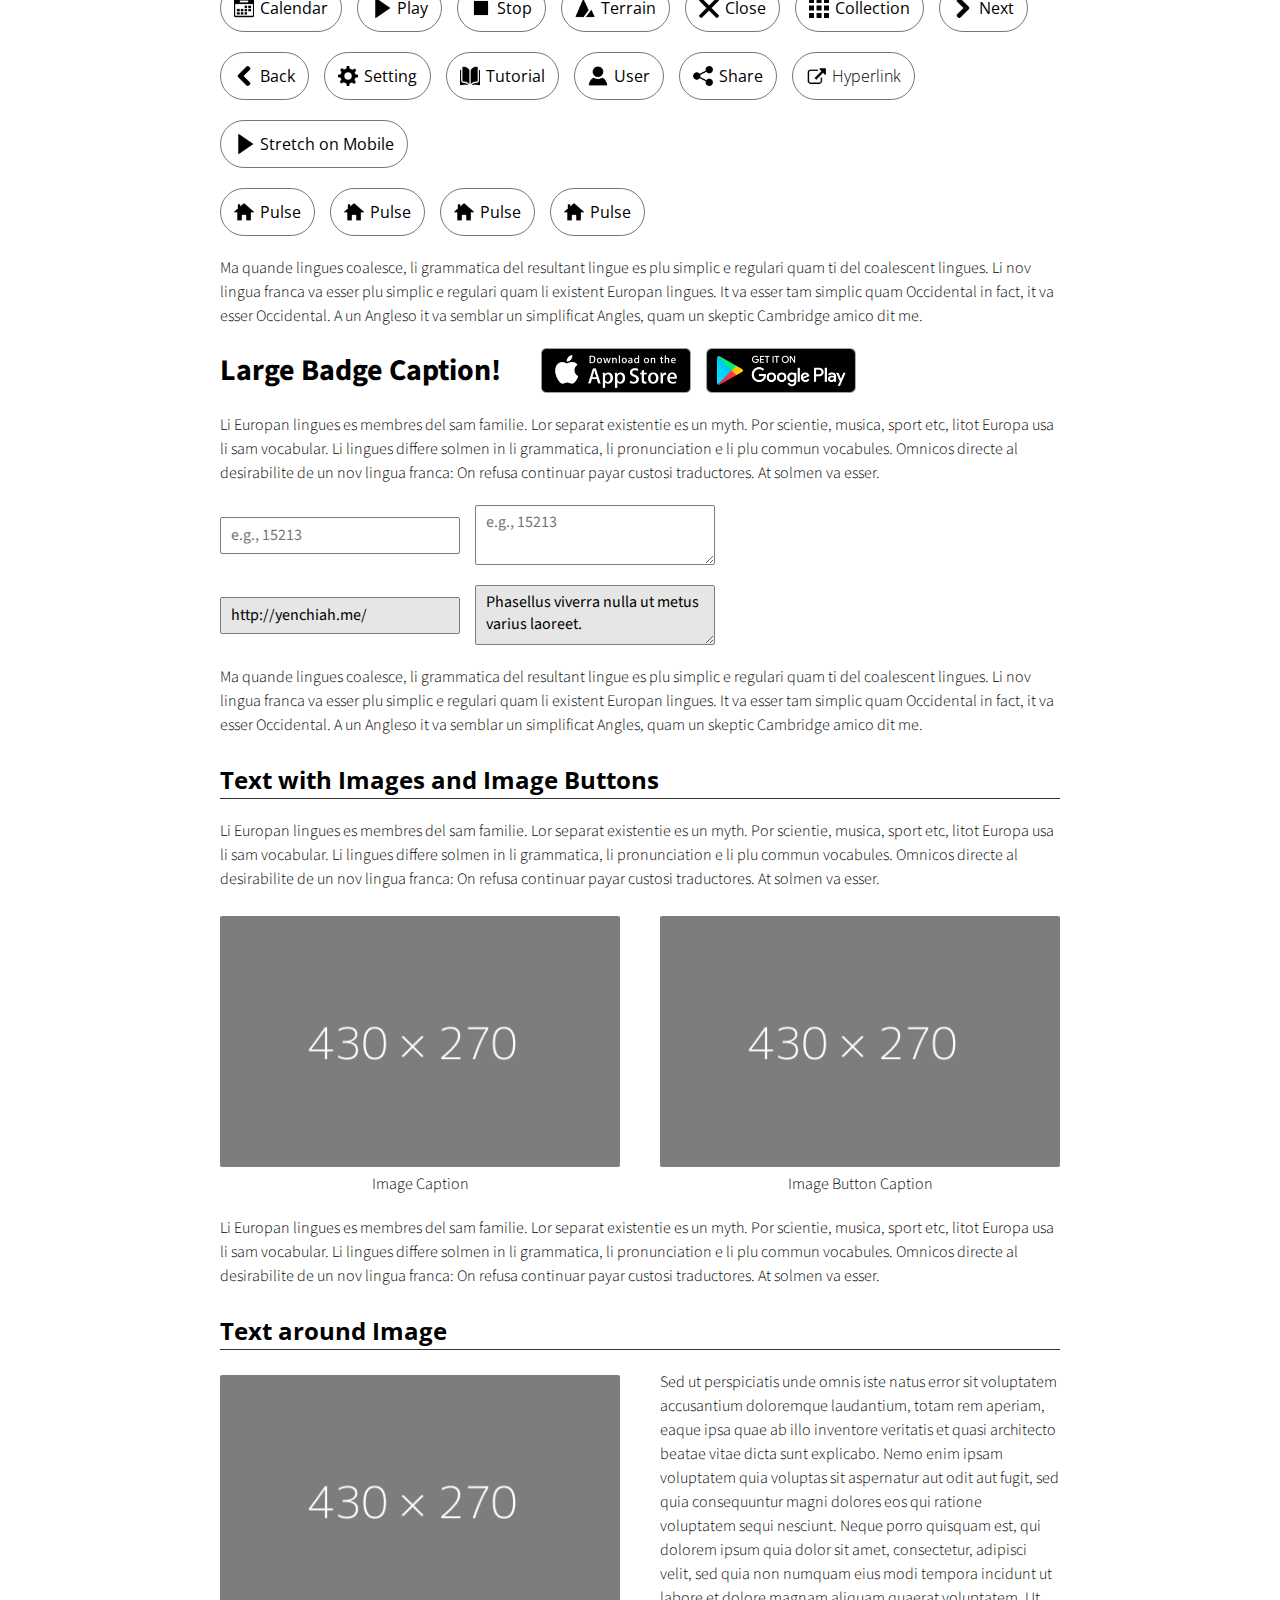
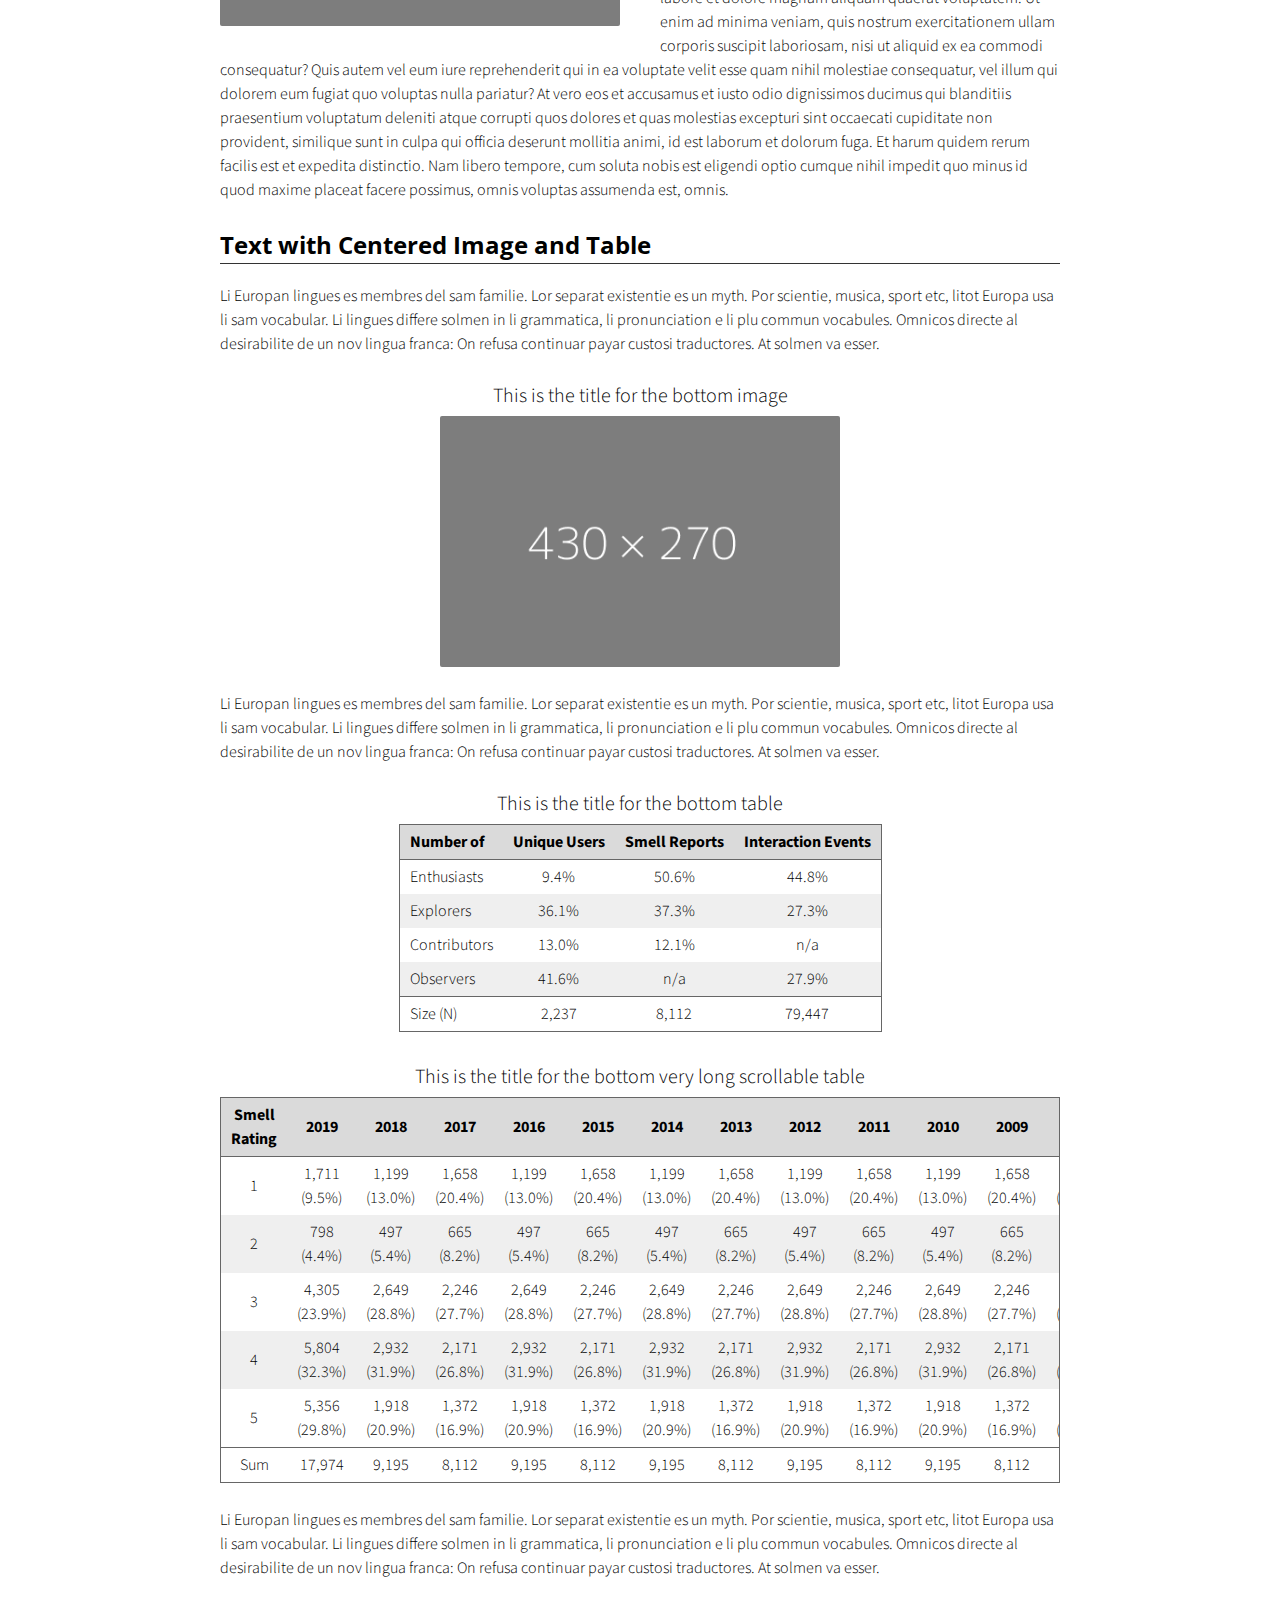
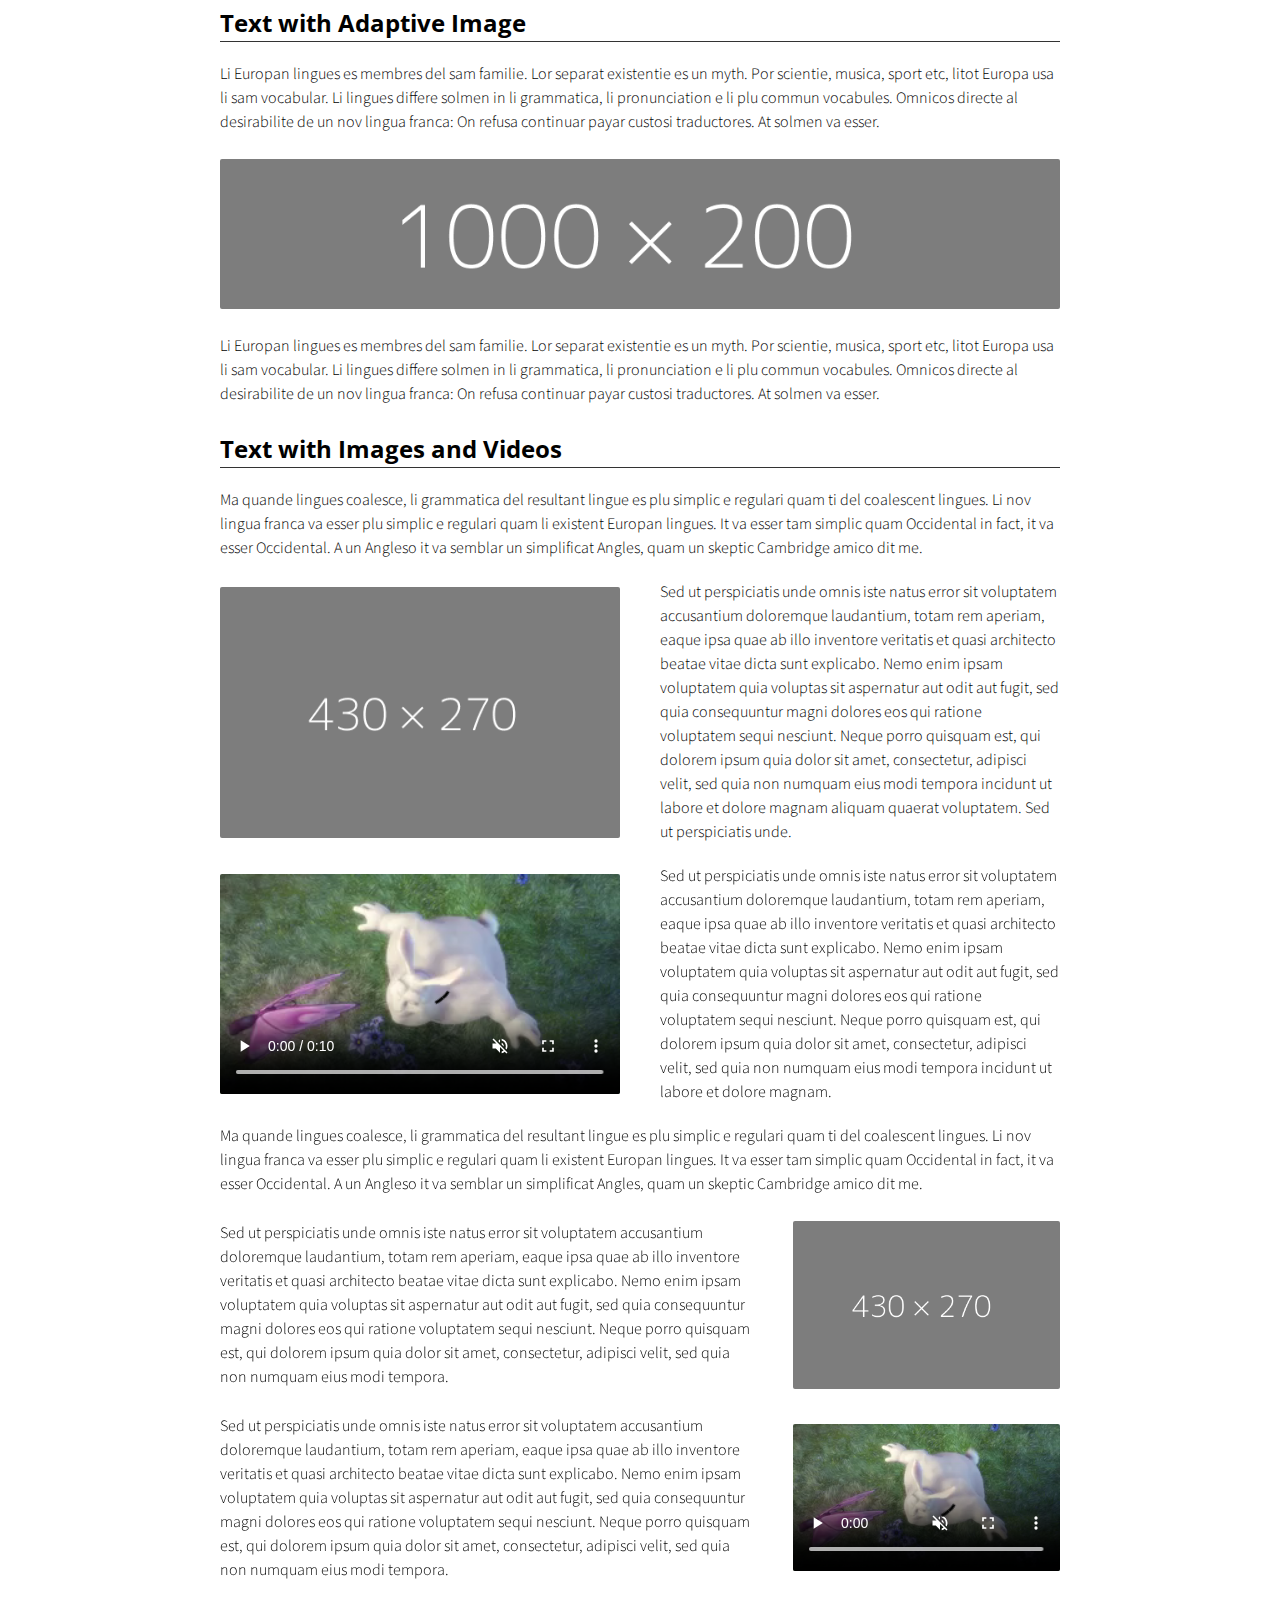
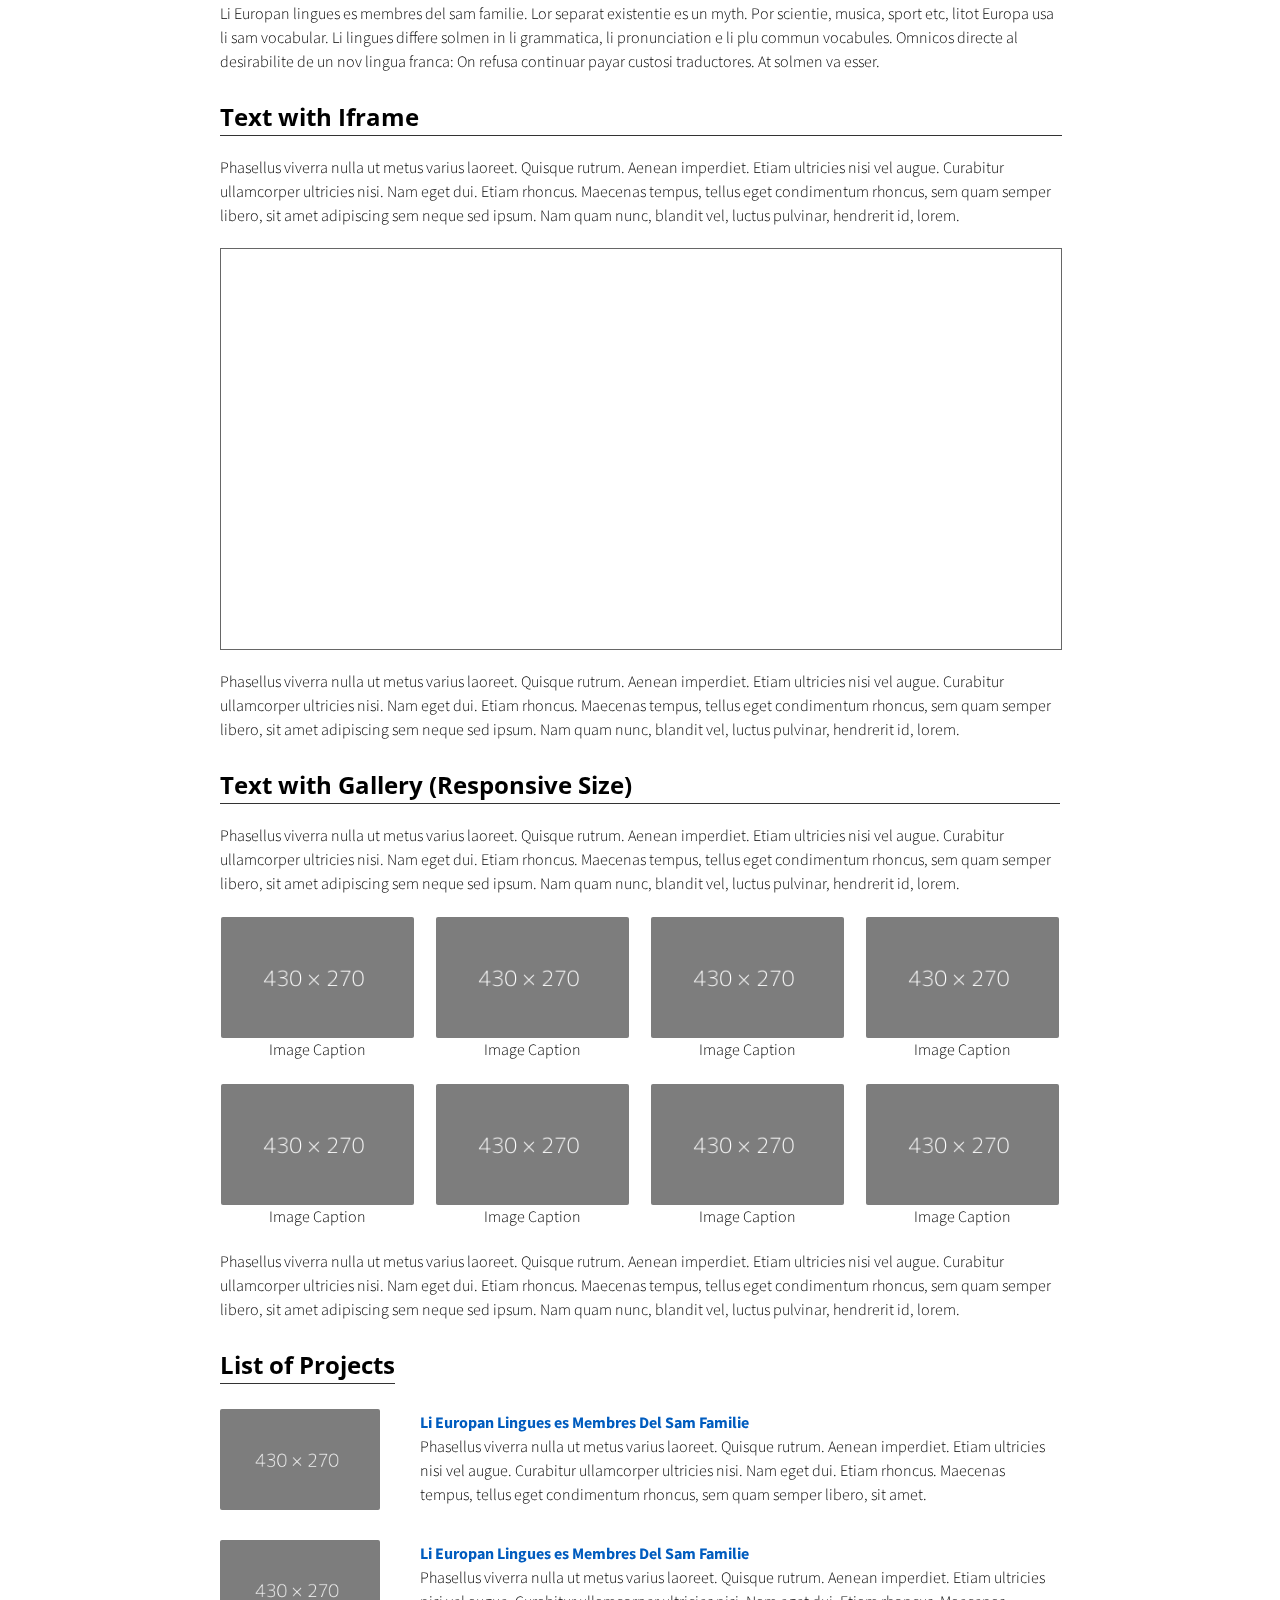
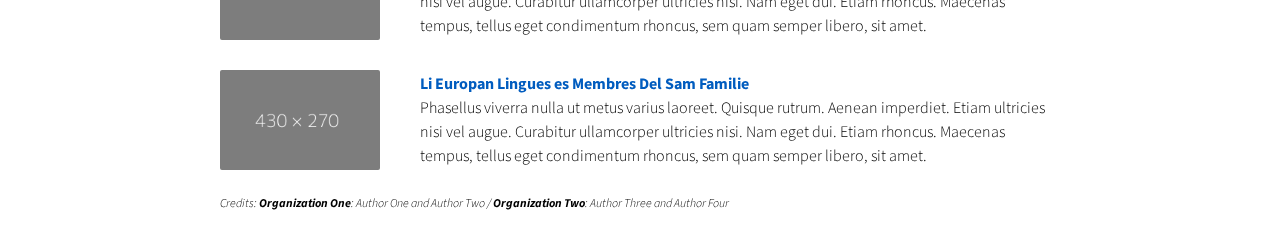
==== commit e0d44ef8: "New test" ====
--- a/index.html
+++ b/index.html
@@ -33,19 +33,21 @@
             <img class="image" src="img/NLP_Logo.png">
           </div>
           <div class="flex-item flex-column">
+            <p class="text add-top-margin">
+              The South Carolina New Legacy Project is the youth coordinating arm of the
+            </p>
+          </div>
+          <div>
+            <div class="flex-item flex-column">
             <p class="text text-large">
-              <a target="_blank" href="https://www.scpronet.com/">SC Progressive Network</a><br>
-            </p>
-          </div>
-        </div>
-        <div class="flex-row">
-          <div class="flex-item flex-column">
-            <p class="text add-top-margin">
-              Phasellus viverra nulla ut metus varius laoreet. Quisque rutrum. Aenean imperdiet. Etiam ultricies nisi vel
-              augue. Curabitur ullamcorper ultricies nisi. Nam eget dui. Etiam rhoncus. Maecenas tempus, tellus eget
-              condimentum rhoncus, sem quam semper libero, sit amet adipiscing sem neque sed ipsum. Nam quam nunc, blandit
-              vel, luctus pulvinar, hendrerit id, lorem. Maecenas nec odio et ante tincidunt tempus. Donec vitae
-              sapien ut libero venenatis faucibus. Nullam quis ante.
+              <a target="_blank" href="https://www.scpronet.com/">South Carolina Progressive Network</a><br>
+            </p>
+          </div>
+          <div>
+              Our purpose is to train the new generation of activists and leaders to create a new legacy of
+              grass roots organizing here in South Carolina. We do this through mentorship, community out-
+              -reach, research, demonstrations, and collaboration with our allies in the struggle across the
+              state and beyond. 
             </p>
           </div>
         </div>
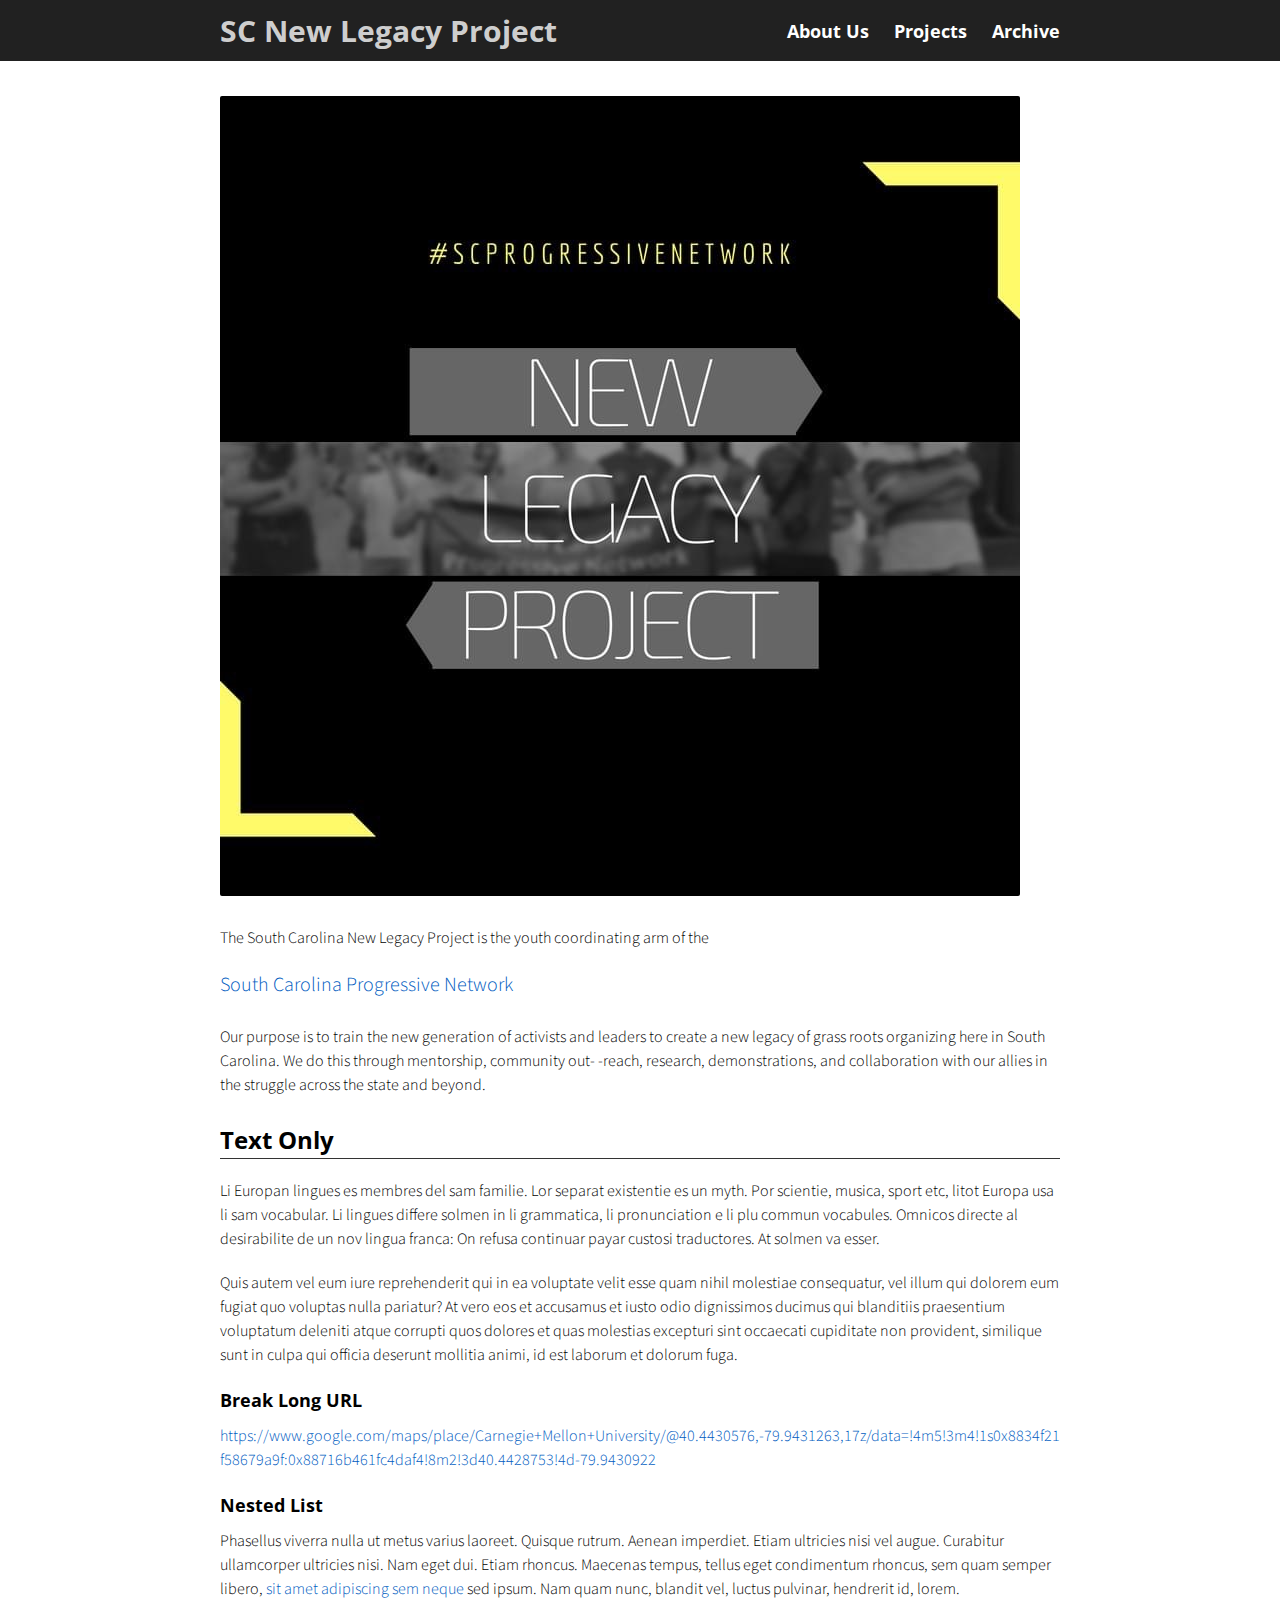
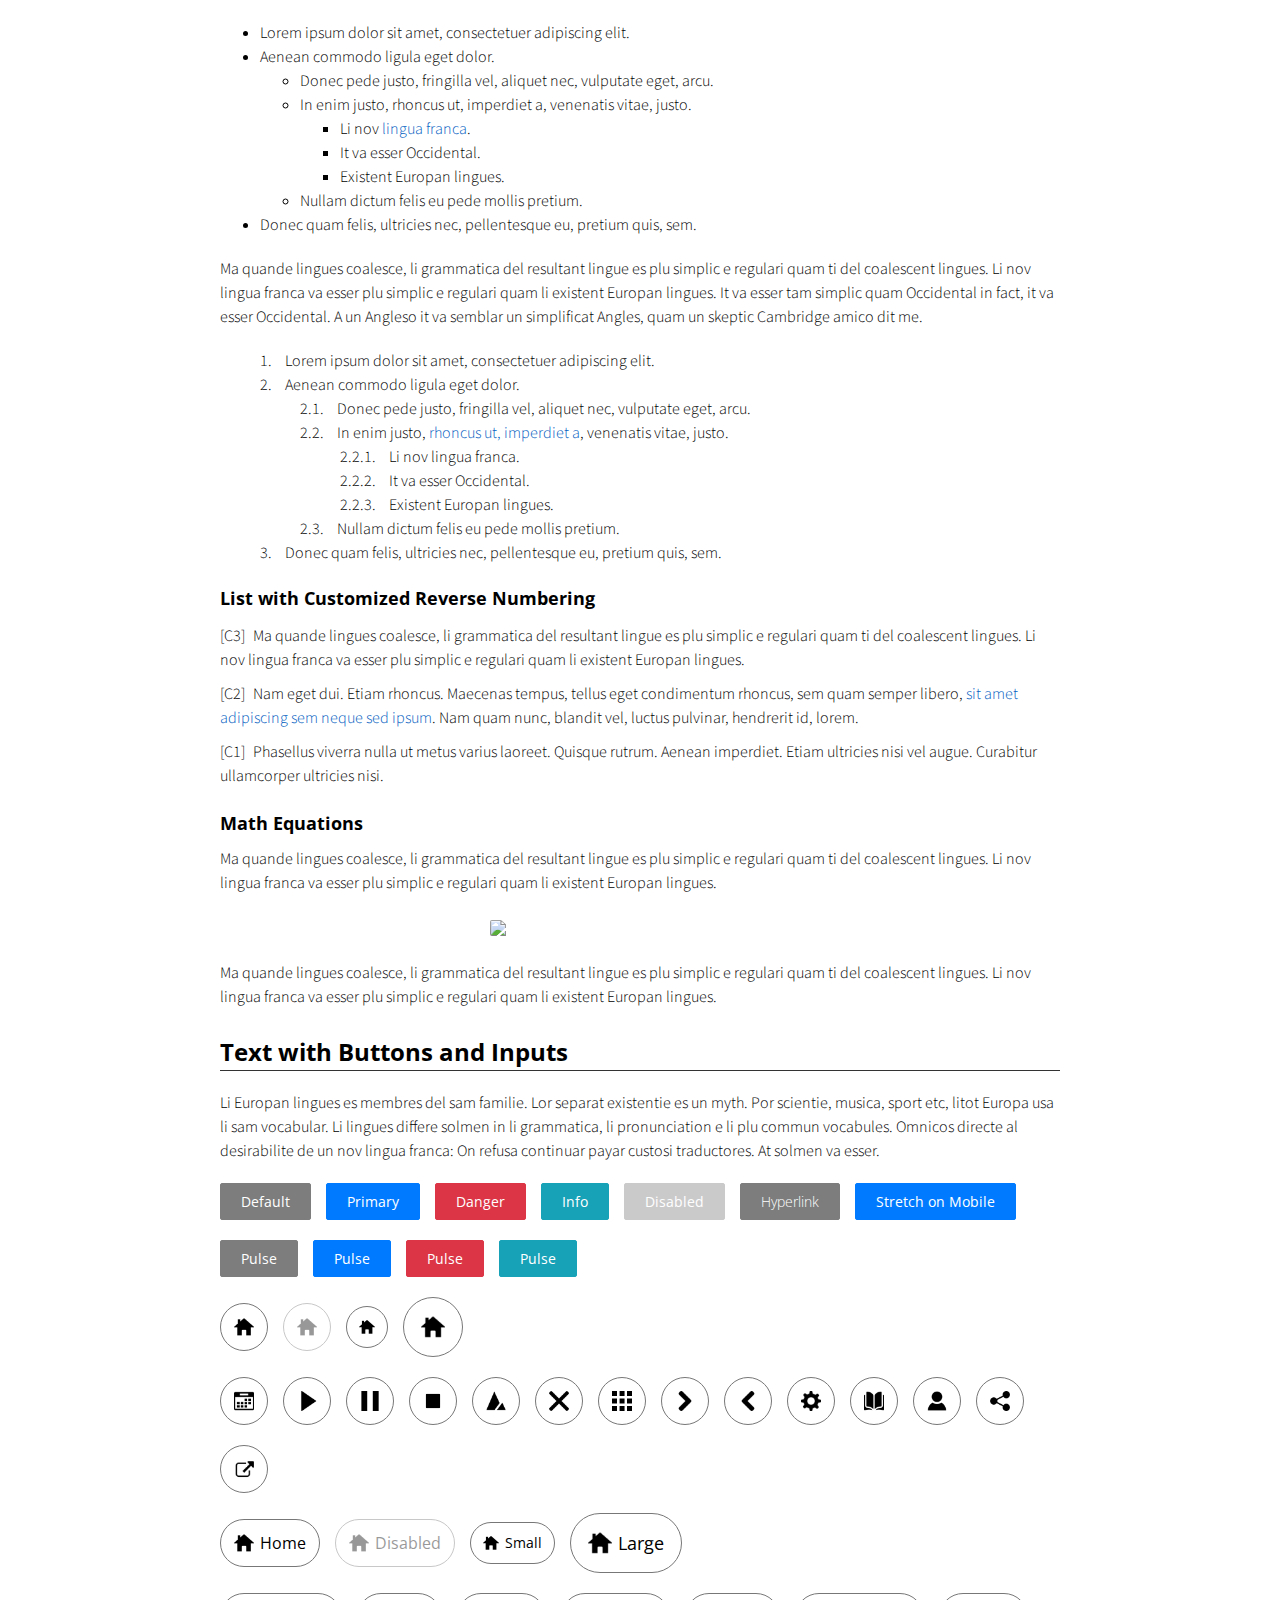
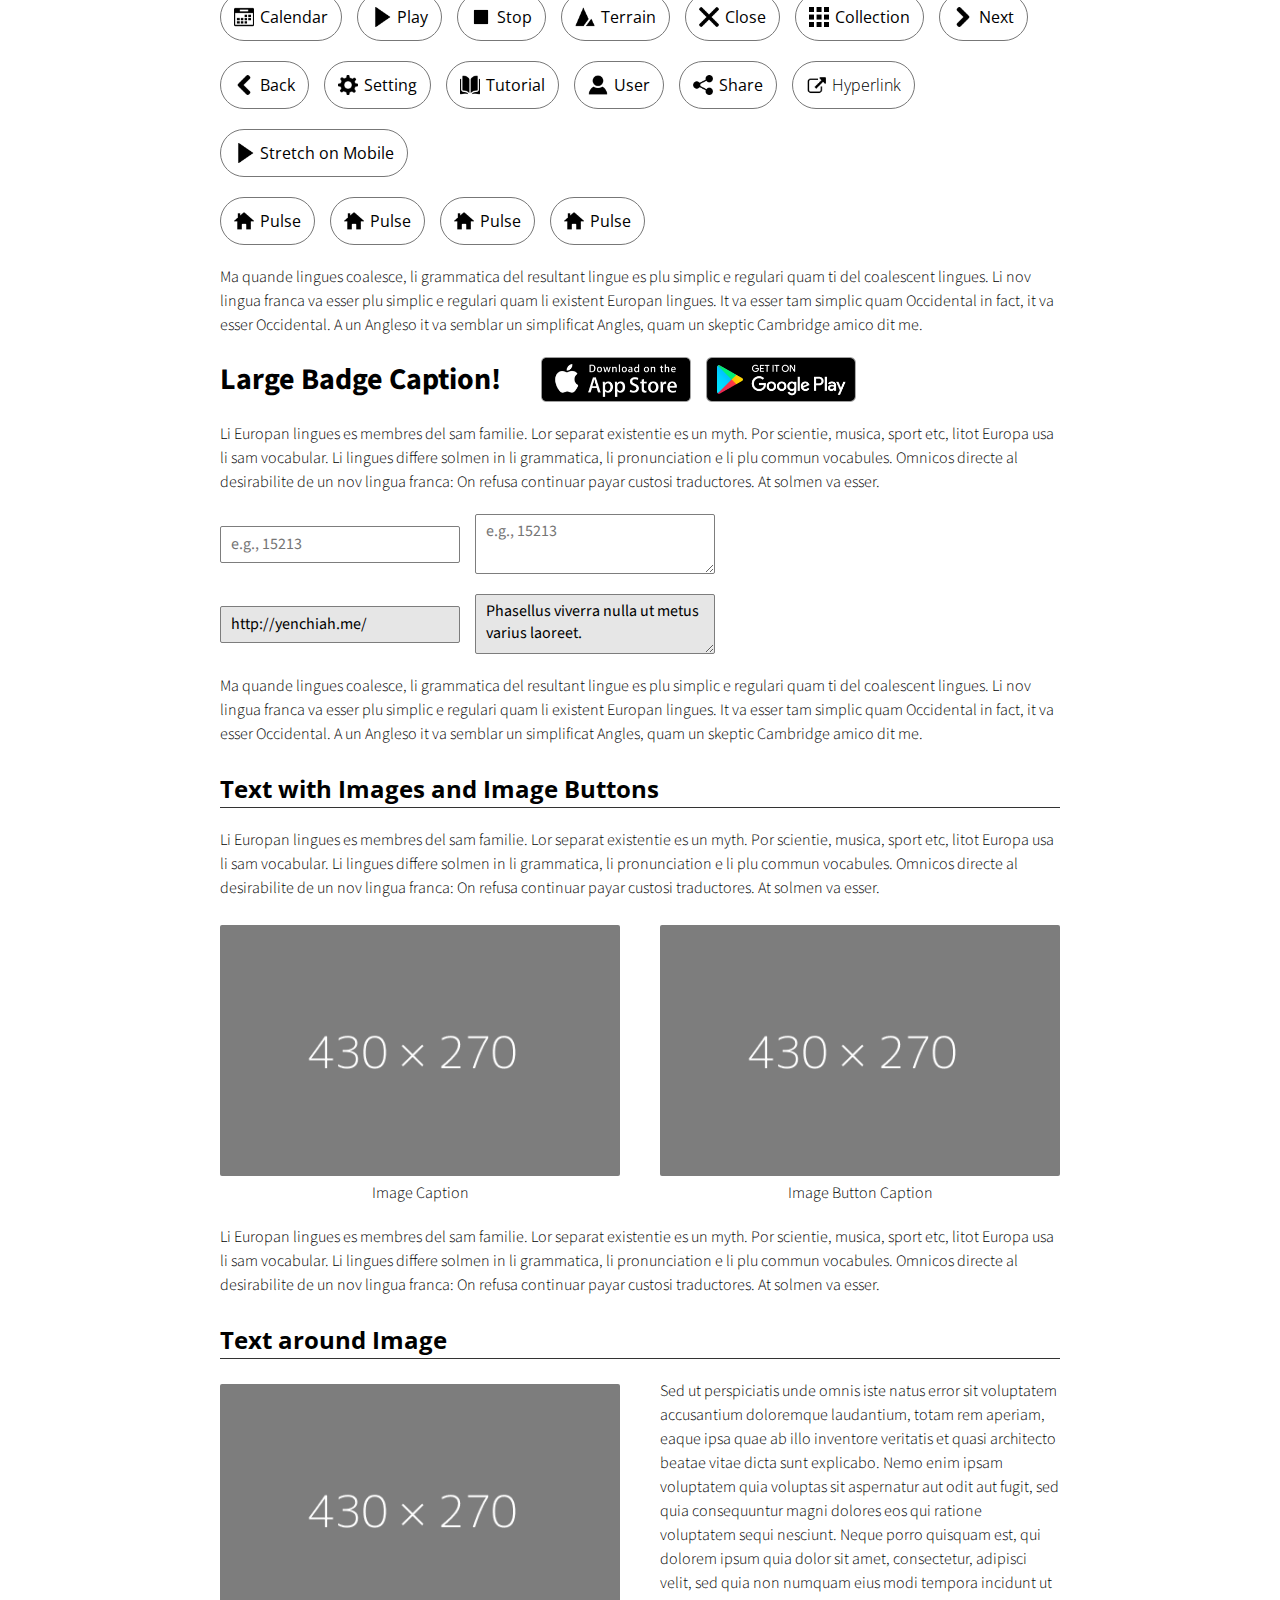
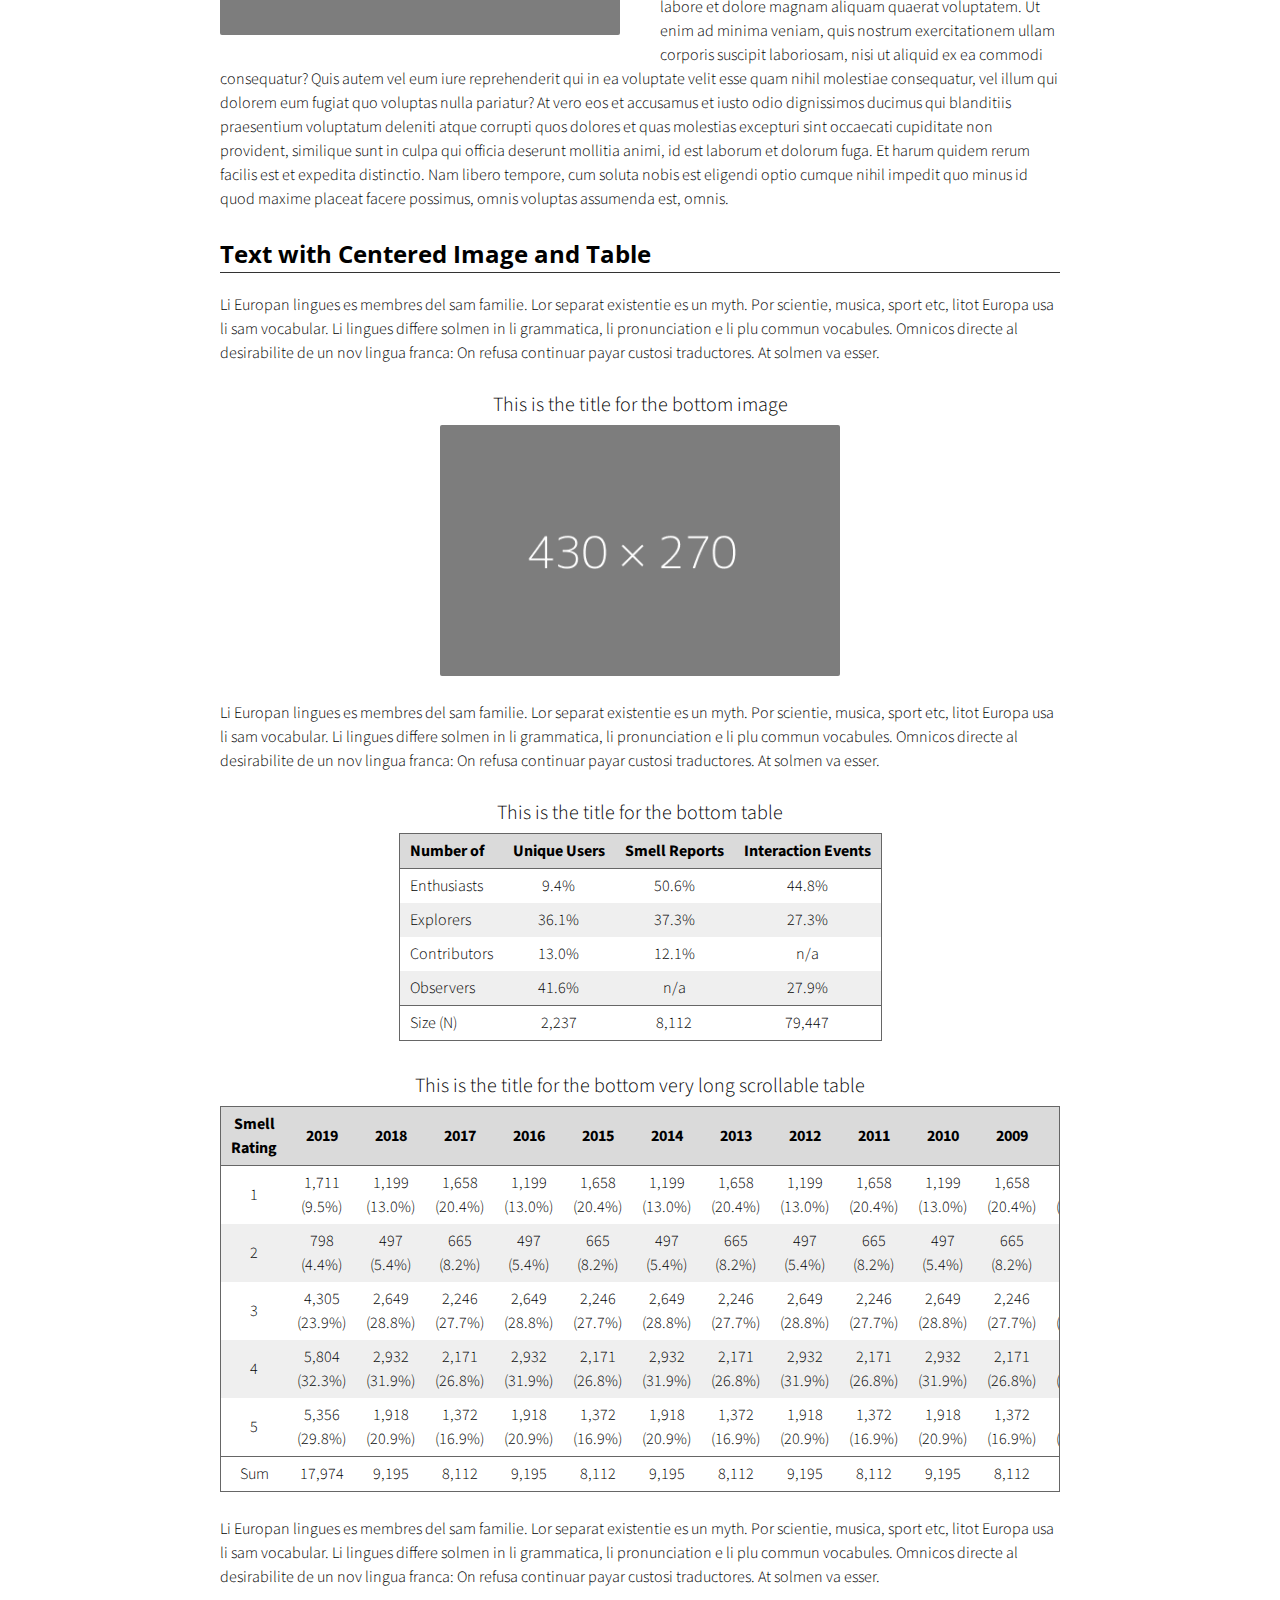
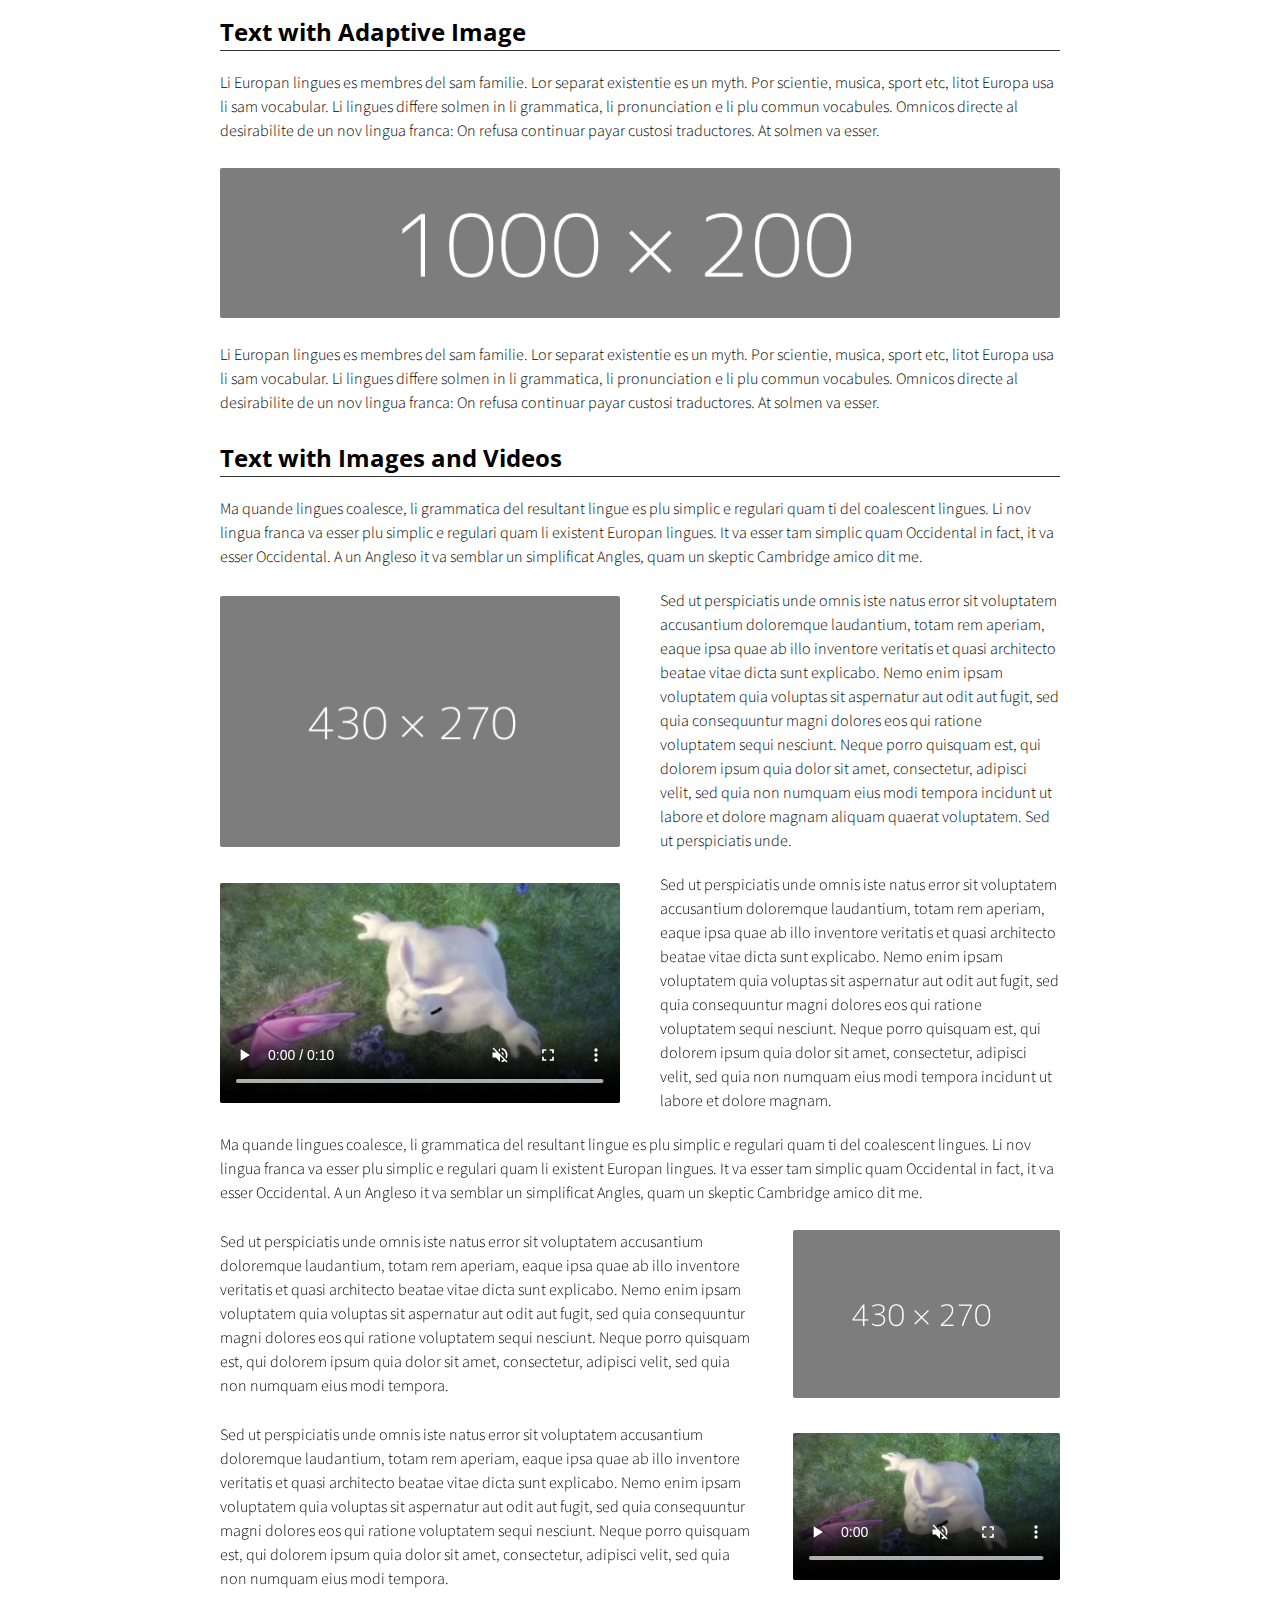
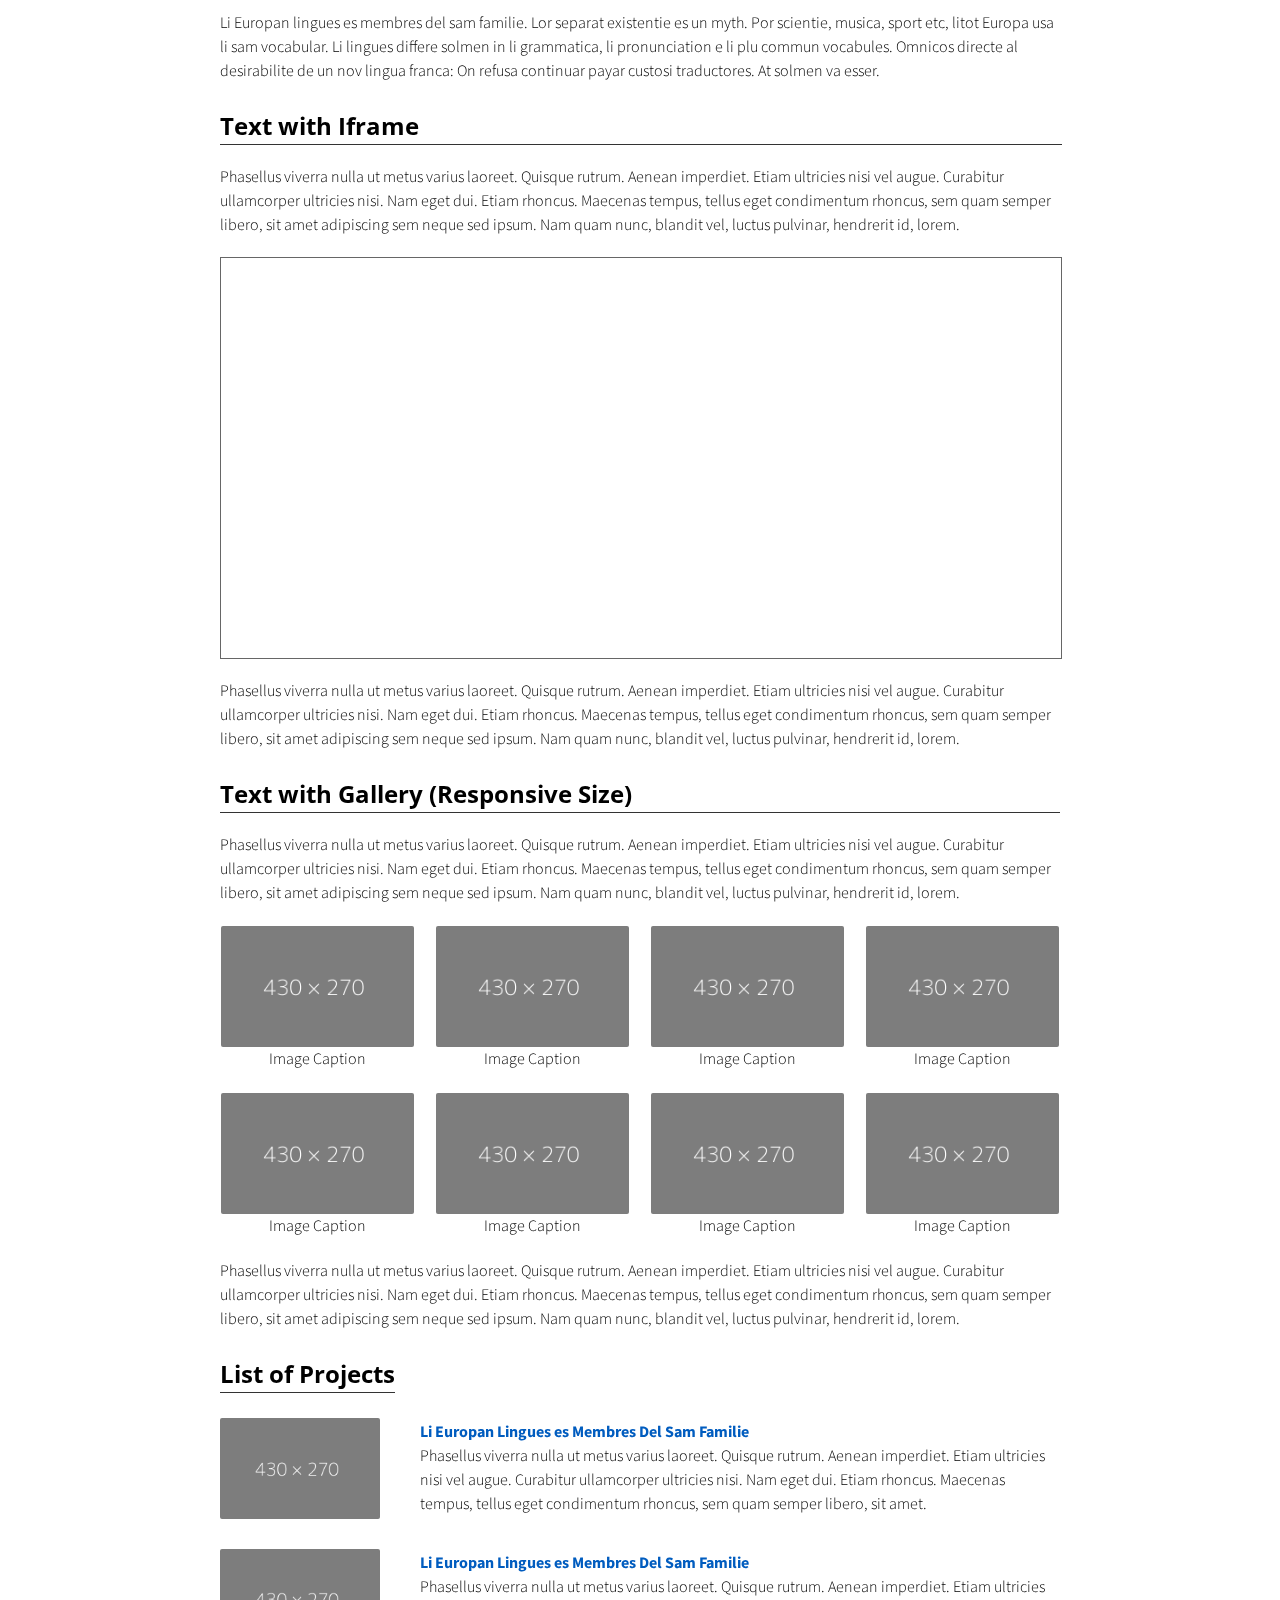
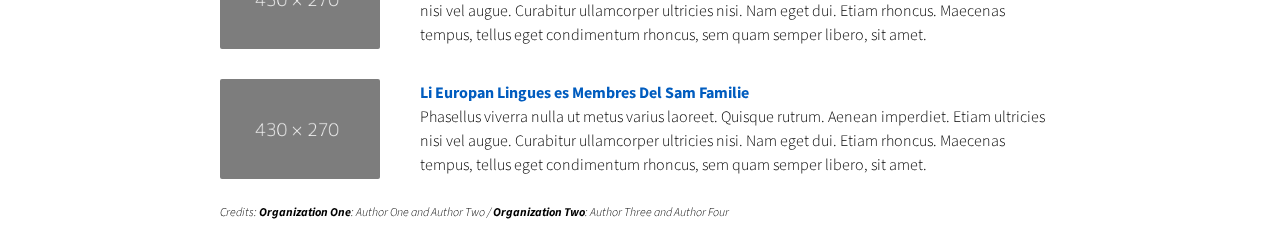
==== commit 75e1fd28: "fixed piece" ====
--- a/index.html
+++ b/index.html
@@ -43,7 +43,8 @@
               <a target="_blank" href="https://www.scpronet.com/">South Carolina Progressive Network</a><br>
             </p>
           </div>
-          <div>
+          <div class="flex-item flex-column">
+            <p class="text add-top-margin">
               Our purpose is to train the new generation of activists and leaders to create a new legacy of
               grass roots organizing here in South Carolina. We do this through mentorship, community out-
               -reach, research, demonstrations, and collaboration with our allies in the struggle across the
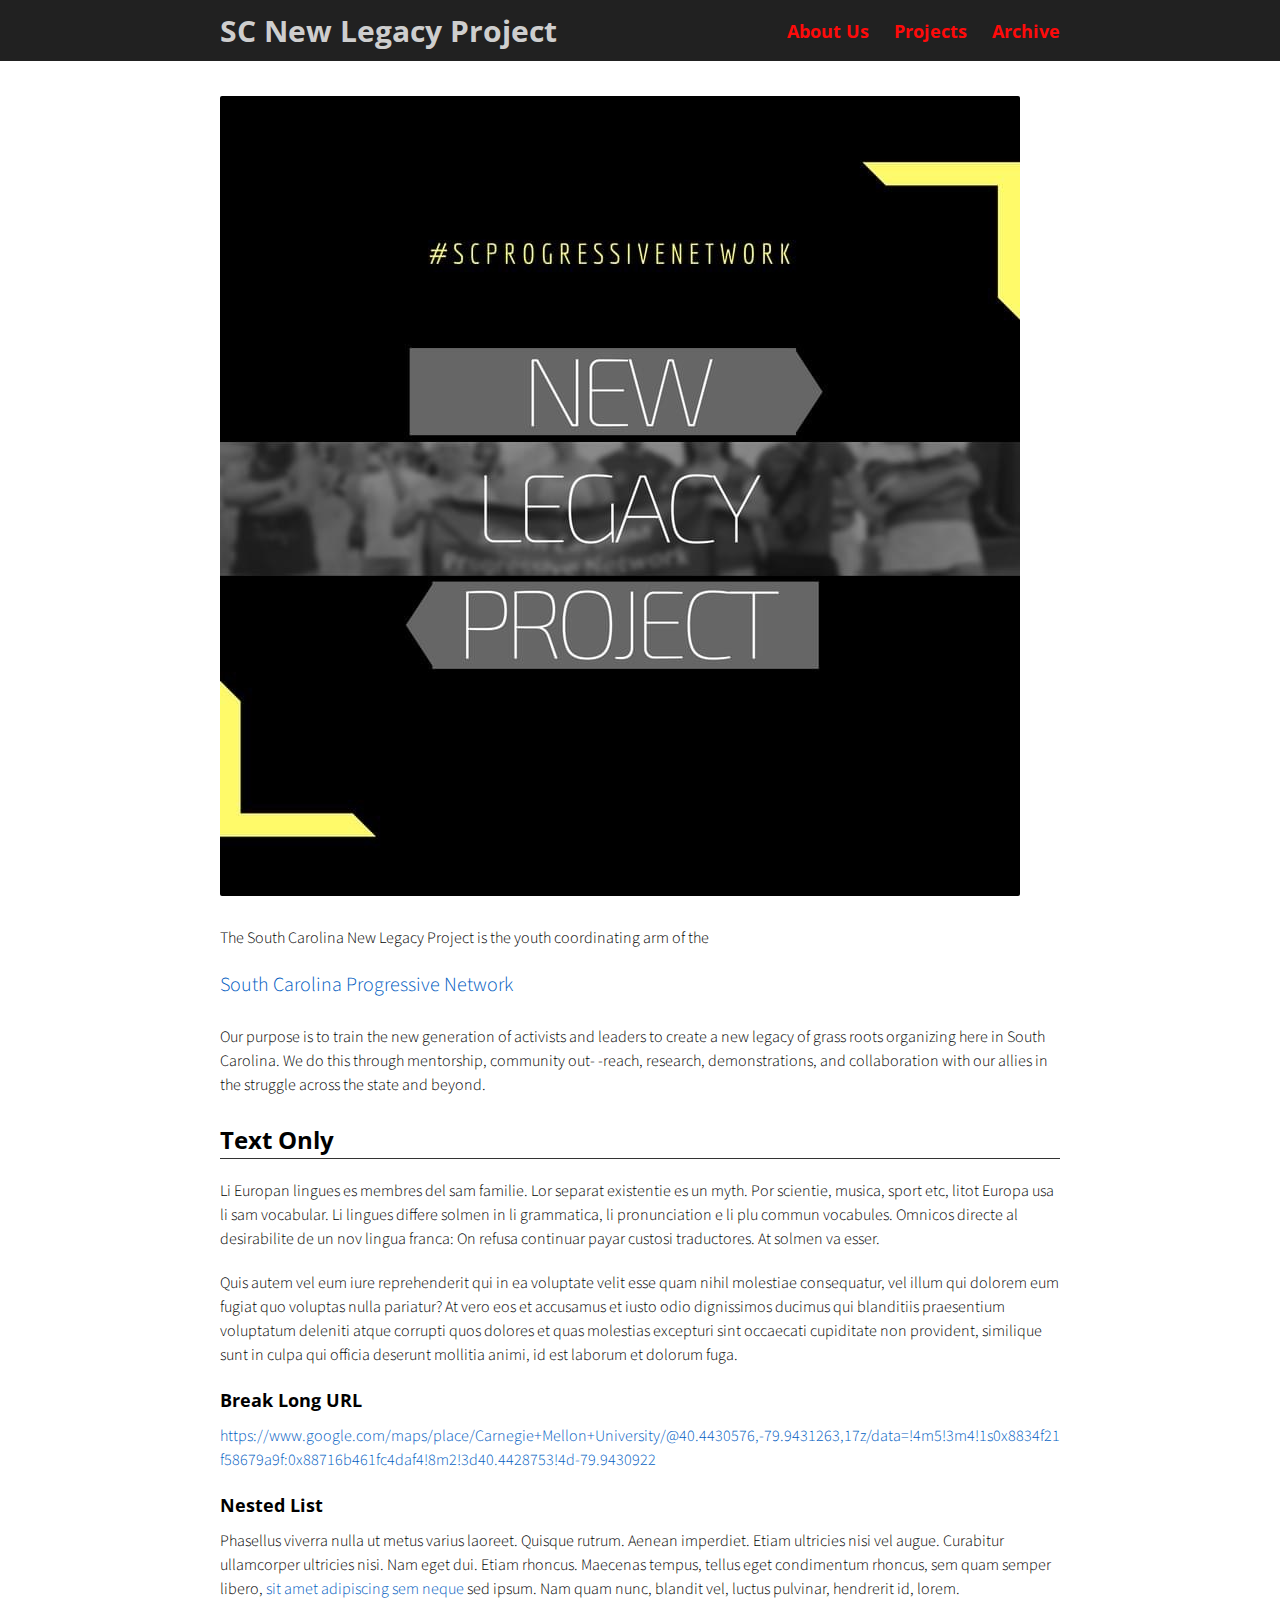
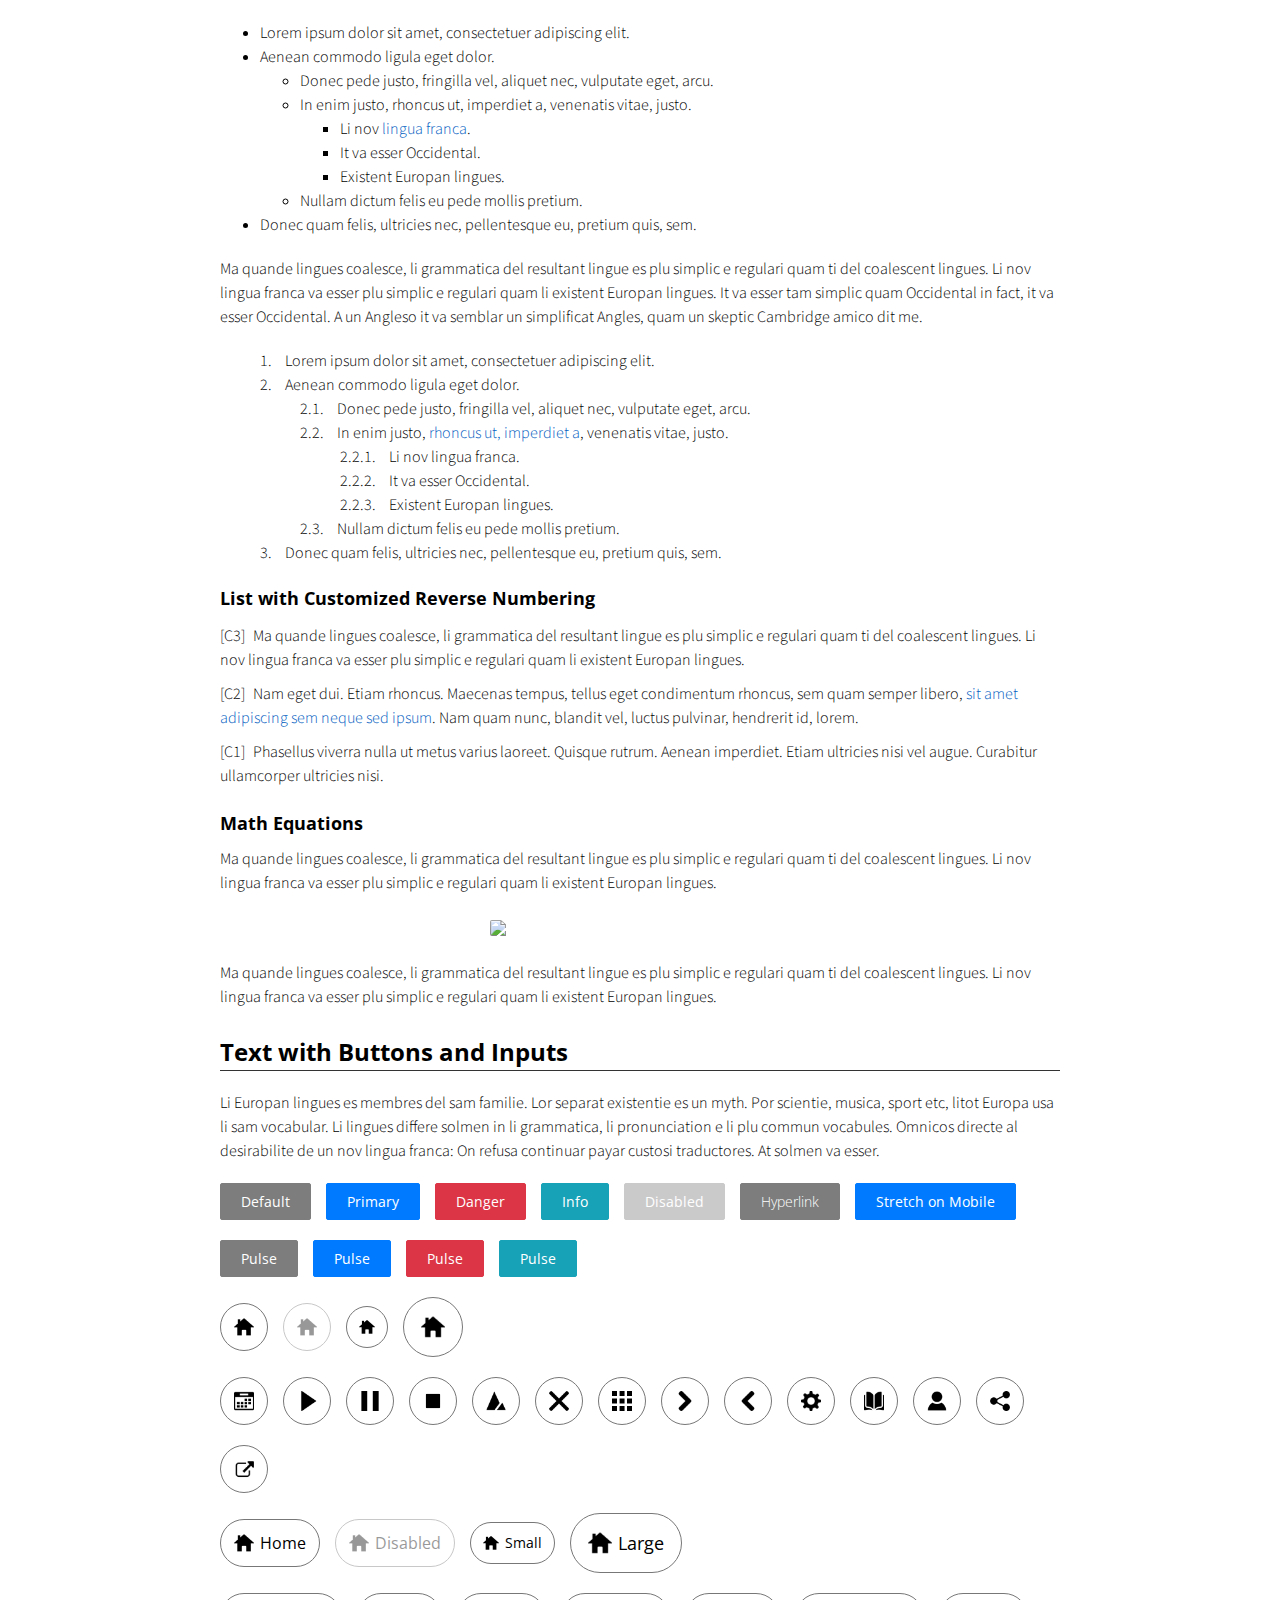
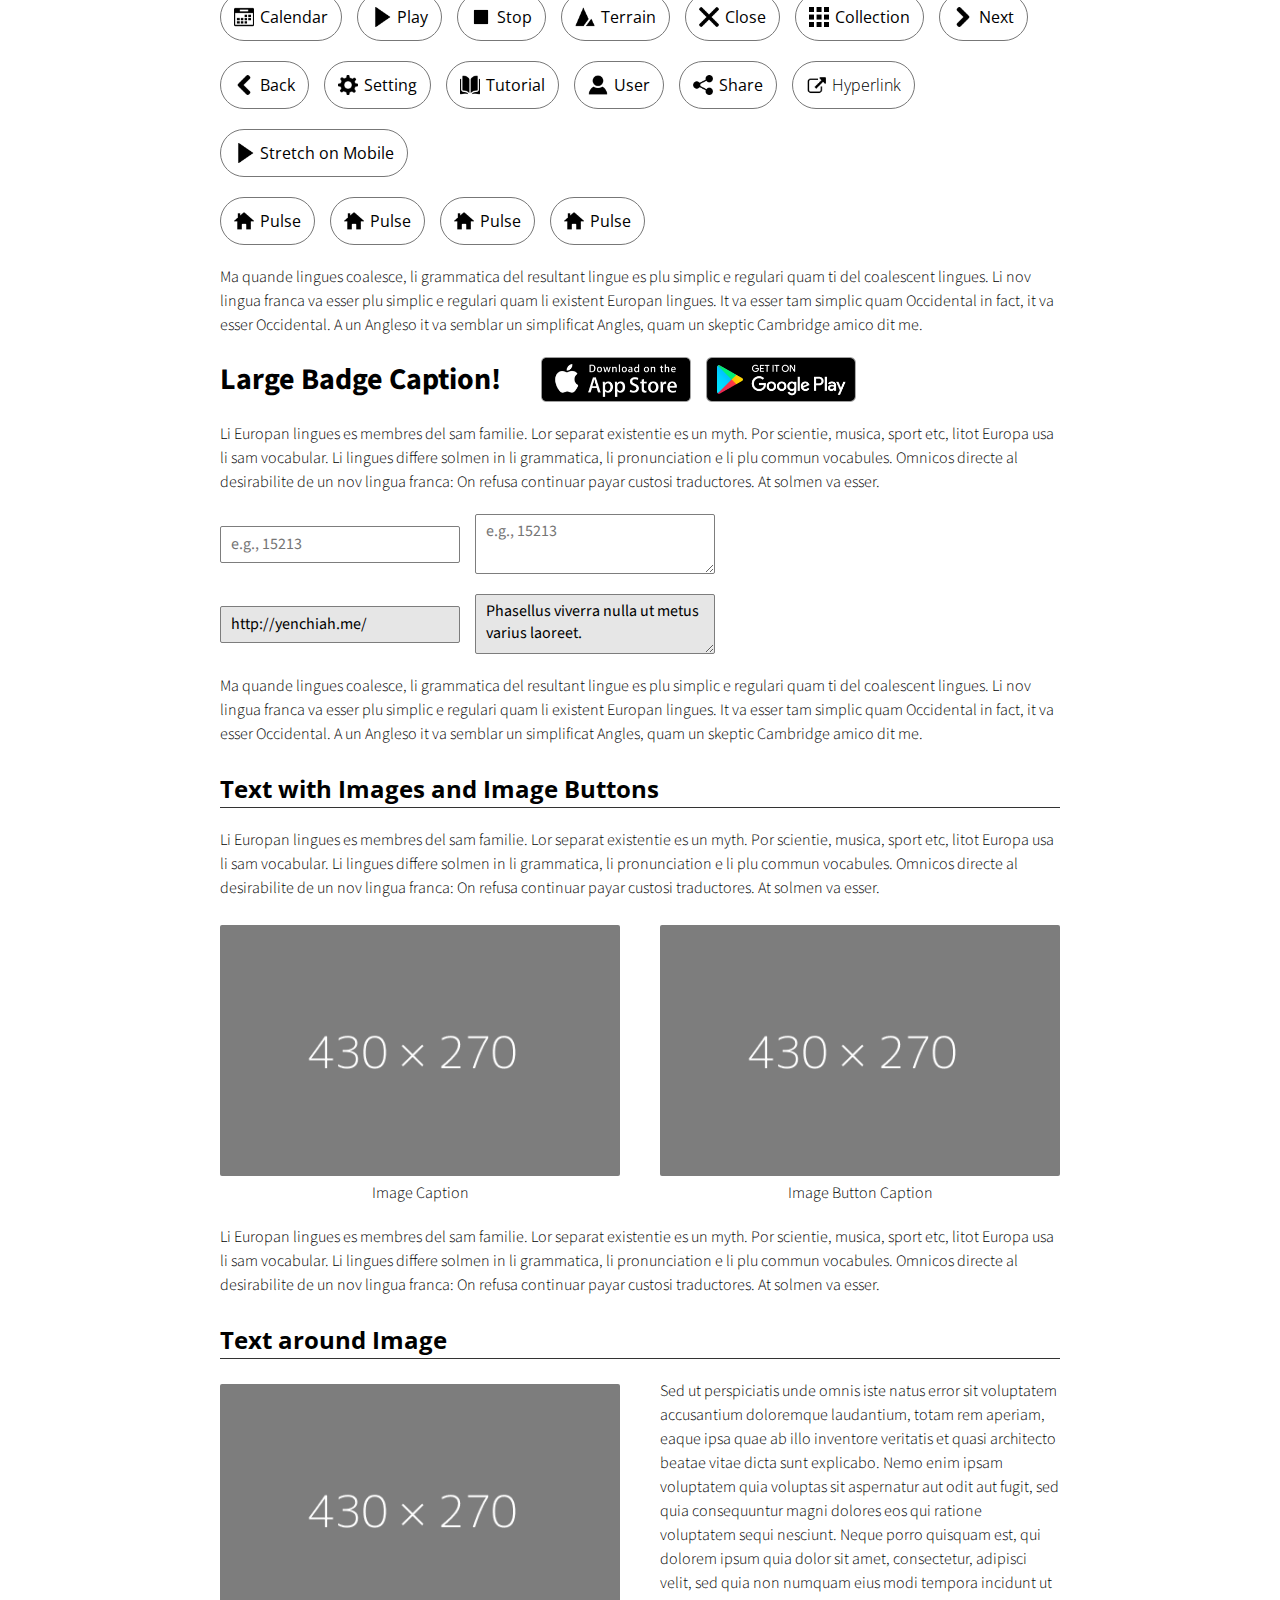
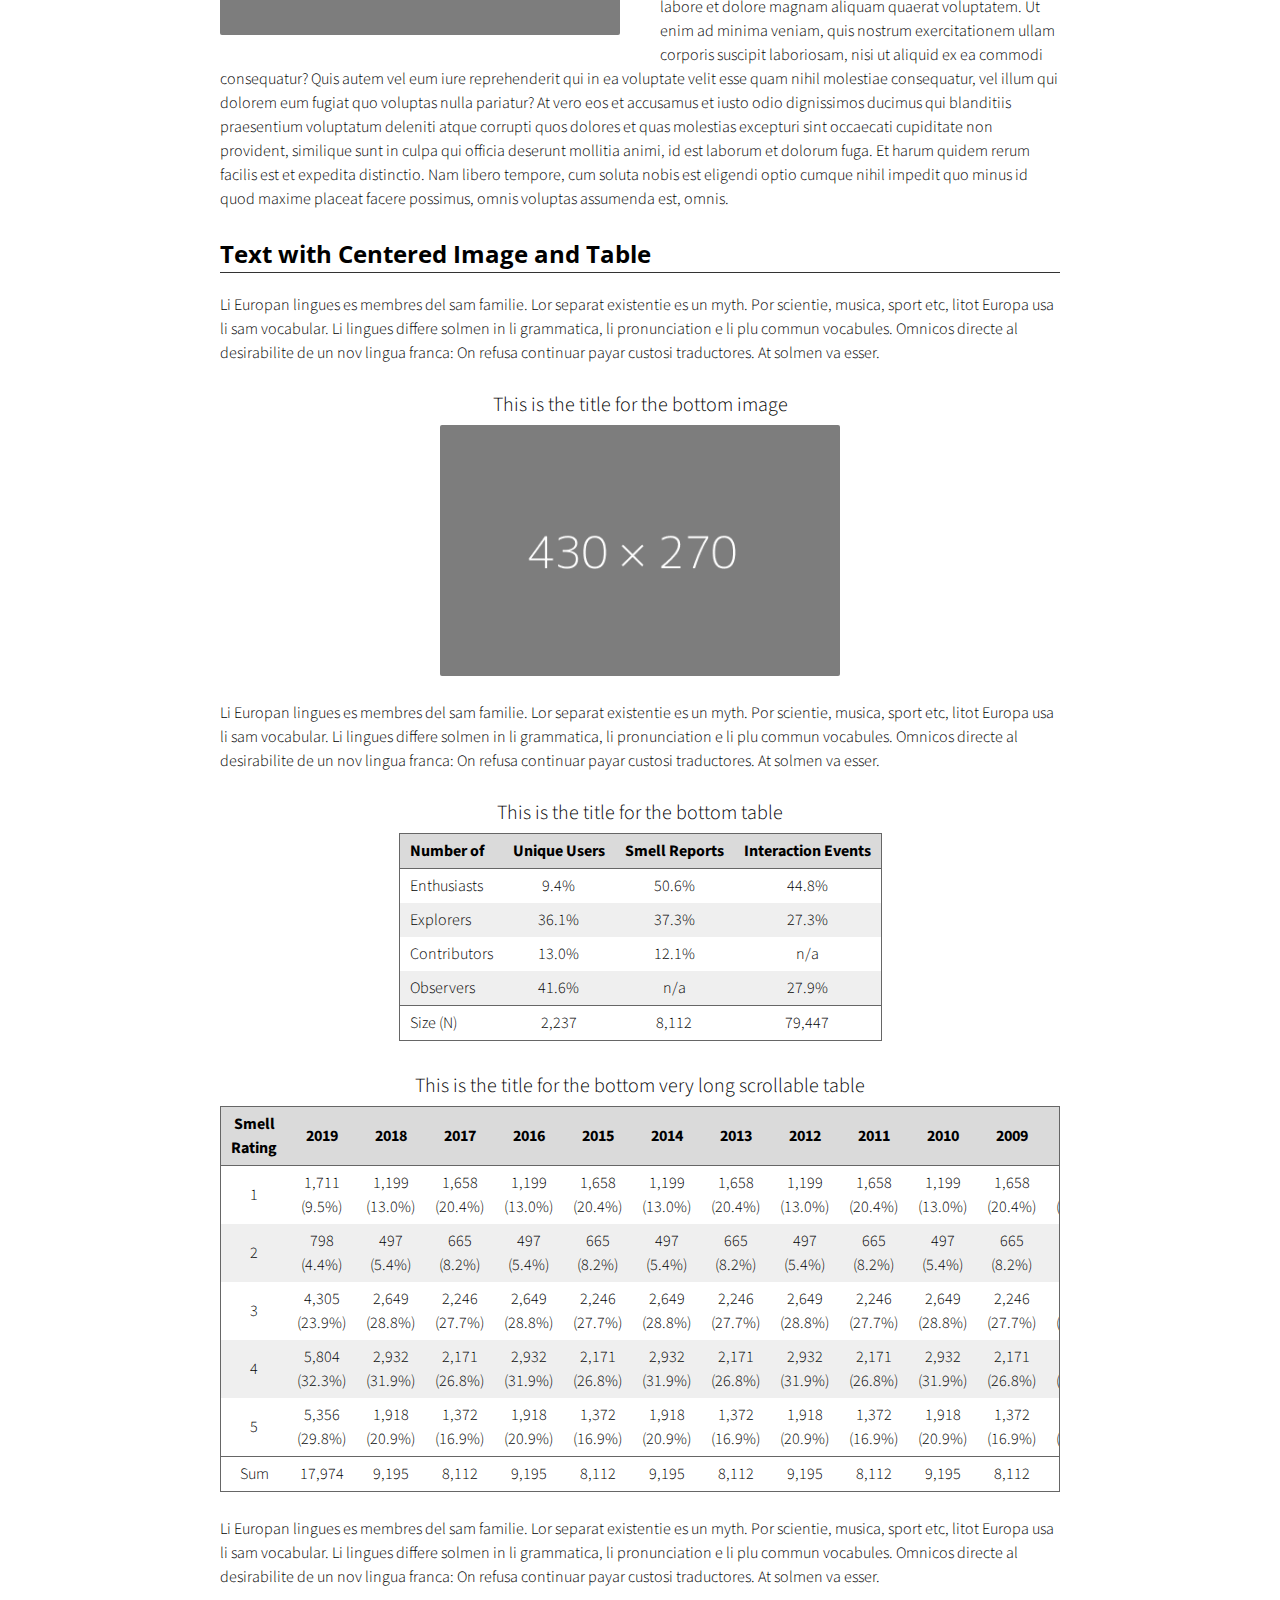
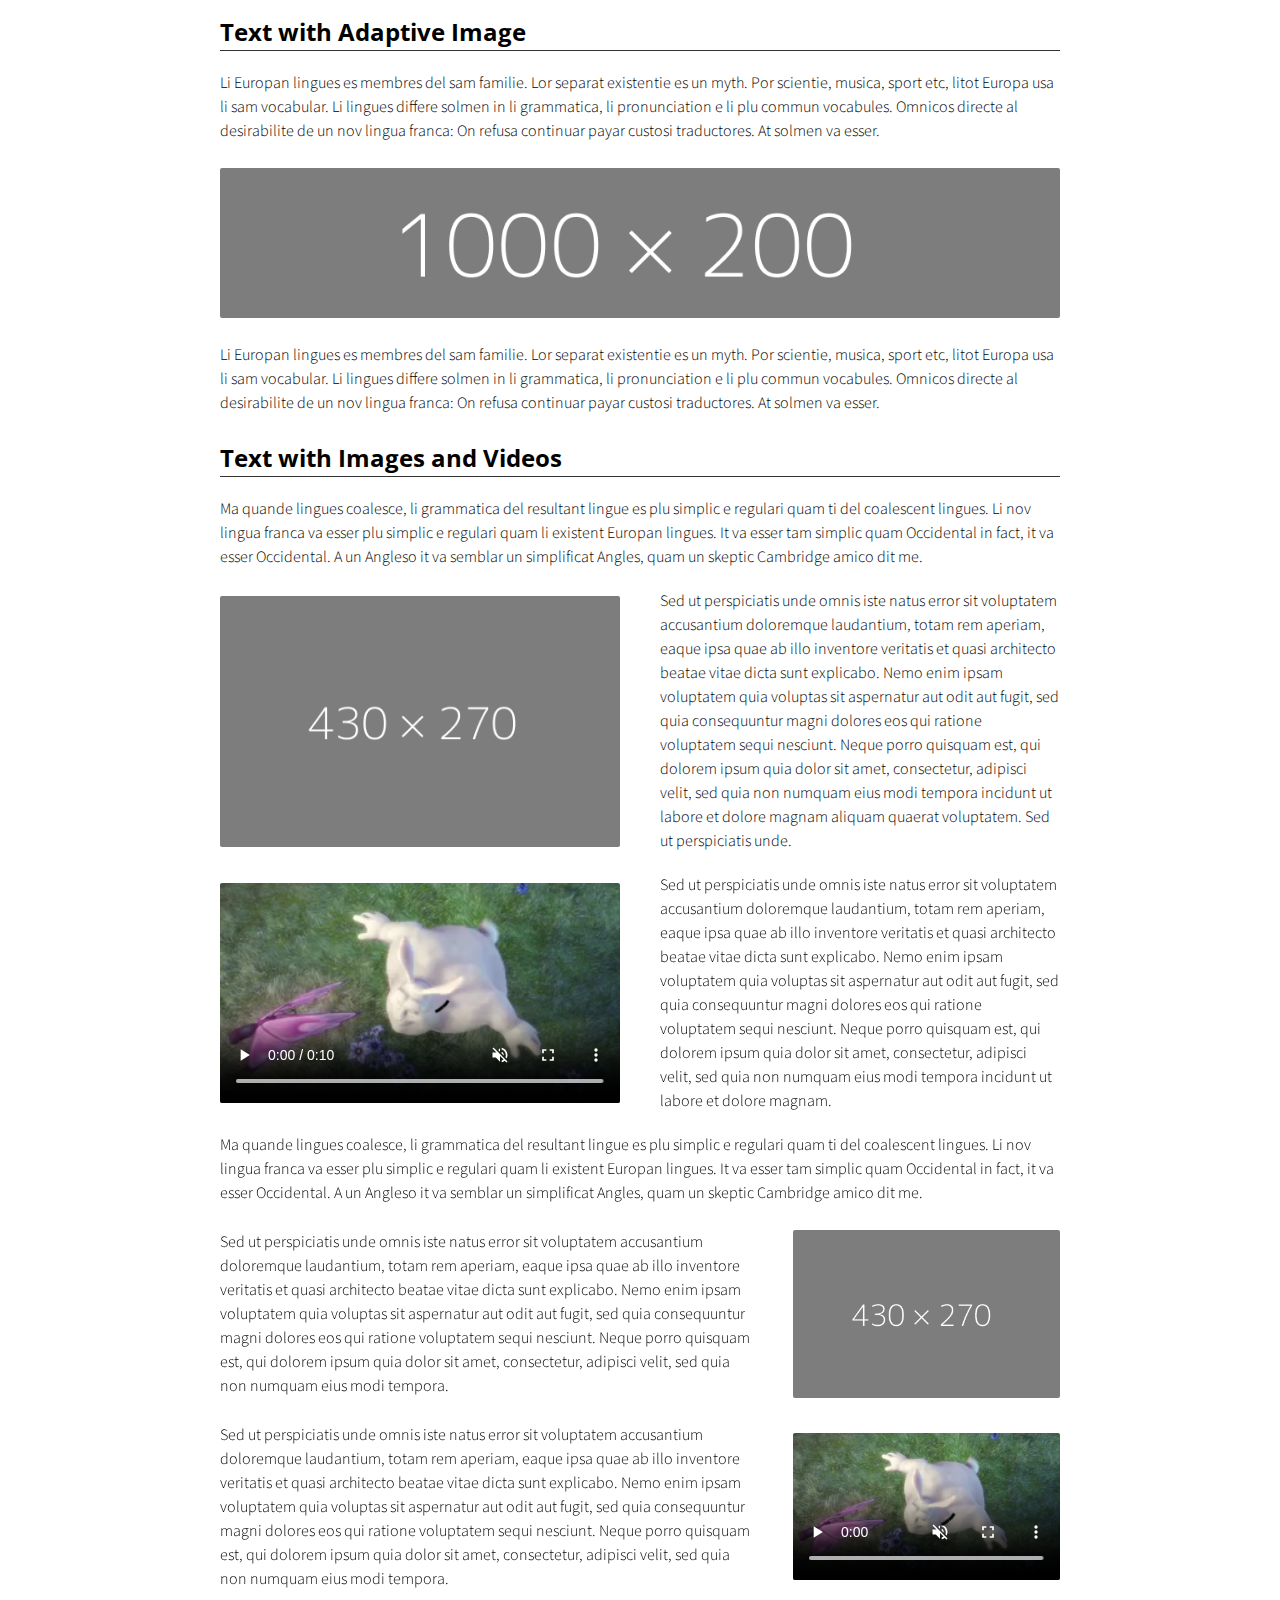
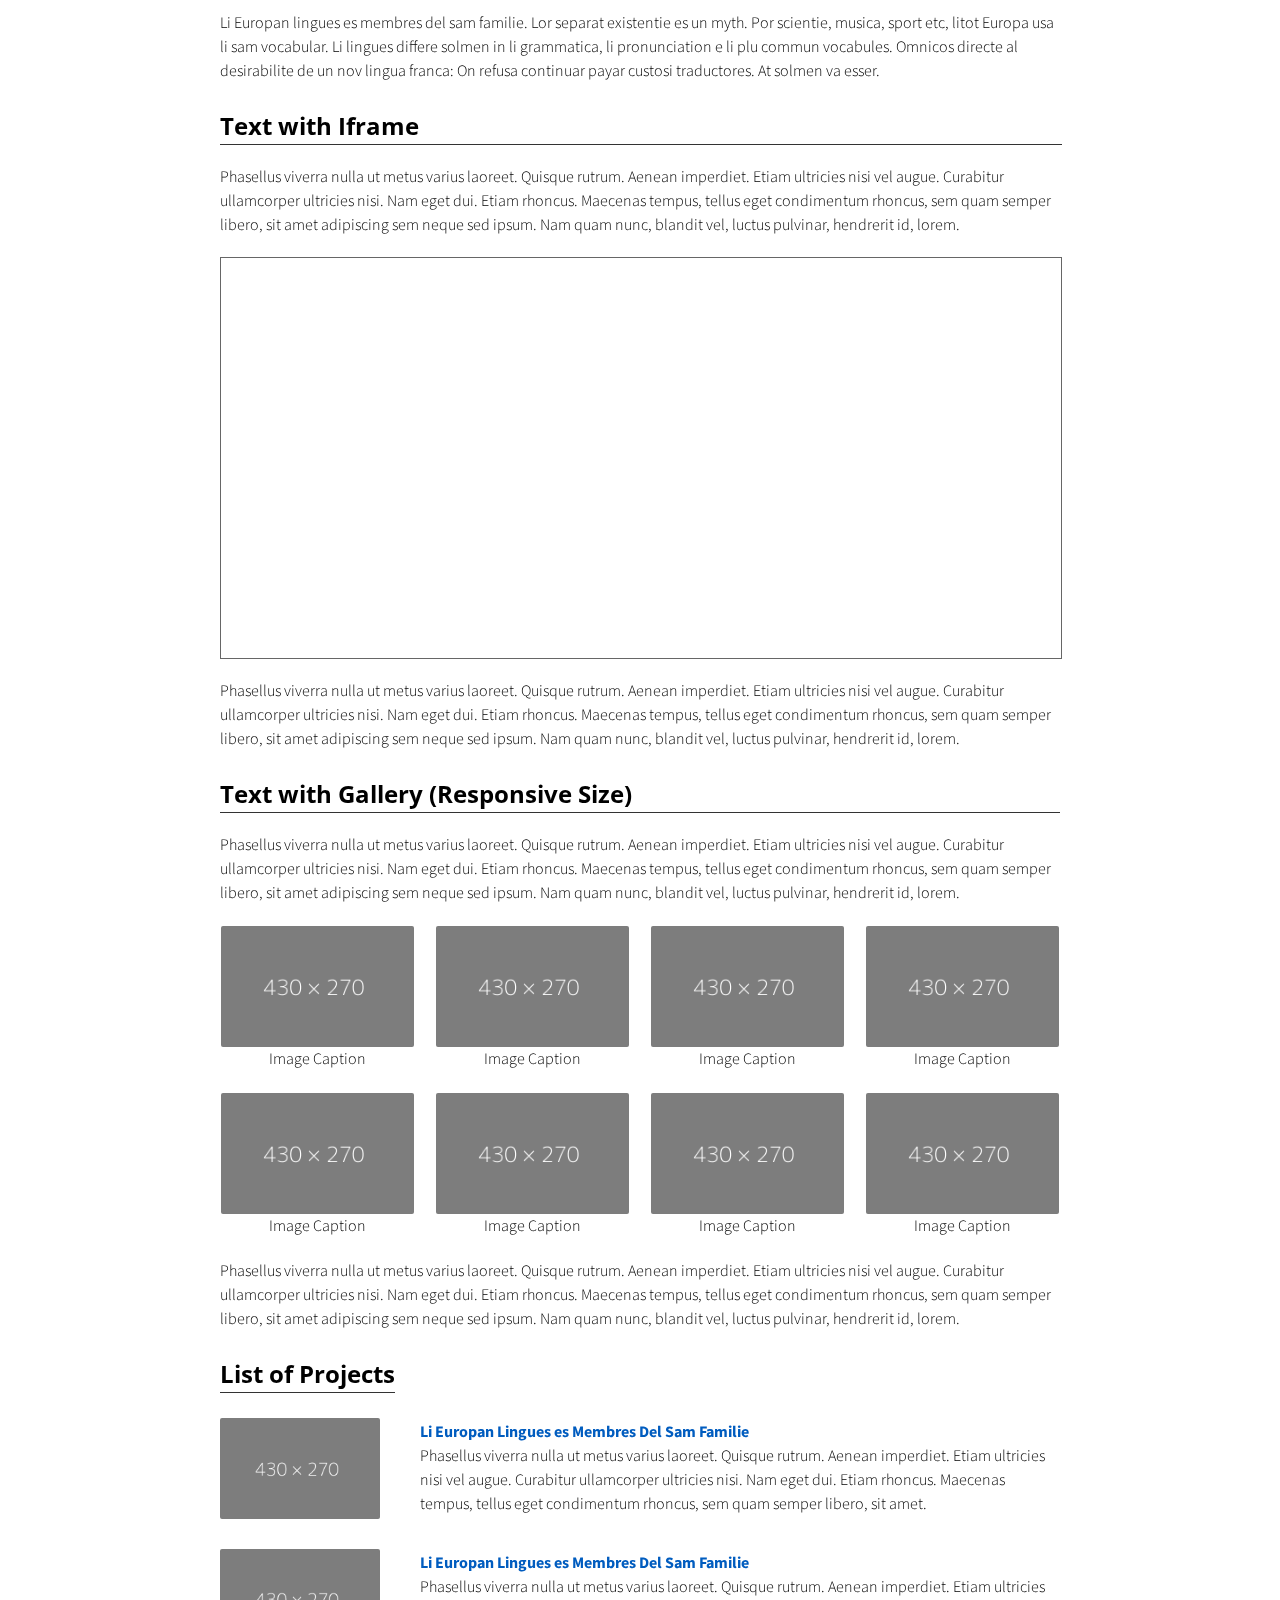
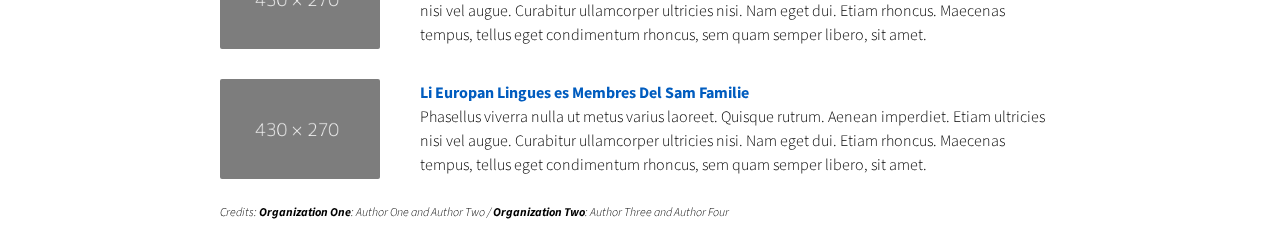
==== commit 78c77749: "color change for menu?" ====
--- a/index.html
+++ b/index.html
@@ -14,7 +14,7 @@
   <script src="js/menu.js"></script>
   <style>
     .menu-index {
-      color: rgb(255, 255, 255) !important;
+      color: rgb(255, 10, 10) !important;
       opacity: 1 !important;
       font-weight: 700 !important;
     }
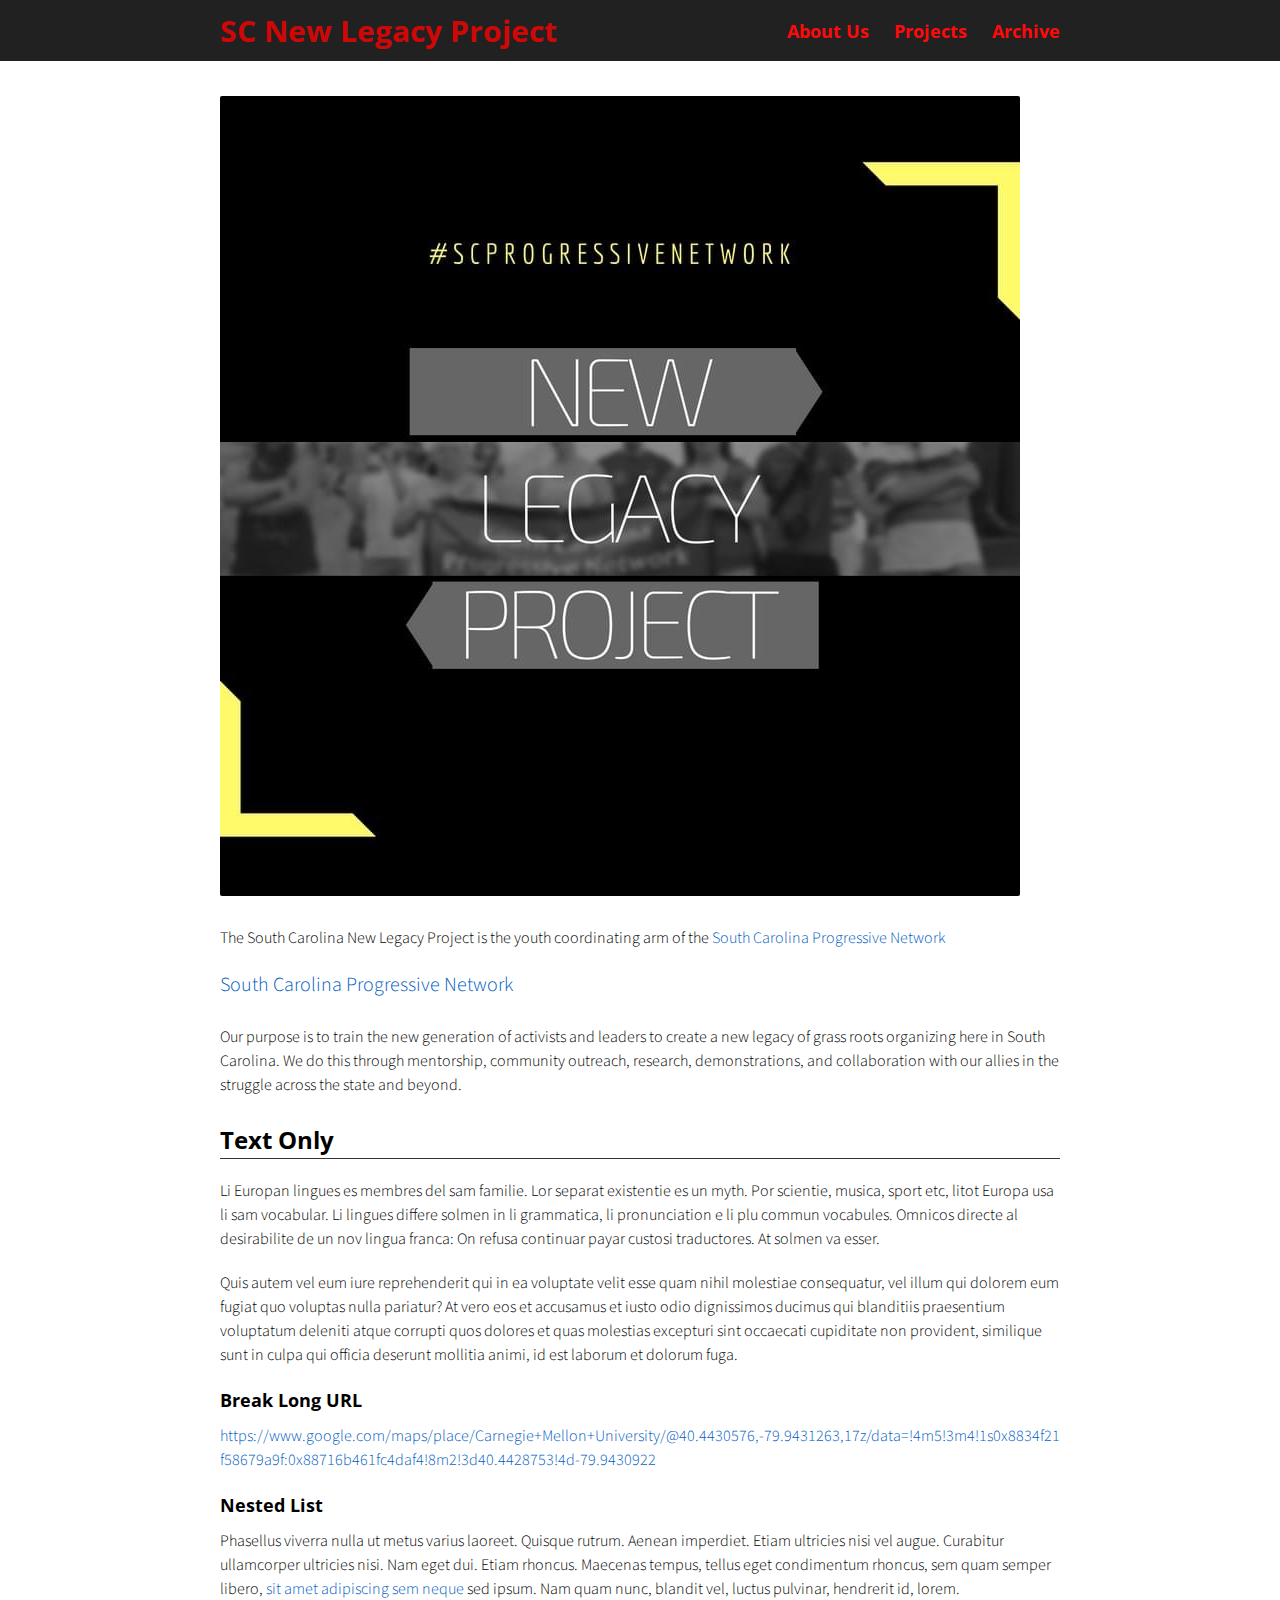
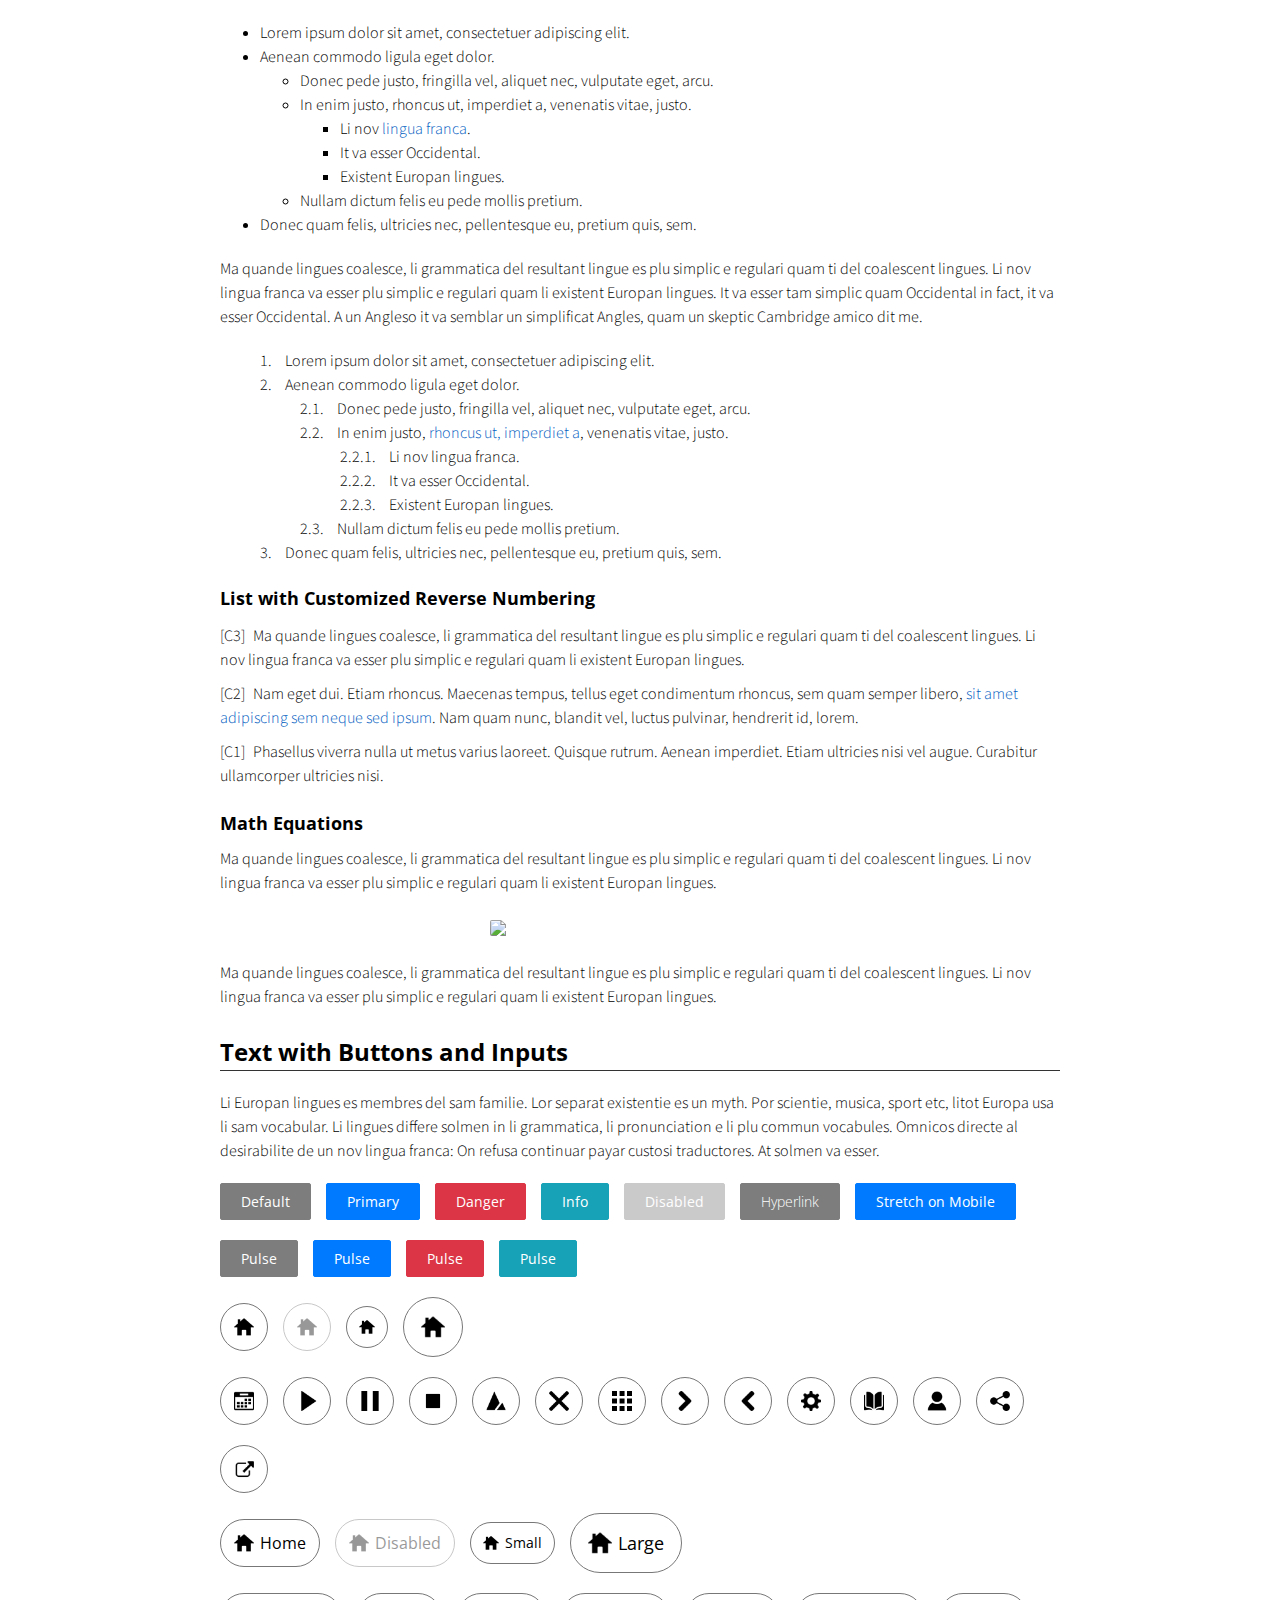
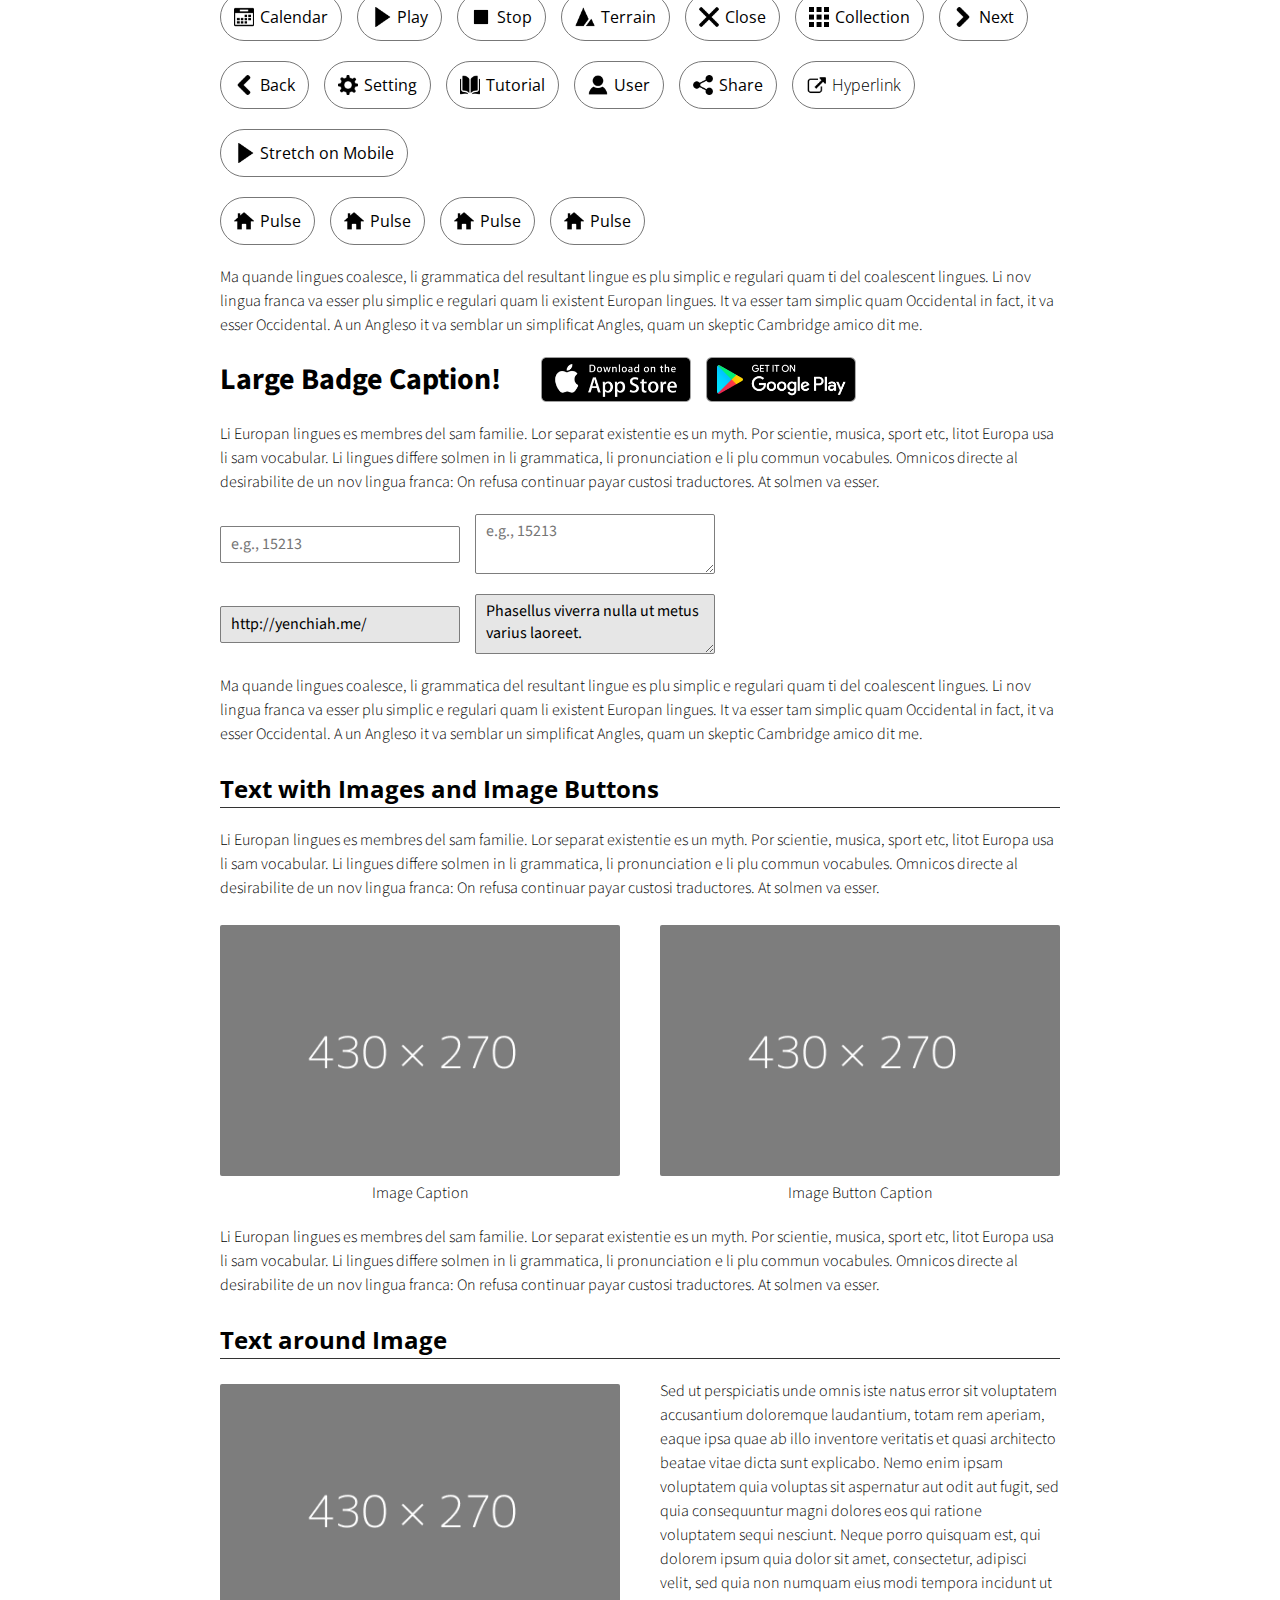
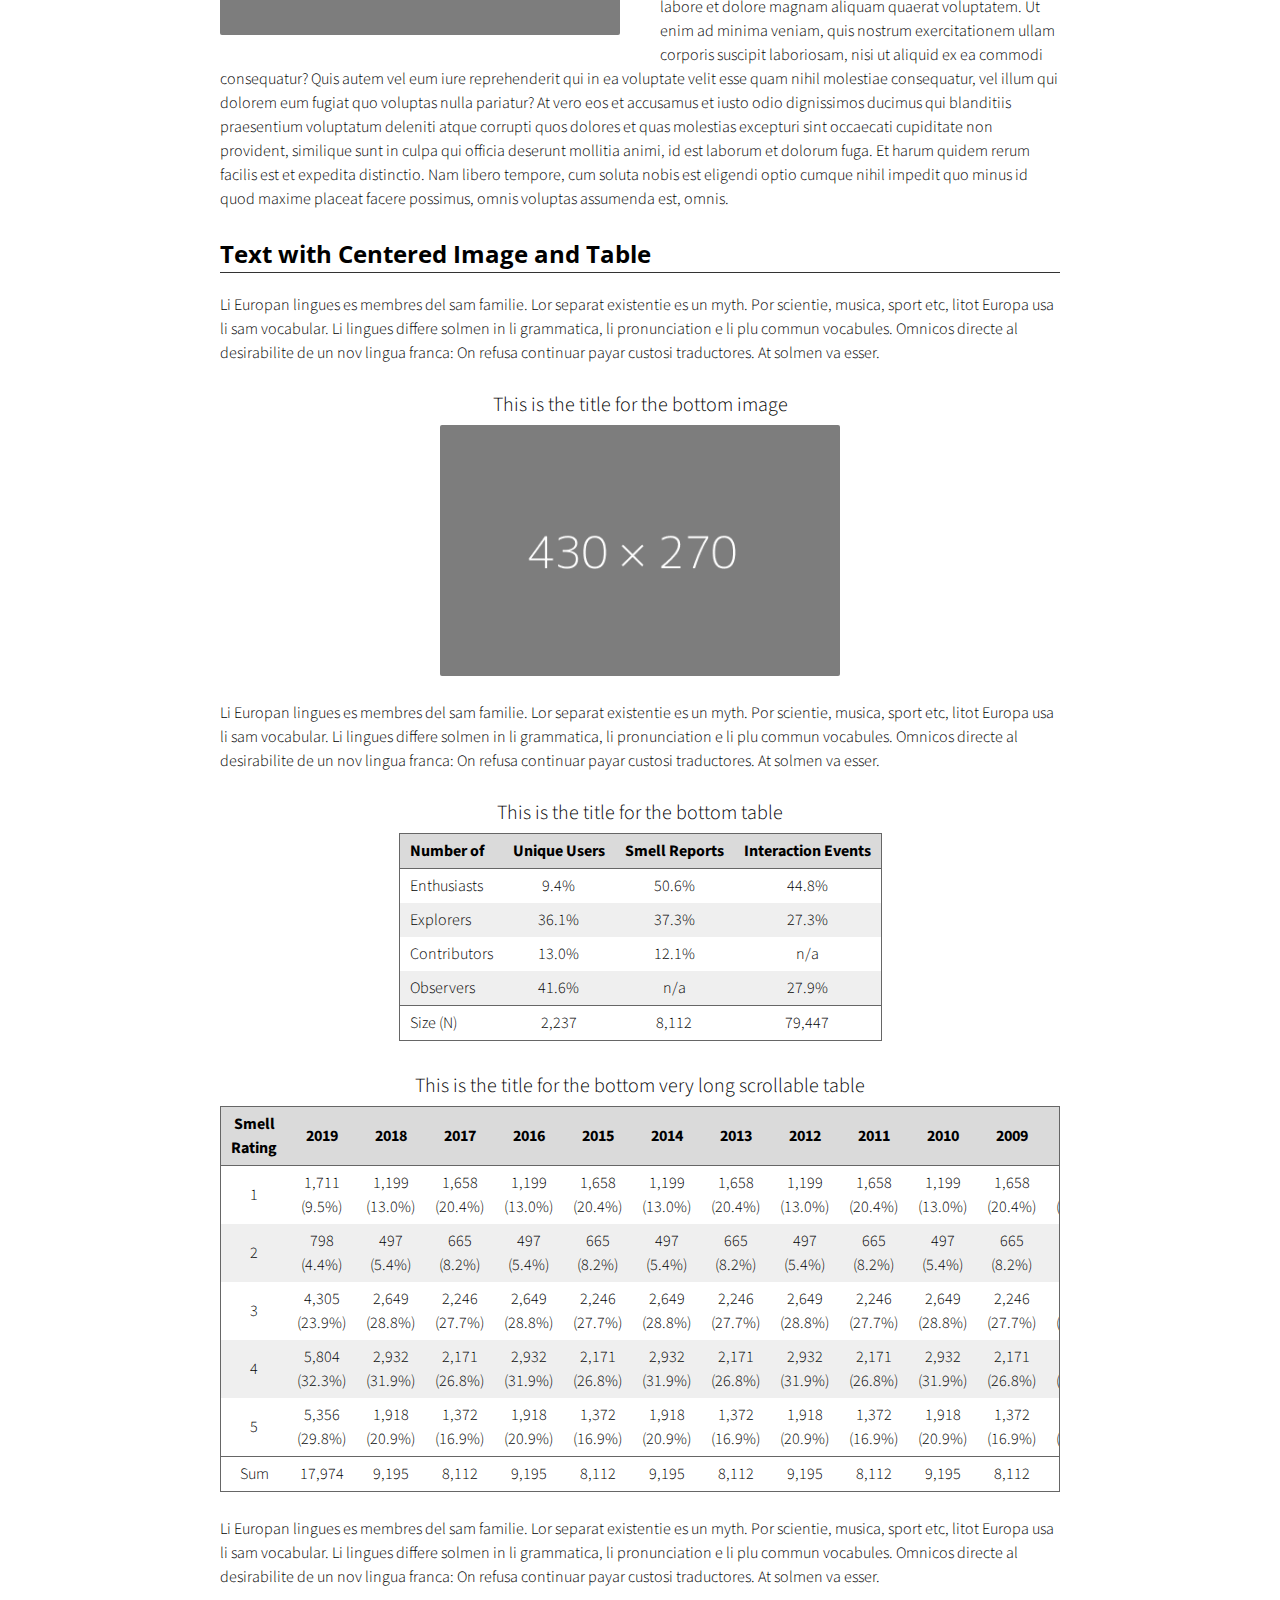
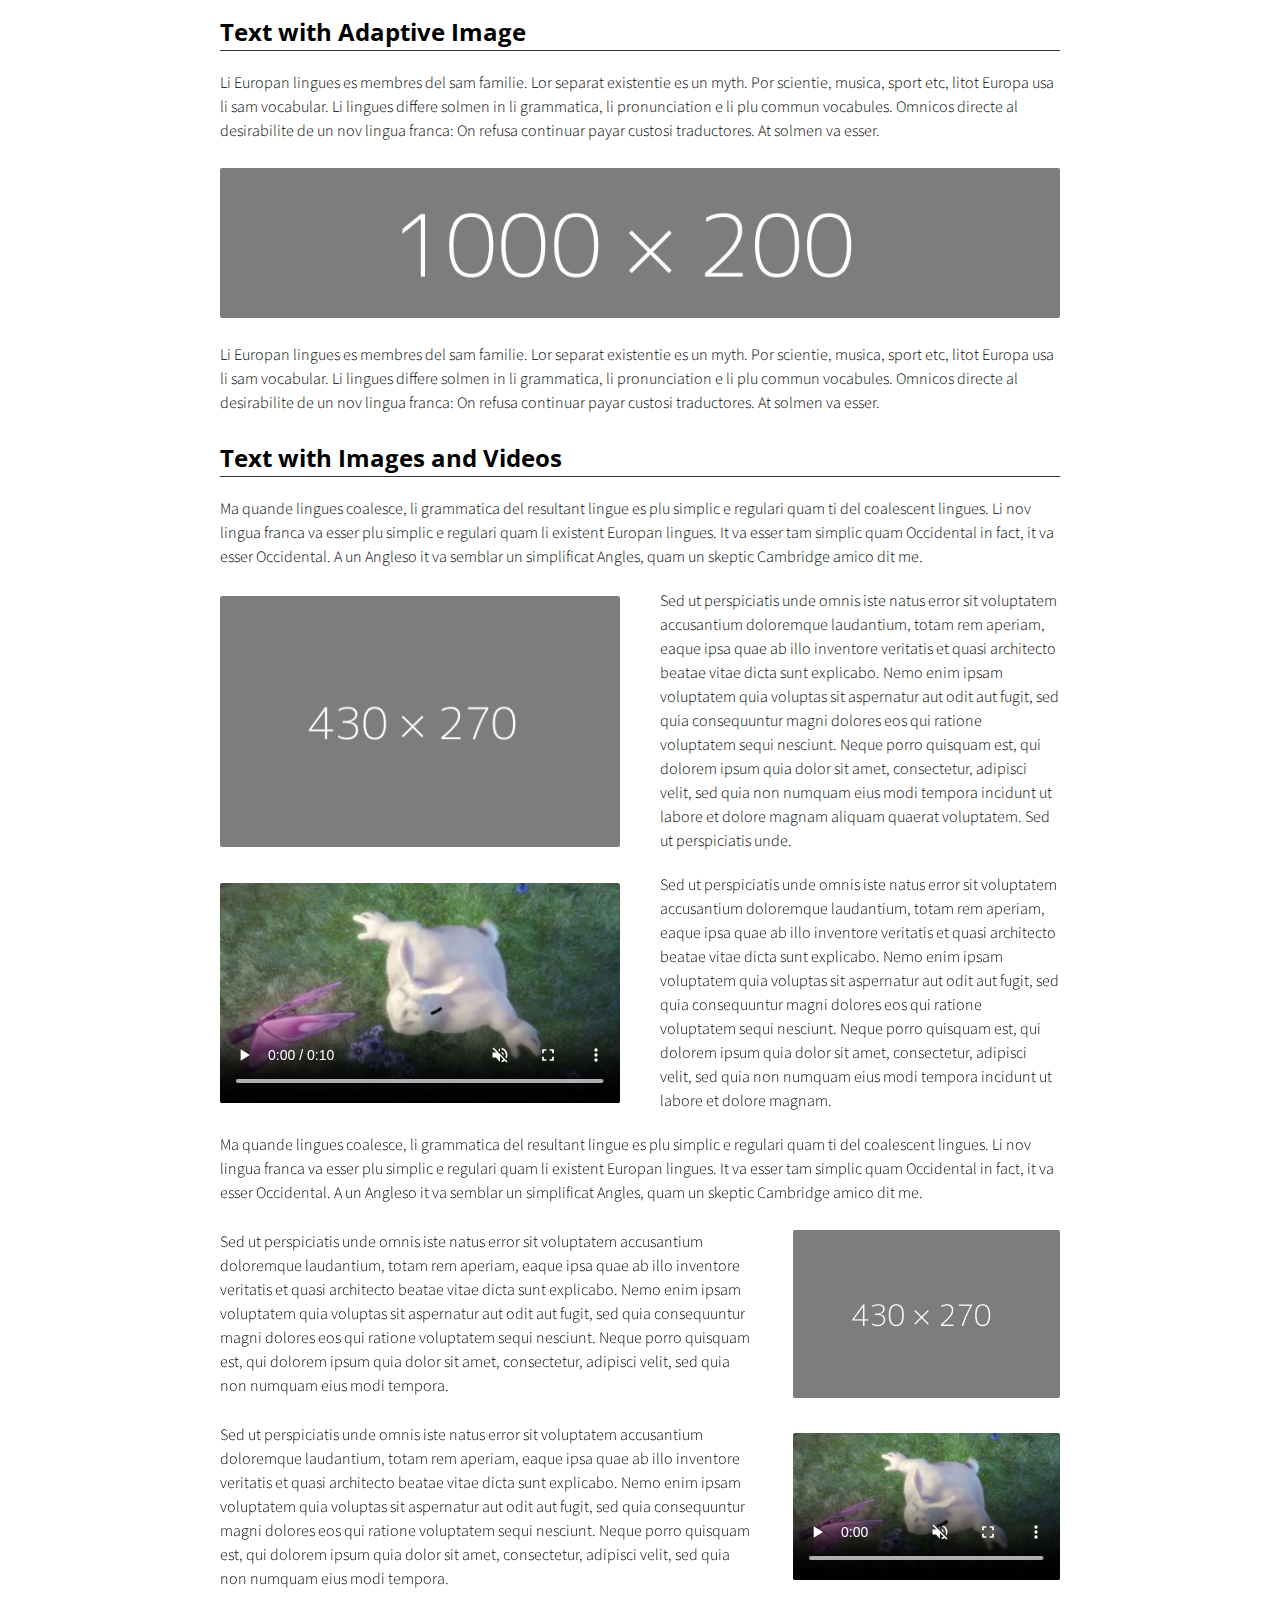
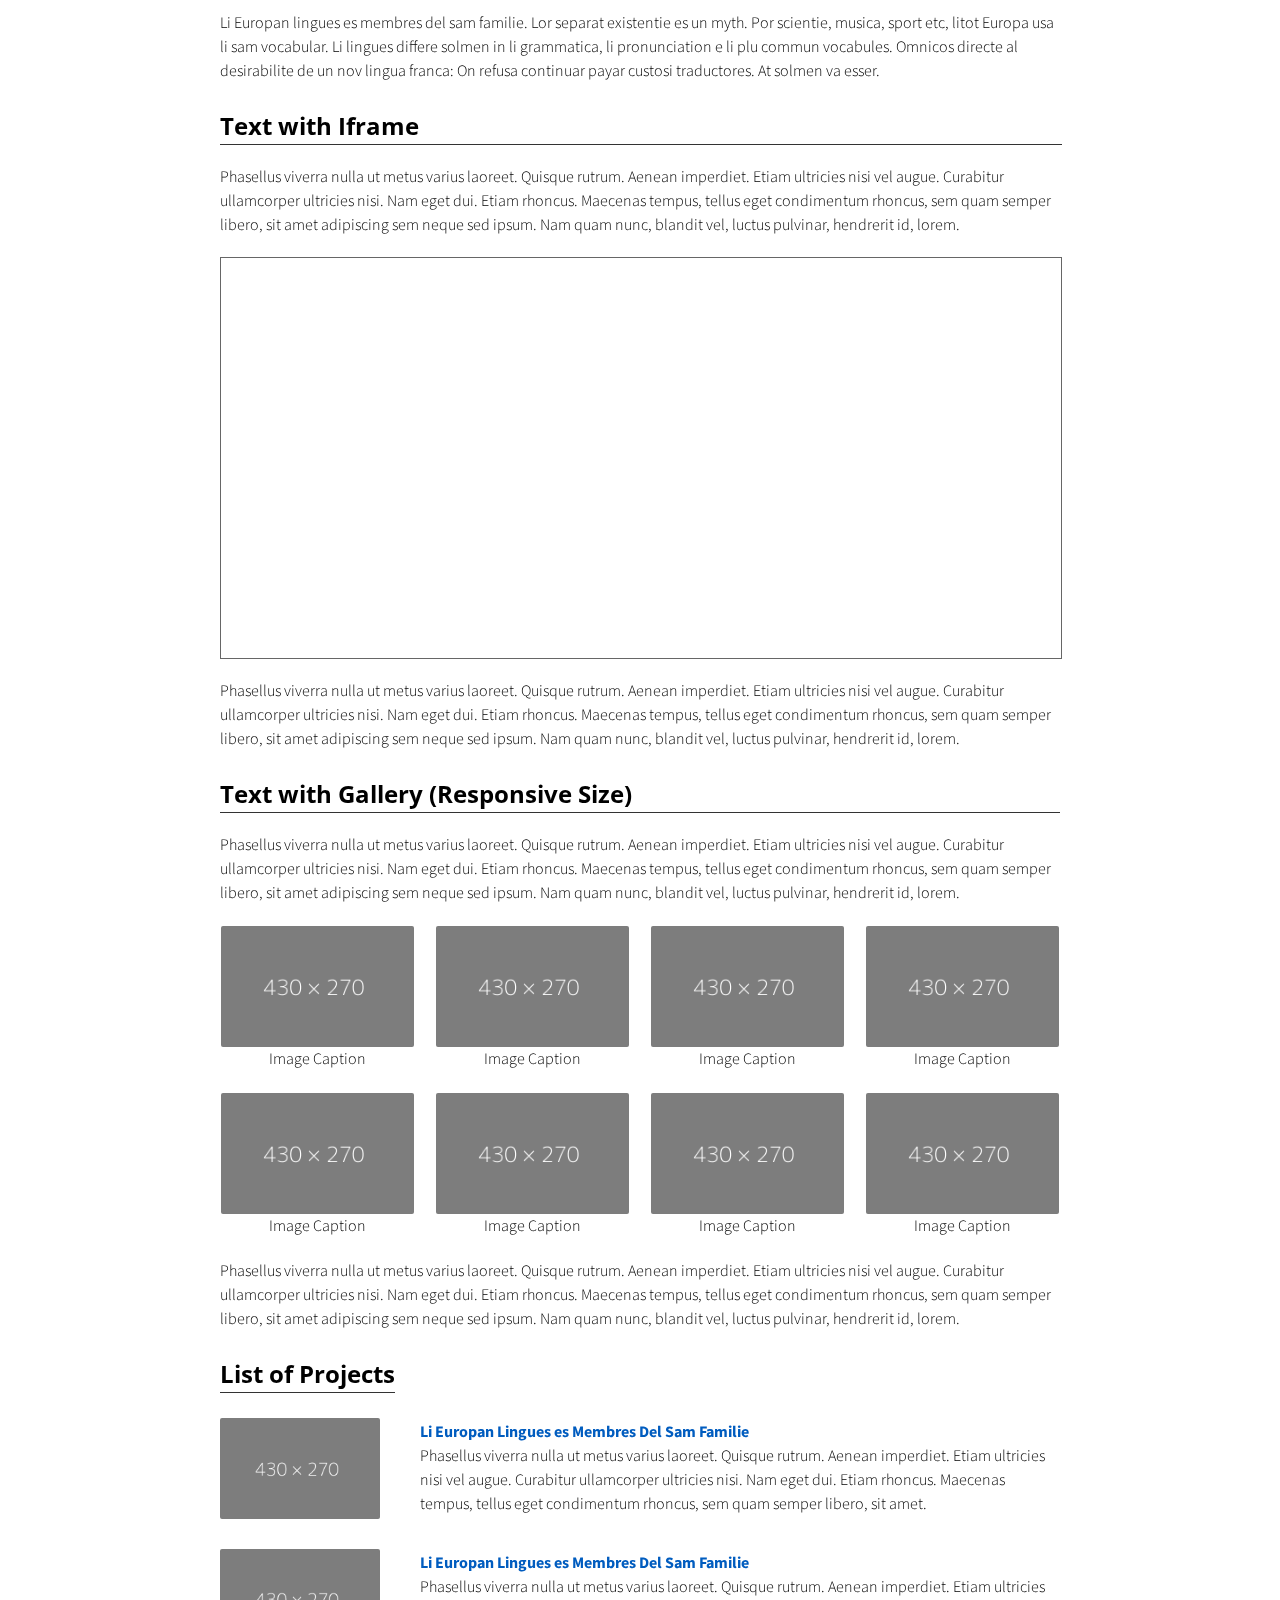
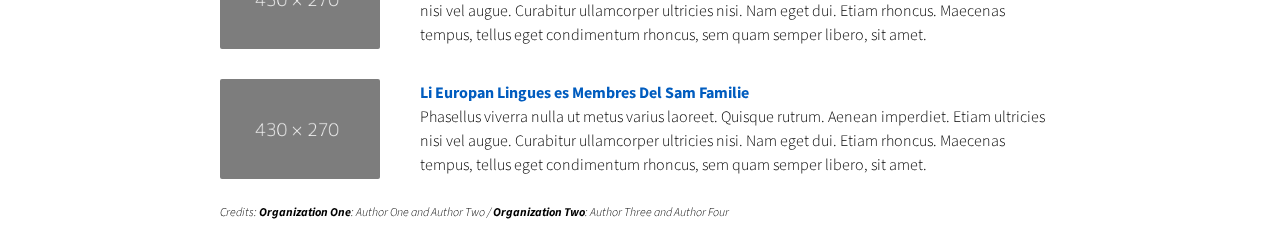
==== commit 85e00e89: "Moved Link" ====
--- a/index.html
+++ b/index.html
@@ -35,6 +35,7 @@
           <div class="flex-item flex-column">
             <p class="text add-top-margin">
               The South Carolina New Legacy Project is the youth coordinating arm of the
+              <a target="_blank" href="https://www.scpronet.com/">South Carolina Progressive Network</a><br>
             </p>
           </div>
           <div>
@@ -45,10 +46,7 @@
           </div>
           <div class="flex-item flex-column">
             <p class="text add-top-margin">
-              Our purpose is to train the new generation of activists and leaders to create a new legacy of
-              grass roots organizing here in South Carolina. We do this through mentorship, community out-
-              -reach, research, demonstrations, and collaboration with our allies in the struggle across the
-              state and beyond. 
+              Our purpose is to train the new generation of activists and leaders to create a new legacy of grass roots organizing here in South Carolina. We do this through mentorship, community outreach, research, demonstrations, and collaboration with our allies in the struggle across the state and beyond. 
             </p>
           </div>
         </div>
--- a/css/frame.css
+++ b/css/frame.css
@@ -110,7 +110,7 @@
 }
 
 .logo a {
-  color: rgba(255, 255, 255, 0.8);
+  color: rgba(255, 0, 0, 0.8);
   font-family: 'Open Sans Condensed', Helvetica, Arial, sans-serif;
   font-size: 30px;
   text-decoration: none;
@@ -132,7 +132,7 @@
 }
 
 .menu-items a {
-  color: rgba(255, 255, 255, 0.8);
+  color: rgba(255, 10, 10, 0.8);
   text-decoration: none;
   font-weight: 400;
   font-size: 18px;
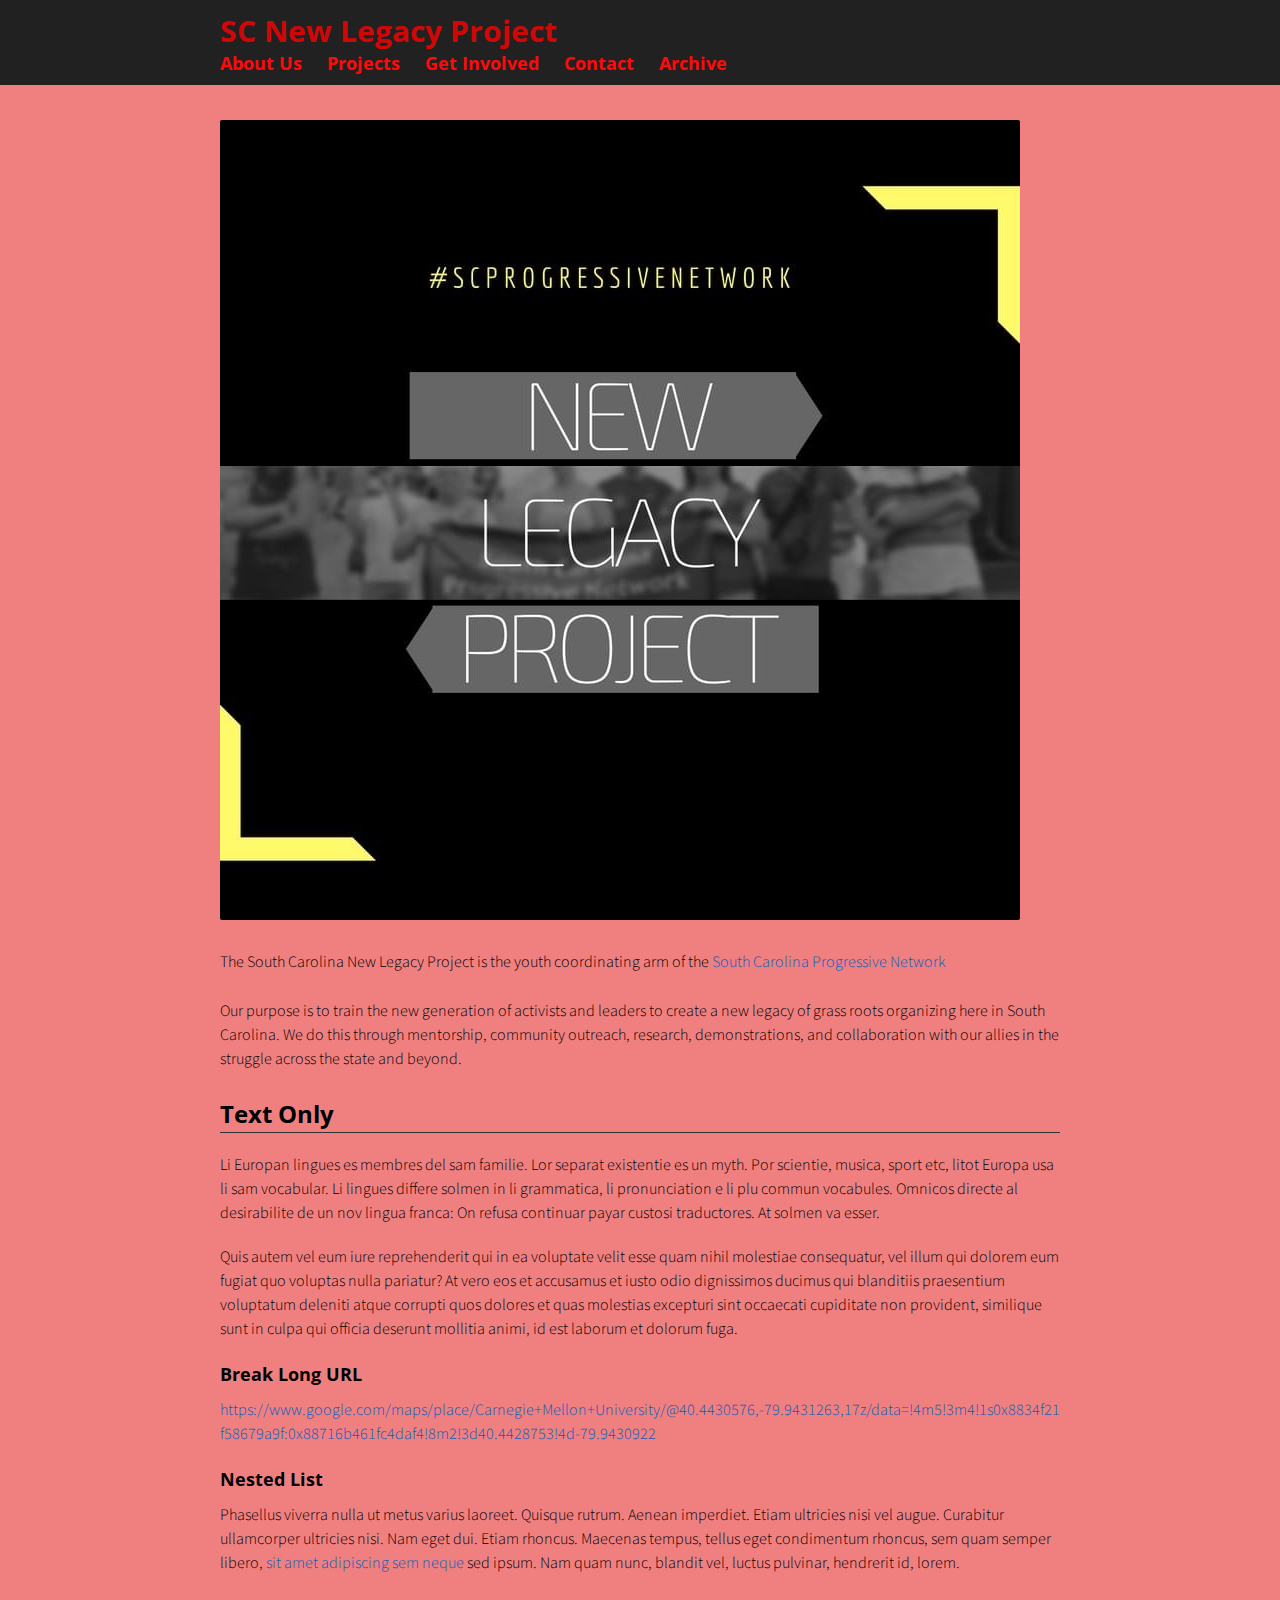
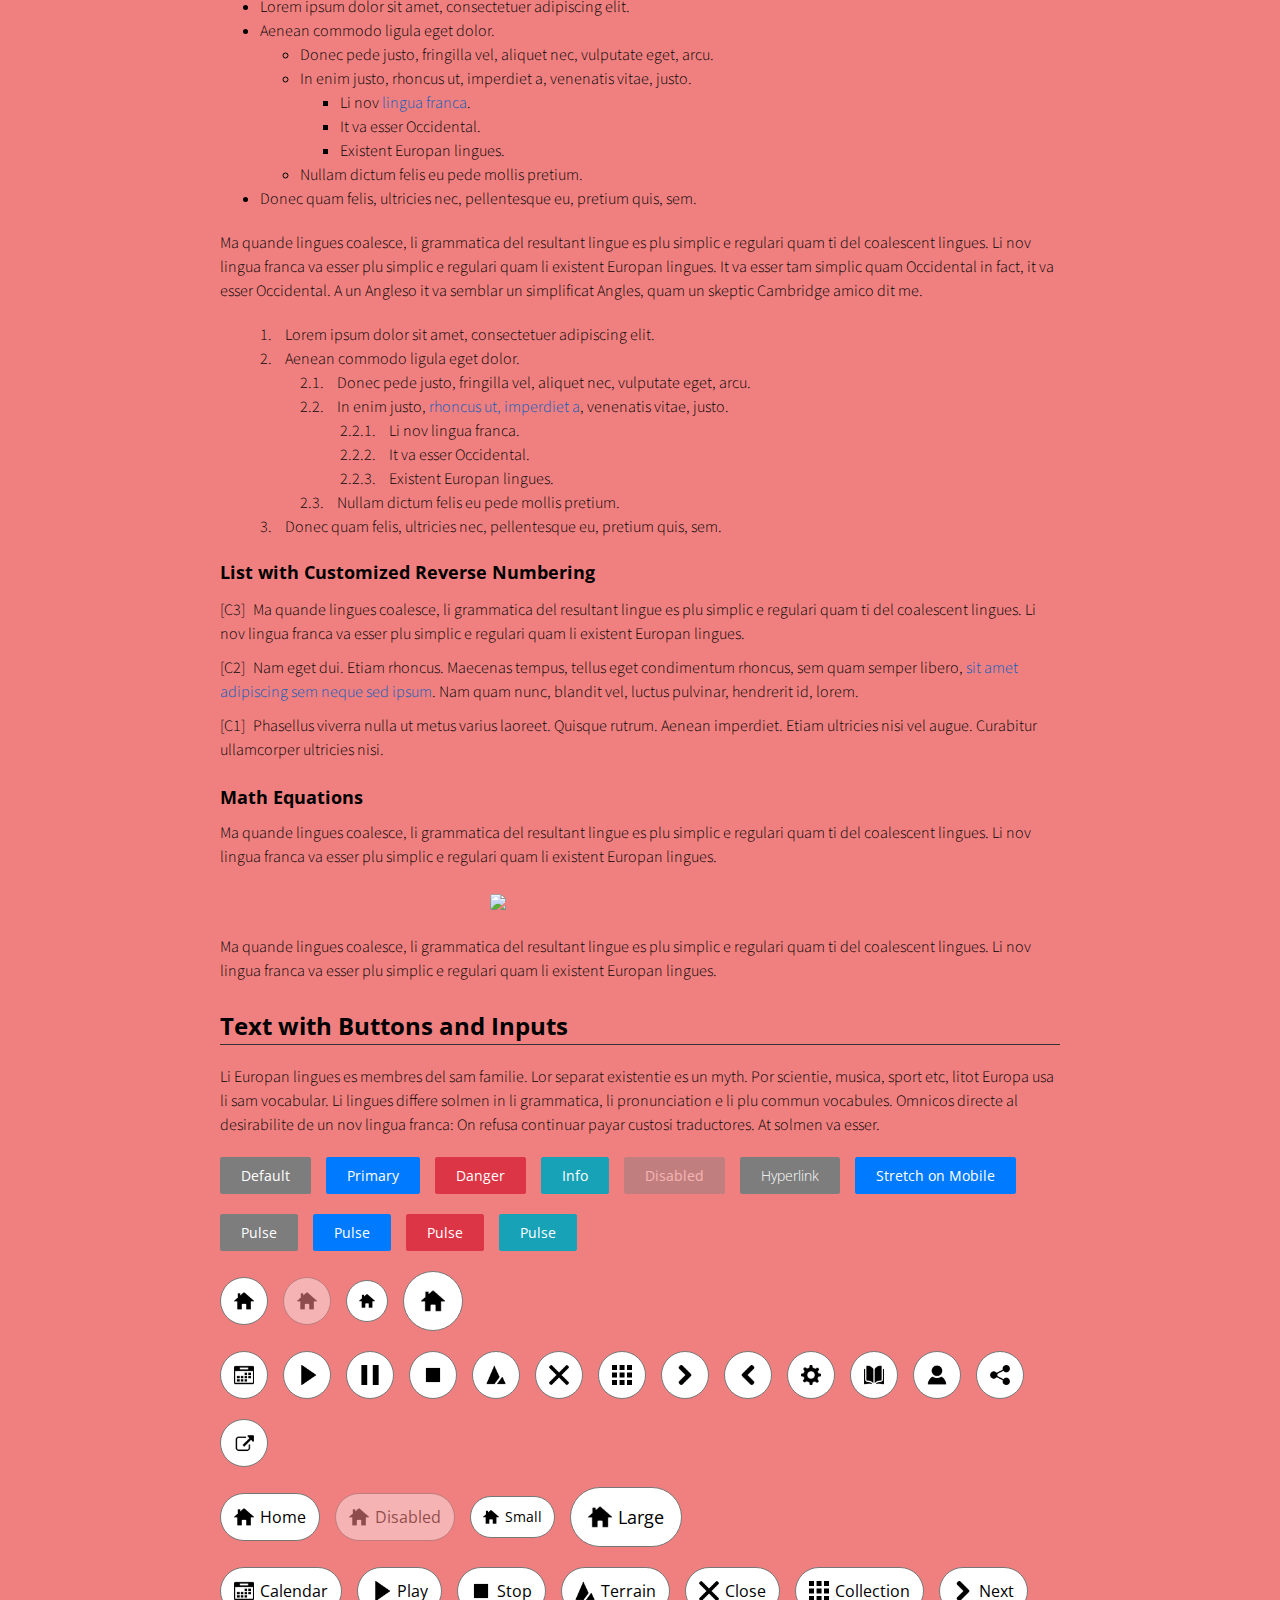
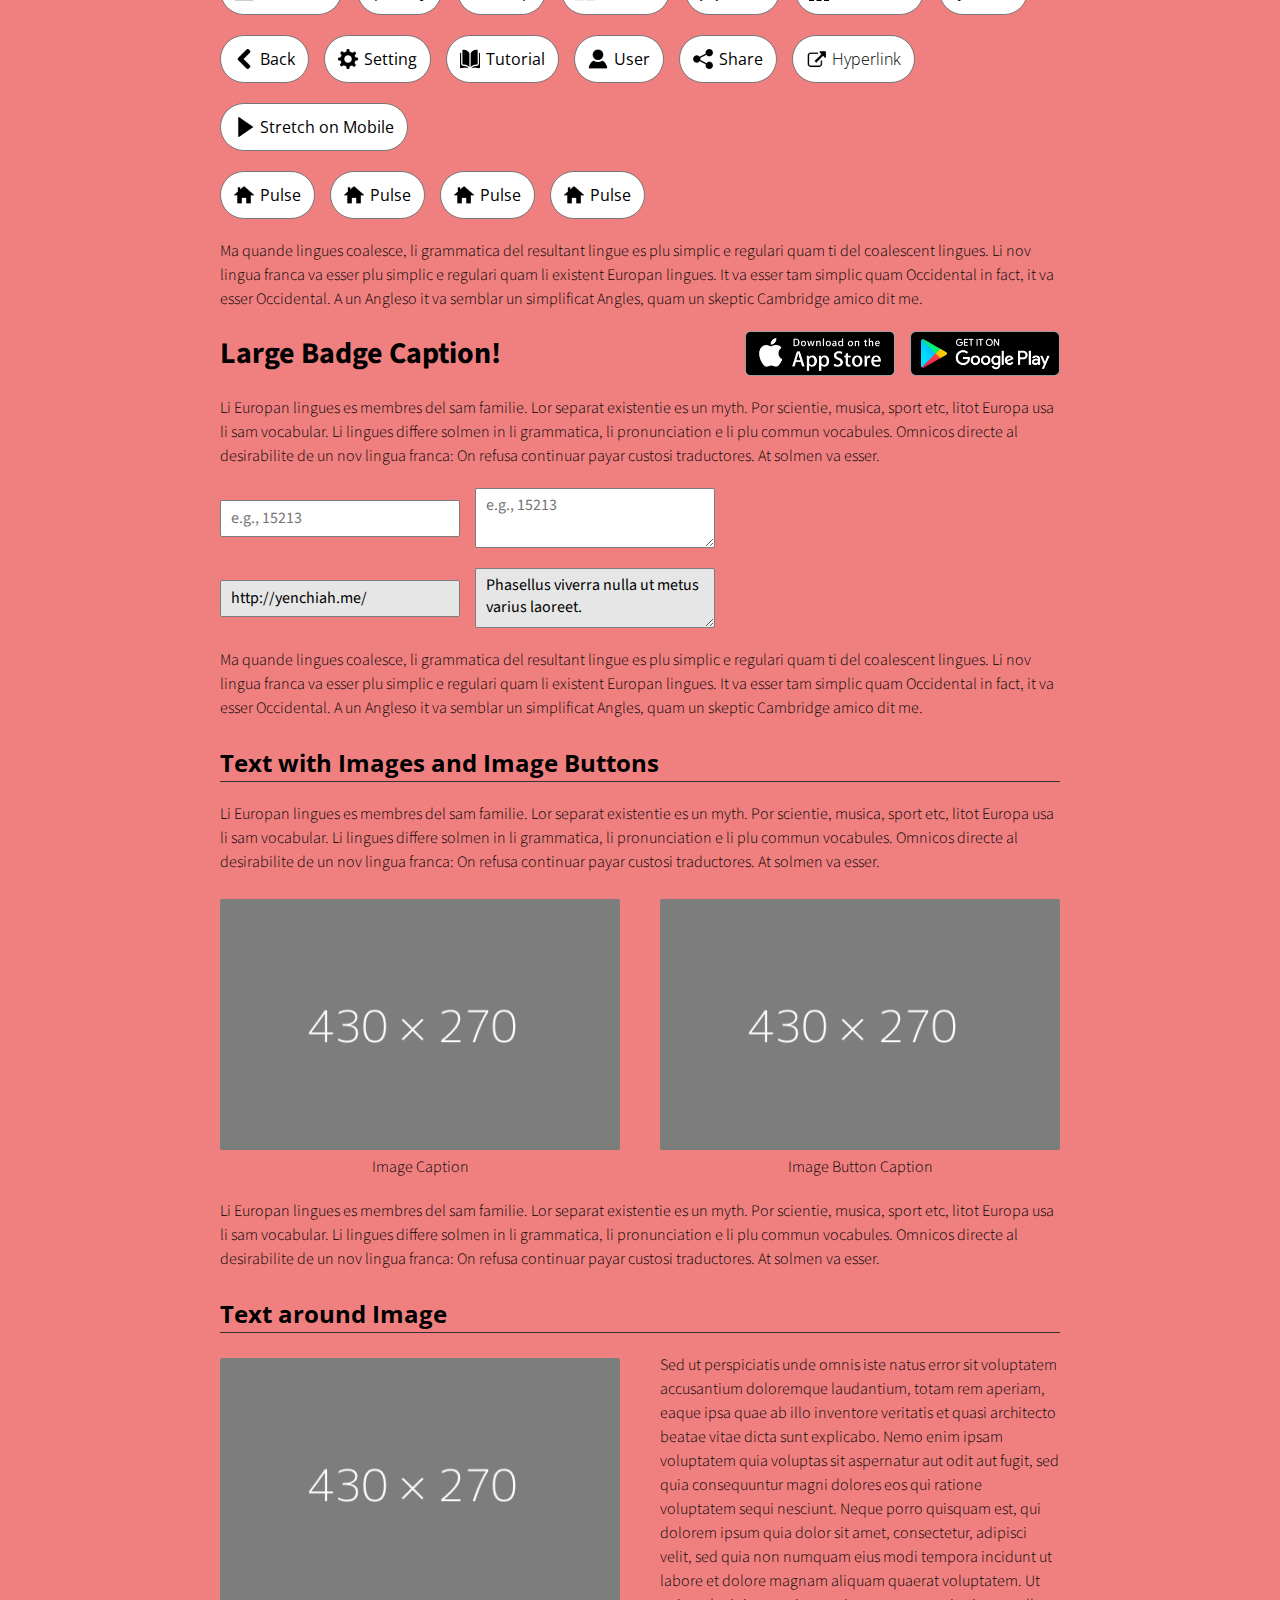
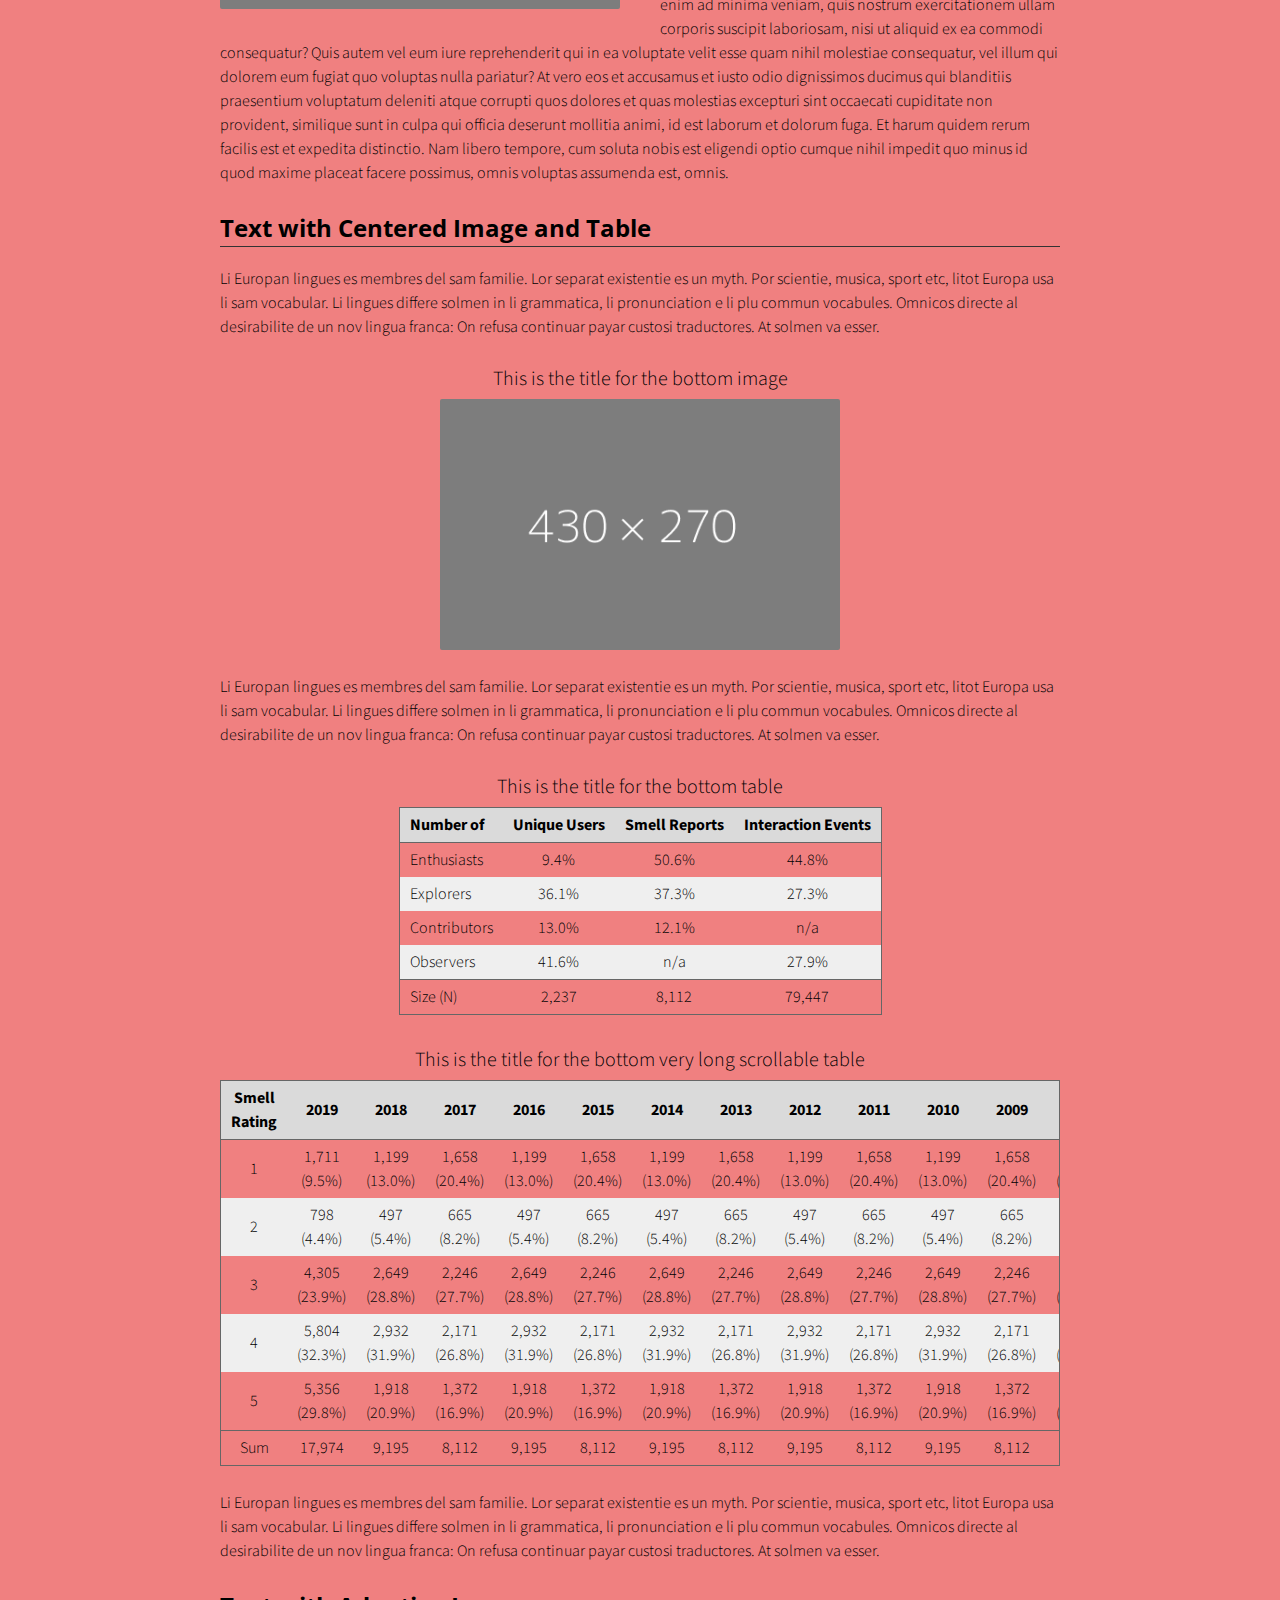
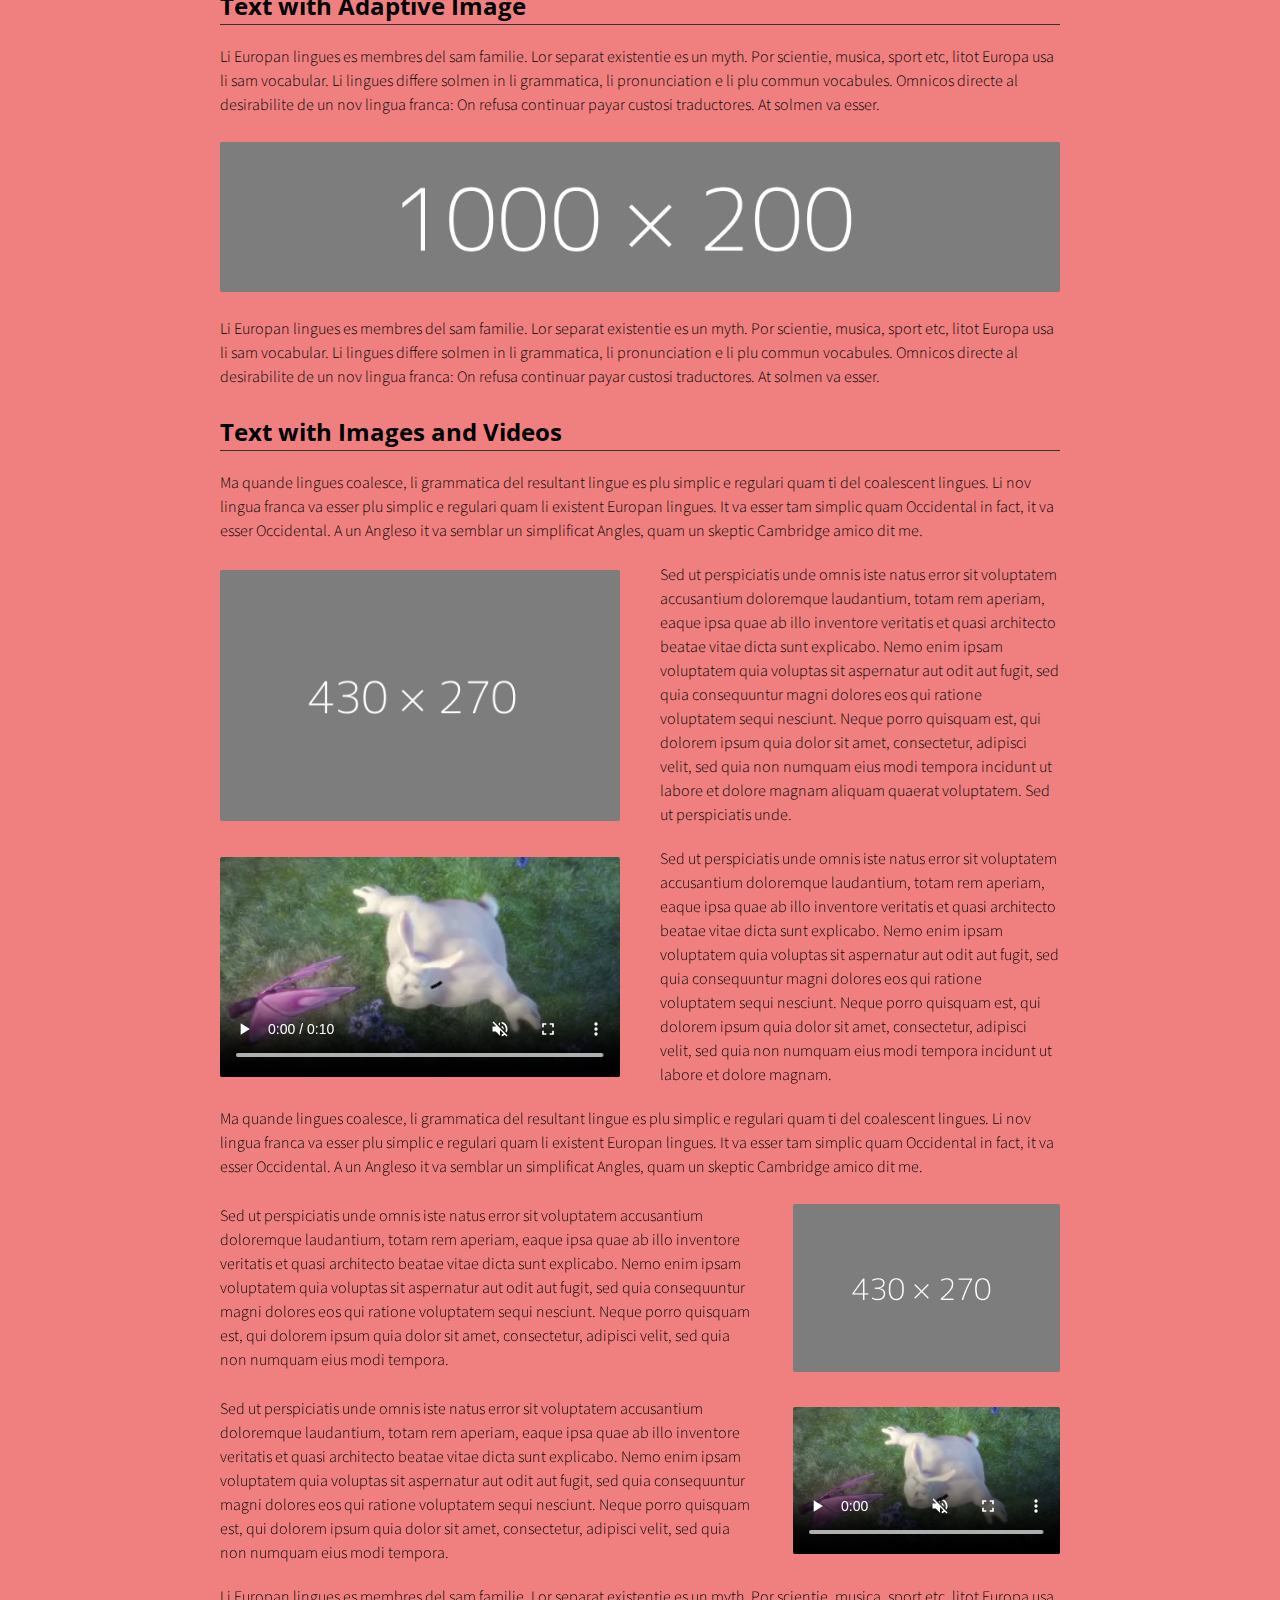
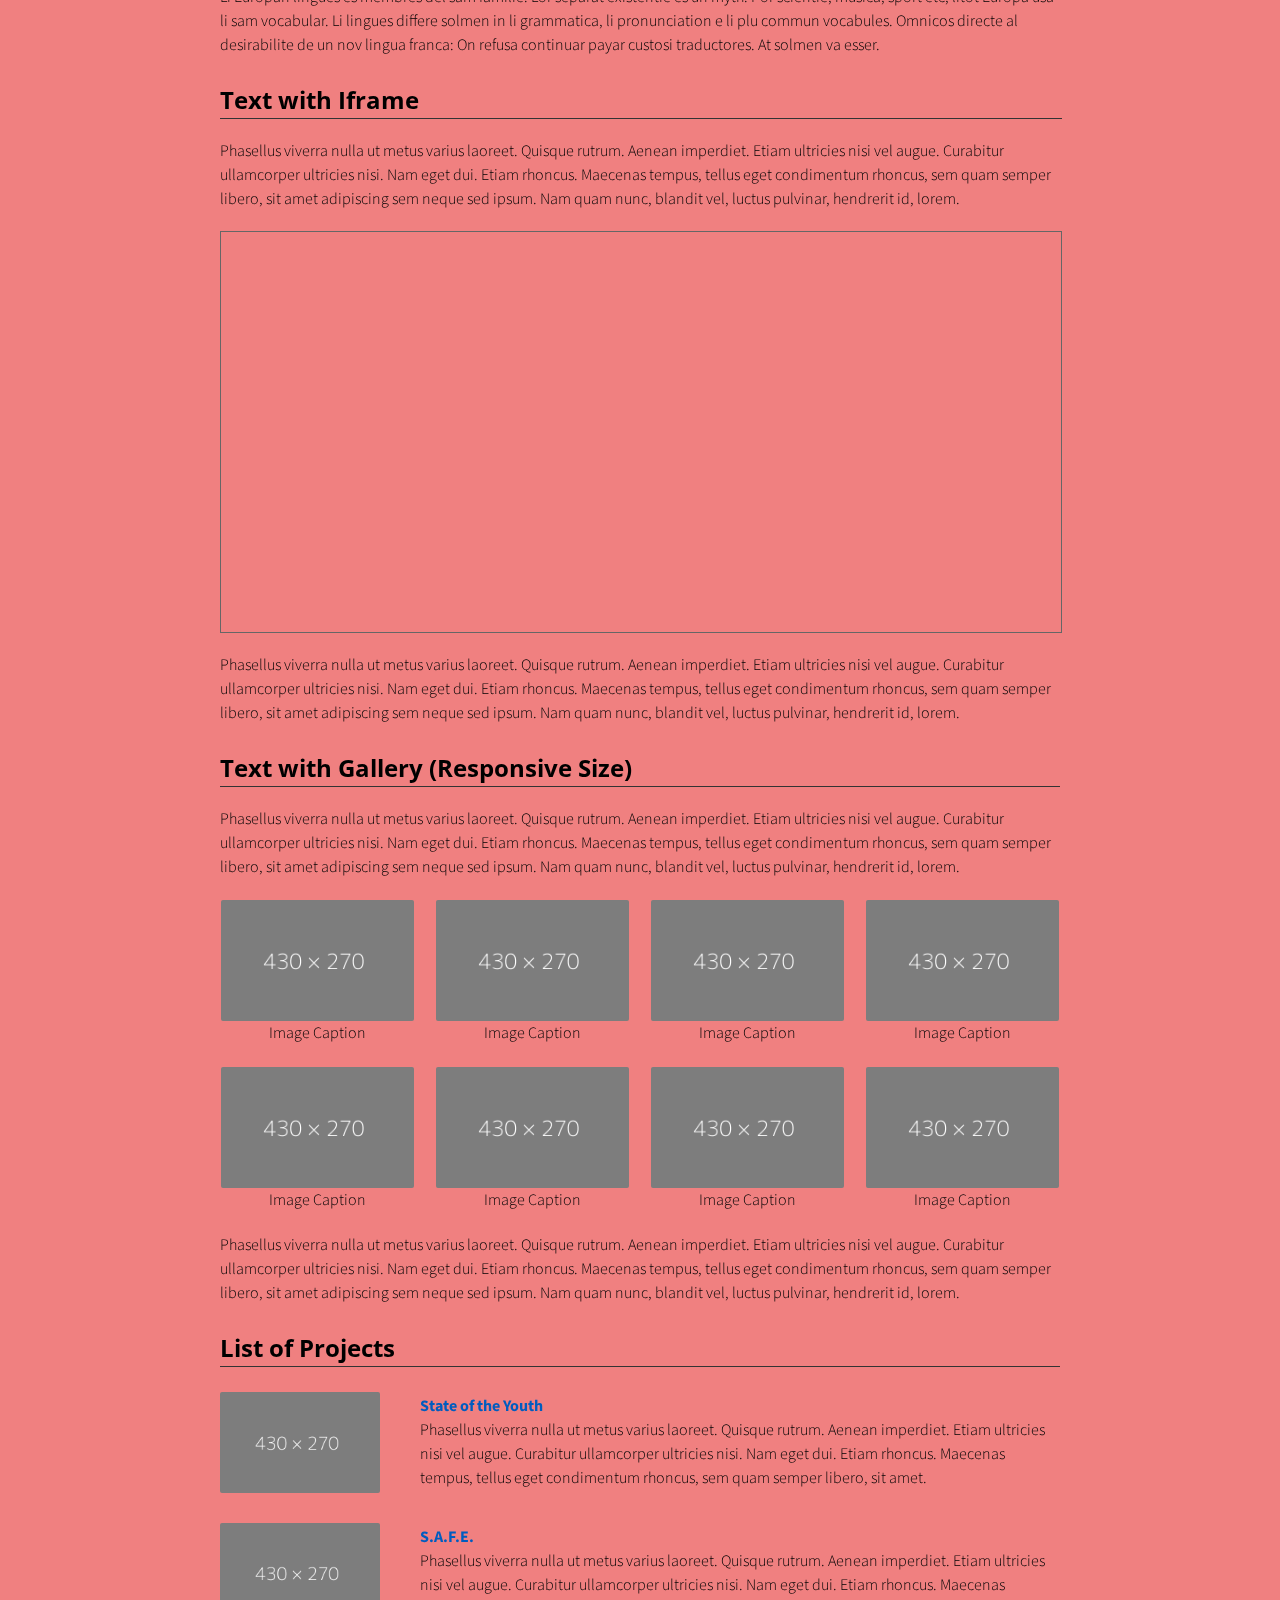
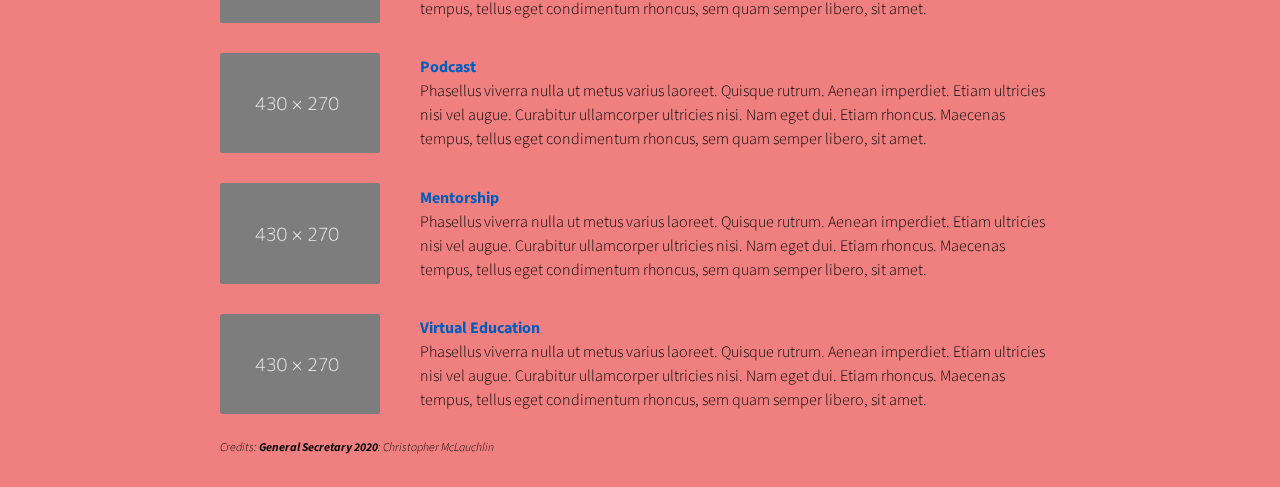
==== commit 698e0f0c: "More change" ====
--- a/index.html
+++ b/index.html
@@ -35,12 +35,6 @@
           <div class="flex-item flex-column">
             <p class="text add-top-margin">
               The South Carolina New Legacy Project is the youth coordinating arm of the
-              <a target="_blank" href="https://www.scpronet.com/">South Carolina Progressive Network</a><br>
-            </p>
-          </div>
-          <div>
-            <div class="flex-item flex-column">
-            <p class="text text-large">
               <a target="_blank" href="https://www.scpronet.com/">South Carolina Progressive Network</a><br>
             </p>
           </div>
@@ -760,7 +754,7 @@
           </div>
           <div class="flex-item flex-item-stretch-4 flex-column">
             <p class="text">
-              <a class="highlight-text" href="javascript:void(0)">Li Europan Lingues es Membres Del Sam Familie</a><br>
+              <a class="highlight-text" href="javascript:void(0)">State of the Youth</a><br>
               Phasellus viverra nulla ut metus varius laoreet. Quisque rutrum. Aenean imperdiet. Etiam ultricies nisi vel
               augue. Curabitur ullamcorper ultricies nisi. Nam eget dui. Etiam rhoncus. Maecenas tempus, tellus eget
               condimentum rhoncus, sem quam semper libero, sit amet.
@@ -773,7 +767,7 @@
           </div>
           <div class="flex-item flex-item-stretch-4 flex-column">
             <p class="text">
-              <a class="highlight-text" href="javascript:void(0)">Li Europan Lingues es Membres Del Sam Familie</a><br>
+              <a class="highlight-text" href="javascript:void(0)">S.A.F.E.</a><br>
               Phasellus viverra nulla ut metus varius laoreet. Quisque rutrum. Aenean imperdiet. Etiam ultricies nisi vel
               augue. Curabitur ullamcorper ultricies nisi. Nam eget dui. Etiam rhoncus. Maecenas tempus, tellus eget
               condimentum rhoncus, sem quam semper libero, sit amet.
@@ -786,20 +780,46 @@
           </div>
           <div class="flex-item flex-item-stretch-4 flex-column">
             <p class="text">
-              <a class="highlight-text" href="javascript:void(0)">Li Europan Lingues es Membres Del Sam Familie</a><br>
+              <a class="highlight-text" href="javascript:void(0)">Podcast</a><br>
               Phasellus viverra nulla ut metus varius laoreet. Quisque rutrum. Aenean imperdiet. Etiam ultricies nisi vel
               augue. Curabitur ullamcorper ultricies nisi. Nam eget dui. Etiam rhoncus. Maecenas tempus, tellus eget
               condimentum rhoncus, sem quam semper libero, sit amet.
             </p>
           </div>
         </div>
+        <div class="flex-row">
+          <div class="flex-item flex-item-stretch flex-column">
+            <img class="image max-width-400" src="img/dummay-img.png">
+          </div>
+          <div class="flex-item flex-item-stretch-4 flex-column">
+            <p class="text">
+              <a class="highlight-text" href="javascript:void(0)">Mentorship</a><br>
+              Phasellus viverra nulla ut metus varius laoreet. Quisque rutrum. Aenean imperdiet. Etiam ultricies nisi vel
+              augue. Curabitur ullamcorper ultricies nisi. Nam eget dui. Etiam rhoncus. Maecenas tempus, tellus eget
+              condimentum rhoncus, sem quam semper libero, sit amet.
+            </p>
+          </div>
+        </div>
+        <div class="flex-row">
+          <div class="flex-item flex-item-stretch flex-column">
+            <img class="image max-width-400" src="img/dummay-img.png">
+          </div>
+          <div class="flex-item flex-item-stretch-4 flex-column">
+            <p class="text">
+              <a class="highlight-text" href="javascript:void(0)">Virtual Education</a><br>
+              Phasellus viverra nulla ut metus varius laoreet. Quisque rutrum. Aenean imperdiet. Etiam ultricies nisi vel
+              augue. Curabitur ullamcorper ultricies nisi. Nam eget dui. Etiam rhoncus. Maecenas tempus, tellus eget
+              condimentum rhoncus, sem quam semper libero, sit amet.
+            </p>
+          </div>
+        </div>
         <!--End List of Projects-->
         <!-------------------------------------------------------------------------------------------->
         <!--Start Credits-->
         <div class="flex-row">
           <div class="flex-item flex-item-stretch flex-column">
             <p class="text text-small text-italic">
-              Credits: <span class="highlight-text">Organization One</span>: Author One and Author Two / <span class="highlight-text">Organization Two</span>: Author Three and Author Four
+              Credits: <span class="highlight-text">General Secretary 2020</span>: Christopher McLauchlin
             </p>
           </div>
         </div>
--- a/css/frame.css
+++ b/css/frame.css
@@ -10,7 +10,7 @@
 body {
   margin: 0;
   padding: 0;
-  background-color: white;
+  background-color: lightcoral;
   font-family: 'Open Sans', Helvetica, Arial, sans-serif;
   left: 0;
   right: 0;
